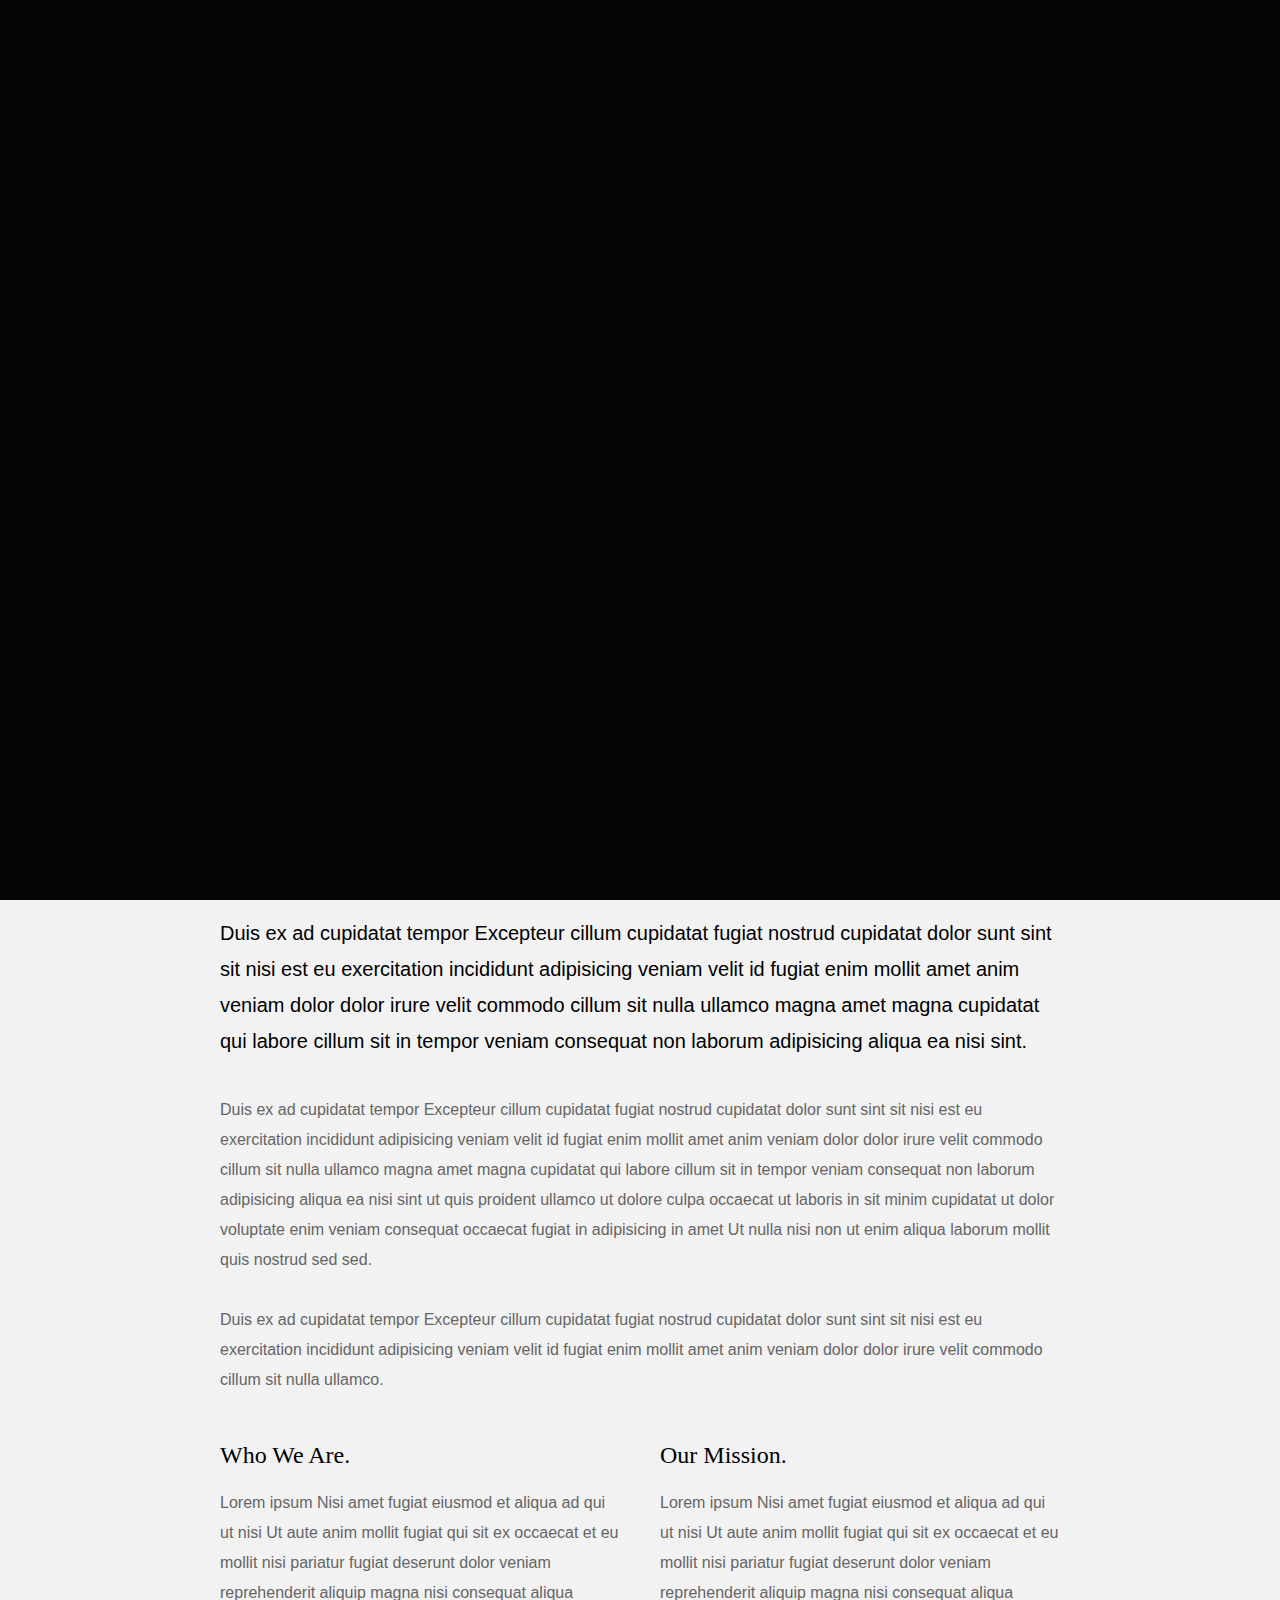
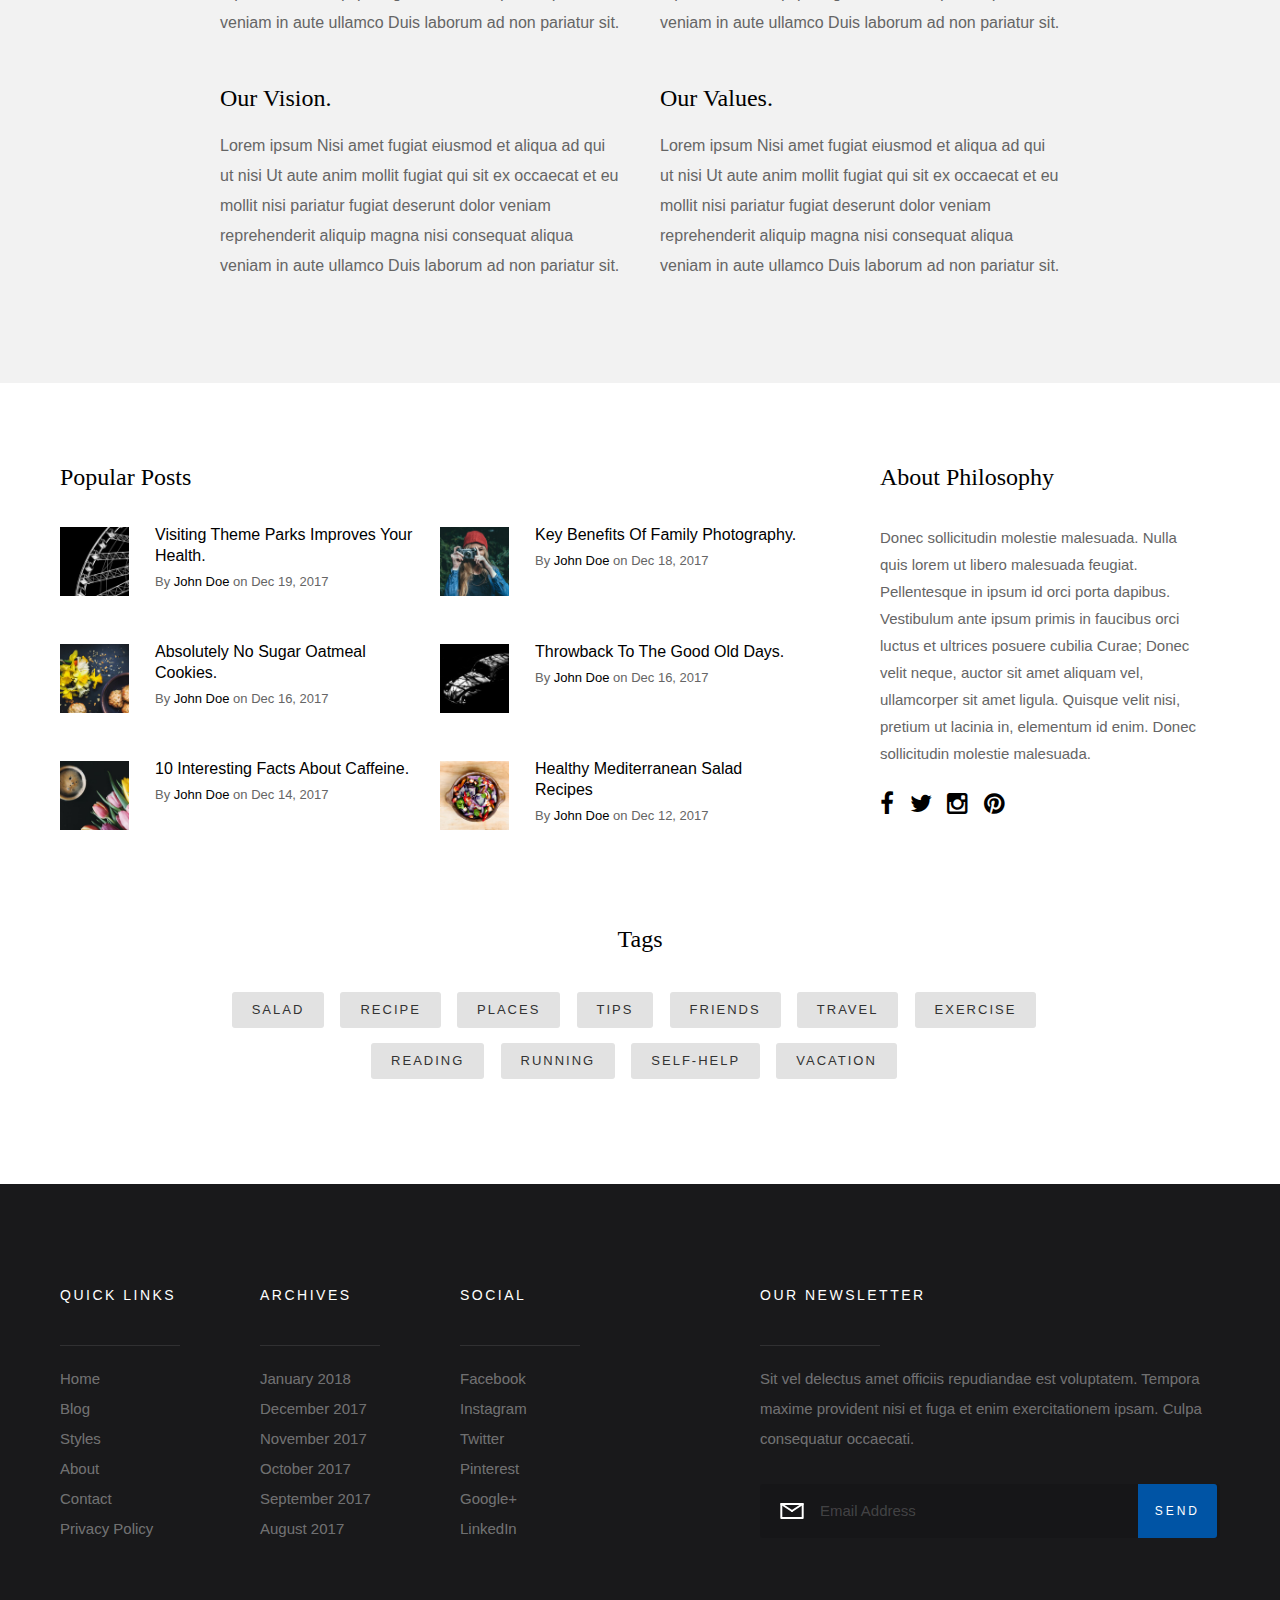
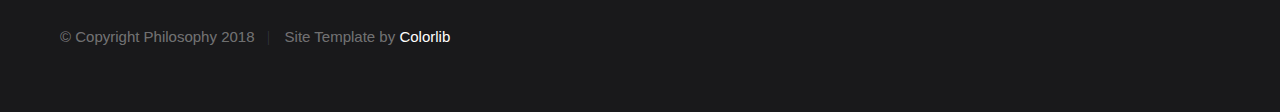
==== about.html @ e78c9f63 "Initial technology" ====
<!DOCTYPE html>
<html class="no-js" lang="en">
<head>

    <!--- basic page needs
    ================================================== -->
    <meta charset="utf-8">
    <title>About - Philosophy</title>
    <meta name="description" content="">
    <meta name="author" content="">

    <!-- mobile specific metas
    ================================================== -->
    <meta name="viewport" content="width=device-width, initial-scale=1, maximum-scale=1">

    <!-- CSS
    ================================================== -->
    <link rel="stylesheet" href="css/base.css">
    <link rel="stylesheet" href="css/vendor.css">
    <link rel="stylesheet" href="css/main.css">

    <!-- script
    ================================================== -->
    <script src="js/modernizr.js"></script>
    <script src="js/pace.min.js"></script>

    <!-- favicons
    ================================================== -->
    <link rel="shortcut icon" href="favicon.ico" type="image/x-icon">
    <link rel="icon" href="favicon.ico" type="image/x-icon">

</head>

<body id="top">

    <!-- pageheader
    ================================================== -->
    <div class="s-pageheader">

        <header class="header">
            <div class="header__content row">

                <div class="header__logo">
                    <a class="logo" href="index.html">
                        <img src="images/logo.svg" alt="Homepage">
                    </a>
                </div> <!-- end header__logo -->

                <ul class="header__social">
                    <li>
                        <a href="#0"><i class="fa fa-facebook" aria-hidden="true"></i></a>
                    </li>
                    <li>
                        <a href="#0"><i class="fa fa-twitter" aria-hidden="true"></i></a>
                    </li>
                    <li>
                        <a href="#0"><i class="fa fa-instagram" aria-hidden="true"></i></a>
                    </li>
                    <li>
                        <a href="#0"><i class="fa fa-pinterest" aria-hidden="true"></i></a>
                    </li>
                </ul> <!-- end header__social -->

                <a class="header__search-trigger" href="#0"></a>

                <div class="header__search">

                    <form role="search" method="get" class="header__search-form" action="#">
                        <label>
                            <span class="hide-content">Search for:</span>
                            <input type="search" class="search-field" placeholder="Type Keywords" value="" name="s" title="Search for:" autocomplete="off">
                        </label>
                        <input type="submit" class="search-submit" value="Search">
                    </form>
        
                    <a href="#0" title="Close Search" class="header__overlay-close">Close</a>

                </div>  <!-- end header__search -->


                <a class="header__toggle-menu" href="#0" title="Menu"><span>Menu</span></a>

                <nav class="header__nav-wrap">

                    <h2 class="header__nav-heading h6">Site Navigation</h2>

                    <ul class="header__nav">
                        <li><a href="index.html" title="">Home</a></li>
                        <li class="has-children">
                            <a href="#0" title="">Categories</a>
                            <ul class="sub-menu">
                            <li><a href="category.html">Lifestyle</a></li>
                            <li><a href="category.html">Health</a></li>
                            <li><a href="category.html">Family</a></li>
                            <li><a href="category.html">Management</a></li>
                            <li><a href="category.html">Travel</a></li>
                            <li><a href="category.html">Work</a></li>
                            </ul>
                        </li>
                        <li class="has-children">
                            <a href="#0" title="">Blog</a>
                            <ul class="sub-menu">
                            <li><a href="single-video.html">Video Post</a></li>
                            <li><a href="single-audio.html">Audio Post</a></li>
                            <li><a href="single-gallery.html">Gallery Post</a></li>
                            <li><a href="single-standard.html">Standard Post</a></li>
                            </ul>
                        </li>
                        <li><a href="style-guide.html" title="">Styles</a></li>
                        <li class="current"><a href="about.html" title="">About</a></li>
                        <li><a href="contact.html" title="">Contact</a></li>
                    </ul> <!-- end header__nav -->

                    <a href="#0" title="Close Menu" class="header__overlay-close close-mobile-menu">Close</a>

                </nav> <!-- end header__nav-wrap -->

            </div> <!-- header-content -->
        </header> <!-- header -->

    </div> <!-- end s-pageheader -->


    <!-- s-content
    ================================================== -->
    <section class="s-content s-content--narrow">

        <div class="row">

            <div class="s-content__header col-full">
                <h1 class="s-content__header-title">
                    Learn More About Us.
                </h1>
            </div> <!-- end s-content__header -->

            <div class="s-content__media col-full">
                <div class="s-content__post-thumb">
                    <img src="images/thumbs/about/about-1000.jpg" 
                         srcset="images/thumbs/about/about-2000.jpg 2000w, 
                                 images/thumbs/about/about-1000.jpg 1000w, 
                                 images/thumbs/about/about-500.jpg 500w" 
                         sizes="(max-width: 2000px) 100vw, 2000px" alt="" >
                </div>
            </div> <!-- end s-content__media -->

            <div class="col-full s-content__main">

                <p class="lead">Duis ex ad cupidatat tempor Excepteur cillum cupidatat fugiat nostrud cupidatat dolor sunt sint sit nisi est eu exercitation incididunt adipisicing veniam velit id fugiat enim mollit amet anim veniam dolor dolor irure velit commodo cillum sit nulla ullamco magna amet magna cupidatat qui labore cillum sit in tempor veniam consequat non laborum adipisicing aliqua ea nisi sint.</p>
                
                <p>Duis ex ad cupidatat tempor Excepteur cillum cupidatat fugiat nostrud cupidatat dolor sunt sint sit nisi est eu exercitation incididunt adipisicing veniam velit id fugiat enim mollit amet anim veniam dolor dolor irure velit commodo cillum sit nulla ullamco magna amet magna cupidatat qui labore cillum sit in tempor veniam consequat non laborum adipisicing aliqua ea nisi sint ut quis proident ullamco ut dolore culpa occaecat ut laboris in sit minim cupidatat ut dolor voluptate enim veniam consequat occaecat fugiat in adipisicing in amet Ut nulla nisi non ut enim aliqua laborum mollit quis nostrud sed sed.
                </p>

                <p>Duis ex ad cupidatat tempor Excepteur cillum cupidatat fugiat nostrud cupidatat dolor sunt sint sit nisi est eu exercitation incididunt adipisicing veniam velit id fugiat enim mollit amet anim veniam dolor dolor irure velit commodo cillum sit nulla ullamco.
                </p>

                <div class="row block-1-2 block-tab-full">
                    <div class="col-block">
                        <h3 class="quarter-top-margin">Who We Are.</h3>
                        <p>Lorem ipsum Nisi amet fugiat eiusmod et aliqua ad qui ut nisi Ut aute anim mollit fugiat qui sit ex occaecat et eu mollit nisi pariatur fugiat deserunt dolor veniam reprehenderit aliquip magna nisi consequat aliqua veniam in aute ullamco Duis laborum ad non pariatur sit.</p>
                    </div>

                    <div class="col-block">
                        <h3 class="quarter-top-margin">Our Mission.</h3>
                        <p>Lorem ipsum Nisi amet fugiat eiusmod et aliqua ad qui ut nisi Ut aute anim mollit fugiat qui sit ex occaecat et eu mollit nisi pariatur fugiat deserunt dolor veniam reprehenderit aliquip magna nisi consequat aliqua veniam in aute ullamco Duis laborum ad non pariatur sit.</p>
                    </div>

                    <div class="col-block">
                        <h3 class="quarter-top-margin">Our Vision.</h3>
                        <p>Lorem ipsum Nisi amet fugiat eiusmod et aliqua ad qui ut nisi Ut aute anim mollit fugiat qui sit ex occaecat et eu mollit nisi pariatur fugiat deserunt dolor veniam reprehenderit aliquip magna nisi consequat aliqua veniam in aute ullamco Duis laborum ad non pariatur sit.</p>
                    </div>

                    <div class="col-block">
                        <h3 class="quarter-top-margin">Our Values.</h3>
                        <p>Lorem ipsum Nisi amet fugiat eiusmod et aliqua ad qui ut nisi Ut aute anim mollit fugiat qui sit ex occaecat et eu mollit nisi pariatur fugiat deserunt dolor veniam reprehenderit aliquip magna nisi consequat aliqua veniam in aute ullamco Duis laborum ad non pariatur sit.</p>
                    </div>

                </div>


            </div> <!-- end s-content__main -->

        </div> <!-- end row -->

    </section> <!-- s-content -->


    <!-- s-extra
    ================================================== -->
    <section class="s-extra">

        <div class="row top">

            <div class="col-eight md-six tab-full popular">
                <h3>Popular Posts</h3>

                <div class="block-1-2 block-m-full popular__posts">
                    <article class="col-block popular__post">
                        <a href="#0" class="popular__thumb">
                            <img src="images/thumbs/small/wheel-150.jpg" alt="">
                        </a>
                        <h5><a href="#0">Visiting Theme Parks Improves Your Health.</a></h5>
                        <section class="popular__meta">
                                <span class="popular__author"><span>By</span> <a href="#0"> John Doe</a></span>
                            <span class="popular__date"><span>on</span> <time datetime="2017-12-19">Dec 19, 2017</time></span>
                        </section>
                    </article>
                    <article class="col-block popular__post">
                        <a href="#0" class="popular__thumb">
                            <img src="images/thumbs/small/shutterbug-150.jpg" alt="">
                        </a>
                        <h5><a href="#0">Key Benefits Of Family Photography.</a></h5>
                        <section class="popular__meta">
                            <span class="popular__author"><span>By</span> <a href="#0"> John Doe</a></span>
                            <span class="popular__date"><span>on</span> <time datetime="2017-12-18">Dec 18, 2017</time></span>
                        </section>
                    </article>
                    <article class="col-block popular__post">
                        <a href="#0" class="popular__thumb">
                            <img src="images/thumbs/small/cookies-150.jpg" alt="">
                        </a>
                        <h5><a href="#0">Absolutely No Sugar Oatmeal Cookies.</a></h5>
                        <section class="popular__meta">
                                <span class="popular__author"><span>By</span> <a href="#0"> John Doe</a></span>
                            <span class="popular__date"><span>on</span> <time datetime="2017-12-16">Dec 16, 2017</time></span>
                        </section>
                    </article>
                    <article class="col-block popular__post">
                        <a href="#0" class="popular__thumb">
                            <img src="images/thumbs/small/beetle-150.jpg" alt="">
                        </a>
                        <h5><a href="#0">Throwback To The Good Old Days.</a></h5>
                        <section class="popular__meta">
                            <span class="popular__author"><span>By</span> <a href="#0"> John Doe</a></span>
                            <span class="popular__date"><span>on</span> <time datetime="2017-12-16">Dec 16, 2017</time></span>
                        </section>
                    </article>
                    <article class="col-block popular__post">
                        <a href="#0" class="popular__thumb">
                            <img src="images/thumbs/small/tulips-150.jpg" alt="">
                        </a>
                        <h5><a href="#0">10 Interesting Facts About Caffeine.</a></h5>
                        <section class="popular__meta">
                            <span class="popular__author"><span>By</span> <a href="#0"> John Doe</a></span>
                            <span class="popular__date"><span>on</span> <time datetime="2017-12-14">Dec 14, 2017</time></span>
                        </section>
                    </article>
                    <article class="col-block popular__post">
                        <a href="#0" class="popular__thumb">
                            <img src="images/thumbs/small/salad-150.jpg" alt="">
                        </a>
                        <h5><a href="#0">Healthy Mediterranean Salad Recipes</a></h5>
                        <section class="popular__meta">
                            <span class="popular__author"><span>By</span> <a href="#0"> John Doe</a></span>
                            <span class="popular__date"><span>on</span> <time datetime="2017-12-12">Dec 12, 2017</time></span>
                        </section>
                    </article>
                </div> <!-- end popular_posts -->
            </div> <!-- end popular -->
            
            <div class="col-four md-six tab-full about">
                <h3>About Philosophy</h3>

                <p>
                Donec sollicitudin molestie malesuada. Nulla quis lorem ut libero malesuada feugiat. Pellentesque in ipsum id orci porta dapibus. Vestibulum ante ipsum primis in faucibus orci luctus et ultrices posuere cubilia Curae; Donec velit neque, auctor sit amet aliquam vel, ullamcorper sit amet ligula. Quisque velit nisi, pretium ut lacinia in, elementum id enim. Donec sollicitudin molestie malesuada.
                </p>

                <ul class="about__social">
                    <li>
                        <a href="#0"><i class="fa fa-facebook" aria-hidden="true"></i></a>
                    </li>
                    <li>
                        <a href="#0"><i class="fa fa-twitter" aria-hidden="true"></i></a>
                    </li>
                    <li>
                        <a href="#0"><i class="fa fa-instagram" aria-hidden="true"></i></a>
                    </li>
                    <li>
                        <a href="#0"><i class="fa fa-pinterest" aria-hidden="true"></i></a>
                    </li>
                </ul> <!-- end header__social -->
            </div> <!-- end about -->

        </div> <!-- end row -->

        <div class="row bottom tags-wrap">
            <div class="col-full tags">
                <h3>Tags</h3>

                <div class="tagcloud">
                    <a href="#0">Salad</a>
                    <a href="#0">Recipe</a>
                    <a href="#0">Places</a>
                    <a href="#0">Tips</a>
                    <a href="#0">Friends</a>
                    <a href="#0">Travel</a>
                    <a href="#0">Exercise</a>
                    <a href="#0">Reading</a>
                    <a href="#0">Running</a>
                    <a href="#0">Self-Help</a>
                    <a href="#0">Vacation</a>
                </div> <!-- end tagcloud -->
            </div> <!-- end tags -->
        </div> <!-- end tags-wrap -->

    </section> <!-- end s-extra -->


    <!-- s-footer
    ================================================== -->
    <footer class="s-footer">

        <div class="s-footer__main">
            <div class="row">
                
                <div class="col-two md-four mob-full s-footer__sitelinks">
                        
                    <h4>Quick Links</h4>

                    <ul class="s-footer__linklist">
                        <li><a href="#0">Home</a></li>
                        <li><a href="#0">Blog</a></li>
                        <li><a href="#0">Styles</a></li>
                        <li><a href="#0">About</a></li>
                        <li><a href="#0">Contact</a></li>
                        <li><a href="#0">Privacy Policy</a></li>
                    </ul>

                </div> <!-- end s-footer__sitelinks -->

                <div class="col-two md-four mob-full s-footer__archives">
                        
                    <h4>Archives</h4>

                    <ul class="s-footer__linklist">
                        <li><a href="#0">January 2018</a></li>
                        <li><a href="#0">December 2017</a></li>
                        <li><a href="#0">November 2017</a></li>
                        <li><a href="#0">October 2017</a></li>
                        <li><a href="#0">September 2017</a></li>
                        <li><a href="#0">August 2017</a></li>
                    </ul>

                </div> <!-- end s-footer__archives -->

                <div class="col-two md-four mob-full s-footer__social">
                        
                    <h4>Social</h4>

                    <ul class="s-footer__linklist">
                        <li><a href="#0">Facebook</a></li>
                        <li><a href="#0">Instagram</a></li>
                        <li><a href="#0">Twitter</a></li>
                        <li><a href="#0">Pinterest</a></li>
                        <li><a href="#0">Google+</a></li>
                        <li><a href="#0">LinkedIn</a></li>
                    </ul>

                </div> <!-- end s-footer__social -->

                <div class="col-five md-full end s-footer__subscribe">
                        
                    <h4>Our Newsletter</h4>

                    <p>Sit vel delectus amet officiis repudiandae est voluptatem. Tempora maxime provident nisi et fuga et enim exercitationem ipsam. Culpa consequatur occaecati.</p>

                    <div class="subscribe-form">
                        <form id="mc-form" class="group" novalidate="true">

                            <input type="email" value="" name="EMAIL" class="email" id="mc-email" placeholder="Email Address" required="">
                
                            <input type="submit" name="subscribe" value="Send">
                
                            <label for="mc-email" class="subscribe-message"></label>
                
                        </form>
                    </div>

                </div> <!-- end s-footer__subscribe -->

            </div>
        </div> <!-- end s-footer__main -->

        <div class="s-footer__bottom">
            <div class="row">
                <div class="col-full">
                    <div class="s-footer__copyright">
                        <span>© Copyright Philosophy 2018</span> 
                        <span>Site Template by <a href="https://colorlib.com/">Colorlib</a></span>
                    </div>

                    <div class="go-top">
                        <a class="smoothscroll" title="Back to Top" href="#top"></a>
                    </div>
                </div>
            </div>
        </div> <!-- end s-footer__bottom -->

    </footer> <!-- end s-footer -->


    <!-- preloader
    ================================================== -->
    <div id="preloader">
        <div id="loader">
            <div class="line-scale">
                <div></div>
                <div></div>
                <div></div>
                <div></div>
                <div></div>
            </div>
        </div>
    </div>


    <!-- Java Script
    ================================================== -->
    <script src="js/jquery-3.2.1.min.js"></script>
    <script src="js/plugins.js"></script>
    <script src="js/main.js"></script>

</body>

</html>
---- css/base.css ----
/* =================================================================== 
 *
 *  Philosophy v1.0 Base Stylesheet
 *  12-30-2017
 *  ------------------------------------------------------------------
 *
 *  TOC:
 *  # imports
 *  # normalize
 *  # basic/base setup styles
 *    ## Media
 *    ## Typography resets
 *    ## links
 *    ## inputs
 *  # grid
 *    ## medium size devices
 *    ## tablets
 *    ## mobile devices
 *    ## small mobile devices
 *  # block grids
 *    ## medium size devices
 *    ## tablets
 *    ## mobile devices
 *    ## small mobile devices
 *  # MISC
 *
 * =================================================================== */


/* ===================================================================
 *  # imports 
 *
 * ------------------------------------------------------------------- */
@import url("font-awesome/css/font-awesome.min.css");
@import url("fonts.css");


/* ===================================================================
 *  # normalize
 *  normalize.css v5.0.0 | MIT License | 
 *  github.com/necolas/normalize.css
 *
 * ------------------------------------------------------------------- */
html {
   font-family: sans-serif;
   line-height: 1.15;
   -ms-text-size-adjust: 100%;
   -webkit-text-size-adjust: 100%;
}

body {
   margin: 0;
}

article,
aside,
footer,
header,
nav,
section {
   display: block;
}

h1 {
   font-size: 2em;
   margin: 0.67em 0;
}

figcaption,
figure,
main {
   display: block;
}

figure {
   margin: 1em 40px;
}

hr {
   box-sizing: content-box;
   height: 0;
   overflow: visible;
}

pre {
   font-family: monospace, monospace;
   font-size: 1em;
}

a {
   background-color: transparent;
   -webkit-text-decoration-skip: objects;
}

a:active,
a:hover {
   outline-width: 0;
}

abbr[title] {
   border-bottom: none;
   text-decoration: underline;
   text-decoration: underline dotted;
}

b,
strong {
   font-weight: inherit;
}

b,
strong {
   font-weight: bolder;
}

code,
kbd,
samp {
   font-family: monospace, monospace;
   font-size: 1em;
}

dfn {
   font-style: italic;
}

mark {
   background-color: #ff0;
   color: #000;
}

small {
   font-size: 80%;
}

sub,
sup {
   font-size: 75%;
   line-height: 0;
   position: relative;
   vertical-align: baseline;
}

sub {
   bottom: -0.25em;
}

sup {
   top: -0.5em;
}

audio,
video {
   display: inline-block;
}

audio:not([controls]) {
   display: none;
   height: 0;
}

img {
   border-style: none;
}

svg:not(:root) {
   overflow: hidden;
}

button,
input,
optgroup,
select,
textarea {
   font-family: sans-serif;
   font-size: 100%;
   line-height: 1.15;
   margin: 0;
}

button,
input {
   overflow: visible;
}

button,
select {
   text-transform: none;
}

button,
html [type="button"],
[type="reset"],
[type="submit"] {
   -webkit-appearance: button;
}

button::-moz-focus-inner,
[type="button"]::-moz-focus-inner,
[type="reset"]::-moz-focus-inner,
[type="submit"]::-moz-focus-inner {
   border-style: none;
   padding: 0;
}

button:-moz-focusring,
[type="button"]:-moz-focusring,
[type="reset"]:-moz-focusring,
[type="submit"]:-moz-focusring {
   outline: 1px dotted ButtonText;
}

fieldset {
   border: 1px solid #c0c0c0;
   margin: 0 2px;
   padding: 0.35em 0.625em 0.75em;
}

legend {
   box-sizing: border-box;
   color: inherit;
   display: table;
   max-width: 100%;
   padding: 0;
   white-space: normal;
}

progress {
   display: inline-block;
   vertical-align: baseline;
}

textarea {
   overflow: auto;
}

[type="checkbox"],
[type="radio"] {
   box-sizing: border-box;
   padding: 0;
}

[type="number"]::-webkit-inner-spin-button,
[type="number"]::-webkit-outer-spin-button {
   height: auto;
}

[type="search"] {
   -webkit-appearance: textfield;
   outline-offset: -2px;
}

[type="search"]::-webkit-search-cancel-button,
[type="search"]::-webkit-search-decoration {
   -webkit-appearance: none;
}

::-webkit-file-upload-button {
   -webkit-appearance: button;
   font: inherit;
}

details,
menu {
   display: block;
}

summary {
   display: list-item;
}

canvas {
   display: inline-block;
}

template {
   display: none;
}

[hidden] {
   display: none;
}


/* ===================================================================
*  # basic/base setup styles
*
* ------------------------------------------------------------------- */
html {
   font-size: 62.5%;
   box-sizing: border-box;
}

*,
*::before,
*::after {
   box-sizing: inherit;
}

body {
   font-weight: normal;
   line-height: 1;
   word-wrap: break-word;
   text-rendering: optimizeLegibility;
   -webkit-overflow-scrolling: touch;
   -webkit-text-size-adjust: none;
}

body,
input,
button {
   -moz-osx-font-smoothing: grayscale;
   -webkit-font-smoothing: antialiased;
}

/* ------------------------------------------------------------------- 
 * ## Media
 * ------------------------------------------------------------------- */
img,
video {
   max-width: 100%;
   height: auto;
}

/* ------------------------------------------------------------------- 
 * ## Typography resets 
 * ------------------------------------------------------------------- */
div, dl, dt, dd, ul, ol, li, h1, h2, h3, h4, h5, h6, pre, form, p, blockquote, th, td {
   margin: 0;
   padding: 0;
}

h1, h2, h3, h4, h5, h6 {
   -webkit-font-smoothing: auto;
   -webkit-font-smoothing: antialiased;
   -webkit-font-variant-ligatures: common-ligatures;
   -moz-font-variant-ligatures: common-ligatures;
   font-variant-ligatures: common-ligatures;
   text-rendering: optimizeLegibility;
}

em,
i {
   font-style: italic;
   line-height: inherit;
}

strong,
b {
   font-weight: bold;
   line-height: inherit;
}

small {
   font-size: 60%;
   line-height: inherit;
}

ol,
ul {
   list-style: none;
}

li {
   display: block;
}

/* ------------------------------------------------------------------- 
 * ## links
 * ------------------------------------------------------------------- */
a {
   text-decoration: none;
   line-height: inherit;
}

a img {
   border: none;
}

/* ------------------------------------------------------------------- 
 *  ## inputs
 * ------------------------------------------------------------------- */
fieldset {
   margin: 0;
   padding: 0;
}

input[type="email"],
input[type="number"],
input[type="search"],
input[type="text"],
input[type="tel"],
input[type="url"],
input[type="password"],
textarea {
   -webkit-appearance: none;
   -moz-appearance: none;
   -ms-appearance: none;
   -o-appearance: none;
   appearance: none;
}


/* ===================================================================
 * # grid
 *
 * ------------------------------------------------------------------- */
.row {
   width: 94%;
   max-width: 1200px;
   margin: 0 auto;
}

.row:after {
   content: "";
   display: table;
   clear: both;
}

.row .row {
   width: auto;
   max-width: none;
   margin-left: -20px;
   margin-right: -20px;
}

/* column blocks
 * -------------------------------------- */
[class*="col-"] {
   float: left;
   padding: 0 20px;
}

[class*="col-"] + [class*="col-"].end {
   float: right;
}

/* column width classes 
 * -------------------------------------- */
.col-one {
   width: 8.33333%;
}

.col-two,
.col-1-6 {
   width: 16.66667%;
}

.col-three,
.col-1-4 {
   width: 25%;
}

.col-four,
.col-1-3 {
   width: 33.33333%;
}

.col-five {
   width: 41.66667%;
}

.col-six,
.col-1-2 {
   width: 50%;
}

.col-seven {
   width: 58.33333%;
}

.col-eight,
.col-2-3 {
   width: 66.66667%;
}

.col-nine,
.col-3-4 {
  width: 75%;
}

.col-ten,
.col-5-6 {
   width: 83.33333%;
}

.col-eleven {
   width: 91.66667%;
}

.col-twelve,
.col-full {
   width: 100%;
}


/* ------------------------------------------------------------------- 
 * ## medium size devices
 * ------------------------------------------------------------------- */
@media only screen and (max-width: 1200px) {
   .row .row {
      margin-left: -15px;
      margin-right: -15px;
   }

   [class*="col-"] {
      padding: 0 15px;
   }

   .md-two,
   .md-1-6 {
      width: 16.66667%;
   }

   .md-one {
      width: 8.33333%;
   }

   .md-three,
   .md-1-4 {
      width: 25%;
   }

   .md-four,
   .md-1-3 {
      width: 33.33333%;
   }

   .md-five {
      width: 41.66667%;
   }

   .md-six,
   .md-1-2 {
      width: 50%;
   }

   .md-seven {
      width: 58.33333%;
   }

   .md-eight,
   .md-2-3 {
      width: 66.66667%;
   }

   .md-nine,
   .md-3-4 {
      width: 75%;
   }

   .md-ten,
   .md-5-6 {
      width: 83.33333%;
   }

   .md-eleven {
      width: 91.66667%;
   }

   .md-twelve,
   .md-full {
      width: 100%;
   }
}

/* ------------------------------------------------------------------- 
 * ## tablets
 * ------------------------------------------------------------------- */
@media only screen and (max-width: 800px) {
   .row {
      width: 90%;
   }

   .tab-1-4 {
      width: 25%;
   }

   .tab-1-3 {
      width: 33.33333%;
   }

   .tab-1-2 {
      width: 50%;
   }

   .tab-2-3 {
      width: 66.66667%;
   }

   .tab-3-4 {
      width: 75%;
   }

   .tab-full {
      width: 100%;
   }

   .hide-on-tablet {
      display: none;
   }
}

/* ------------------------------------------------------------------- 
 * ## mobile devices
 * ------------------------------------------------------------------- */
@media only screen and (max-width: 600px) {
   .row {
      width: auto;
      padding-left: 25px;
      padding-right: 25px;
   }

   .row .row {
      margin-left: -10px;
      margin-right: -10px;
      padding-left: 0;
      padding-right: 0;
   }

   [class*="col-"] {
      padding: 0 10px;
   }

   .mob-1-4 {
      width: 25%;
   }

   .mob-1-3 {
      width: 33.33333%;
   }

   .mob-1-2 {
      width: 50%;
   }

   .mob-2-3 {
      width: 66.66667%;
   }

   .mob-3-4 {
      width: 75%;
   }

   .mob-full {
      width: 100%;
   }

   .hide-on-mobile {
      display: none;
   }
}

/* ------------------------------------------------------------------- 
 * ## small mobile devices
 * ------------------------------------------------------------------- */

/* stack columns on small mobile devices
 * ------------------------------------------------------------------- */
@media only screen and (max-width: 400px) {
   .row .row {
      margin-left: 0;
      margin-right: 0;
   }

   [class*="col-"] {
      width: 100% !important;
      float: none !important;
      clear: both !important;
      margin-left: 0;
      margin-right: 0;
      padding: 0;
   }

   [class*="col-"] + [class*="col-"].end {
      float: none;
   }
}


/* ===================================================================
 * # block grids
 *
 * ------------------------------------------------------------------- */

/* Equally-sized columns define at row level
 * ------------------------------------------------------------------- */
[class*="block-"]:after {
   content: "";
   display: table;
   clear: both;
}

.block-1-6 .col-block {
   width: 16.66667%;
}

.block-1-5 .col-block {
   width: 20%;
}

.block-1-4 .col-block {
   width: 25%;
}

.block-1-3 .col-block {
   width: 33.33333%;
}

.block-1-2 .col-block {
   width: 50%;
}

/**
 * Clearing for block grid columns. Allow columns with 
 * different heights to align properly.
 */
.block-1-6 .col-block:nth-child(6n + 1),
.block-1-5 .col-block:nth-child(5n + 1),
.block-1-4 .col-block:nth-child(4n + 1),
.block-1-3 .col-block:nth-child(3n + 1),
.block-1-2 .col-block:nth-child(2n + 1) {
   clear: both;
}

/* ------------------------------------------------------------------- 
 * ## medium size devices
 * ------------------------------------------------------------------- */
@media only screen and (max-width: 1200px) {
   .block-m-1-6 .col-block {
      width: 16.66667%;
   }

   .block-m-1-5 .col-block {
      width: 20%;
   }

   .block-m-1-4 .col-block {
      width: 25%;
   }

   .block-m-1-3 .col-block {
      width: 33.33333%;
   }

   .block-m-1-2 .col-block {
      width: 50%;
   }

   .block-m-full .col-block {
      width: 100%;
      clear: both;
   }

   [class*="block-m-"] .col-block:nth-child(n) {
      clear: none;
   }

   .block-m-1-6 .col-block:nth-child(6n + 1),
   .block-m-1-5 .col-block:nth-child(5n + 1),
   .block-m-1-4 .col-block:nth-child(4n + 1),
   .block-m-1-3 .col-block:nth-child(3n + 1),
   .block-m-1-2 .col-block:nth-child(2n + 1) {
      clear: both;
   }
}

/* ------------------------------------------------------------------- 
 * ## tablets
 * ------------------------------------------------------------------- */
@media only screen and (max-width: 800px) {
   .block-tab-1-6 .col-block {
      width: 16.66667%;
   }

   .block-tab-1-5 .col-block {
      width: 20%;
   }

   .block-tab-1-4 .col-block {
      width: 25%;
   }

   .block-tab-1-3 .col-block {
      width: 33.33333%;
   }

   .block-tab-1-2 .col-block {
      width: 50%;
   }

   .block-tab-full .col-block {
      width: 100%;
      clear: both;
   }

   [class*="block-tab-"] .col-block:nth-child(n) {
      clear: none;
   }

   .block-tab-1-6 .col-block:nth-child(6n + 1),
   .block-tab-1-6 .col-block:nth-child(5n + 1),
   .block-tab-1-4 .col-block:nth-child(4n + 1),
   .block-tab-1-3 .col-block:nth-child(3n + 1),
   .block-tab-1-2 .col-block:nth-child(2n + 1) {
      clear: both;
   }
}

/* ------------------------------------------------------------------- 
 * ## mobile devices
 * ------------------------------------------------------------------- */
@media only screen and (max-width: 600px) {
   .block-mob-1-6 .col-block {
      width: 16.66667%;
   }

   .block-mob-1-5 .col-block {
      width: 20%;
   }

   .block-mob-1-4 .col-block {
      width: 25%;
   }

   .block-mob-1-3 .col-block {
      width: 33.33333%;
   }

   .block-mob-1-2 .col-block {
      width: 50%;
   }

   .block-mob-full .col-block {
      width: 100%;
      clear: both;
   }

   [class*="block-mob-"] .col-block:nth-child(n) {
      clear: none;
   }

   .block-mob-1-6 .col-block:nth-child(6n + 1),
   .block-mob-1-5 .col-block:nth-child(5n + 1),
   .block-mob-1-4 .col-block:nth-child(4n + 1),
   .block-mob-1-3 .col-block:nth-child(3n + 1),
   .block-mob-1-2 .col-block:nth-child(2n + 1) {
      clear: both;
   }
}

/* ------------------------------------------------------------------- 
 * ## small mobile devices
 * ------------------------------------------------------------------- */

/* stack columns on small mobile devices
 * ------------------------------------------------------------------- */
@media only screen and (max-width: 400px) {
   .stack .col-block {
      width: 100% !important;
      float: none !important;
      clear: both !important;
      margin-left: 0;
      margin-right: 0;
   }
}


/* ===================================================================
 * # MISC
 *
 * ------------------------------------------------------------------- */
.group:after {
   content: "";
   display: table;
   clear: both;
}

/* Misc Helper Styles
 * -------------------------------------- */
.is-hidden {
   display: none;
}

.is-invisible {
   visibility: hidden;
}

.antialiased {
   -webkit-font-smoothing: antialiased;
   -moz-osx-font-smoothing: grayscale;
}

.overflow-hidden {
   overflow: hidden;
}

.remove-bottom {
   margin-bottom: 0;
}

.half-bottom {
   margin-bottom: 1.5rem !important;
}

.add-bottom {
   margin-bottom: 3rem !important;
}

.no-border {
   border: none;
}

.full-width {
   width: 100%;
}

.text-center {
   text-align: center;
}

.text-left {
   text-align: left;
}

.text-right {
   text-align: right;
}

.pull-left {
   float: left;
}

.pull-right {
   float: right;
}

.align-center {
   margin-left: auto;
   margin-right: auto;
   text-align: center;
}

/*# sourceMappingURL=base.css.map */
---- css/vendor.css ----
/* =================================================================== 
 *
 *  Philosophy v1.0 Vendor/Third Party CSS 
 *  12-30-2017
 *  ------------------------------------------------------------------
 *
 *  TOC:
 *  # lity - v1.6.6 - 2016-04-22
 *  # Animate on Scroll
 *  # Slick Slider
 *  # MediaElement
 *  # prettyprint GitHub Theme
 *
 * =================================================================== */


/* ===================================================================
 * # lity - v1.6.6 - 2016-04-22
 *   http://sorgalla.com/lity/
 *   Copyright (c) 2016 Jan Sorgalla; Licensed MIT 
 * ------------------------------------------------------------------- */
.lity {
   z-index: 9990;
   position: fixed;
   top: 0;
   right: 0;
   bottom: 0;
   left: 0;
   white-space: nowrap;
   background: #ffffff;
   background: white;
   outline: none !important;
   opacity: 0;
   -webkit-transition: opacity 0.3s ease;
   -o-transition: opacity 0.3s ease;
   transition: opacity 0.3s ease;
}

.lity.lity-opened {
   opacity: 1;
}

.lity.lity-closed {
   opacity: 0;
}

.lity * {
   -webkit-box-sizing: border-box;
   -moz-box-sizing: border-box;
   box-sizing: border-box;
}

.lity-wrap {
   z-index: 9990;
   position: fixed;
   top: 0;
   right: 0;
   bottom: 0;
   left: 0;
   text-align: center;
   outline: none !important;
}

.lity-wrap:before {
   content: '';
   display: inline-block;
   height: 100%;
   vertical-align: middle;
   margin-right: -0.25em;
}

.lity-loader {
   z-index: 9991;
   color: #333;
   position: absolute;
   top: 50%;
   margin-top: -0.8em;
   width: 100%;
   text-align: center;
   font-size: 14px;
   font-family: Arial, Helvetica, sans-serif;
   opacity: 0;
   -webkit-transition: opacity 0.3s ease;
   -o-transition: opacity 0.3s ease;
   transition: opacity 0.3s ease;
}

.lity-loading .lity-loader {
   opacity: 1;
}

.lity-container {
   z-index: 9992;
   position: relative;
   text-align: left;
   vertical-align: middle;
   display: inline-block;
   white-space: normal;
   max-width: 100%;
   max-height: 100%;
   outline: none !important;
}

.lity-content {
   z-index: 9993;
   width: 100%;
   -webkit-transform: scale(1);
   -ms-transform: scale(1);
   -o-transform: scale(1);
   transform: scale(1);
   -webkit-transition: -webkit-transform 0.3s ease;
   -o-transition: -o-transform 0.3s ease;
   transition: transform 0.3s ease;
}

.lity-loading .lity-content,
.lity-closed .lity-content {
   -webkit-transform: scale(0.8);
   -ms-transform: scale(0.8);
   -o-transform: scale(0.8);
   transform: scale(0.8);
}

.lity-content:after {
   content: '';
   position: absolute;
   left: 0;
   top: 0;
   bottom: 0;
   display: block;
   right: 0;
   width: auto;
   height: auto;
   z-index: -1;
}

.lity-close {
   z-index: 9994;
   width: 42px;
   height: 42px;
   position: fixed;
   text-align: center !important;
   right: 20px;
   top: 20px;
   -webkit-appearance: none;
   cursor: pointer;
   text-decoration: none;
   text-align: center;
   padding: 0;
   margin: 0;
   color: black;
   font-style: normal;
   font-size: 30px;
   font-family: Arial, sans-serif;
   line-height: 42px;
   border: 0;
   background: transparent;
   outline: none;
   -webkit-box-shadow: none;
   box-shadow: none;
   font: 0/0 a;
   text-shadow: none;
   color: transparent;
   border-radius: 50%;
}

.lity-close::before,
.lity-close::after {
   display: block;
   content: "";
   height: 20px;
   width: 2px;
   background-color: black;
   position: absolute;
   top: 11px;
   left: 20px;
}

.lity-close::before {
   -webkit-transform: rotate(-45deg);
   -ms-transform: rotate(-45deg);
   transform: rotate(-45deg);
}

.lity-close::after {
   -webkit-transform: rotate(45deg);
   -ms-transform: rotate(45deg);
   transform: rotate(45deg);
}

.lity-close::-moz-focus-inner {
   border: 0;
   padding: 0;
}

.lity-close:hover,
.lity-close:focus,
.lity-close:active,
.lity-close:visited {
   text-decoration: none;
   text-align: center;
   padding: 0;
   color: #fff;
   font-style: normal;
   font-size: 30px;
   font-family: Arial, sans-serif;
   line-height: 36px;
   border: 0;
   background: transparent;
   outline: none;
   -webkit-box-shadow: none;
   box-shadow: none;
   font: 0/0 a;
   text-shadow: none;
   color: transparent;
}

.lity-close:hover::before,
.lity-close:hover::after,
.lity-close:focus::before,
.lity-close:focus::after,
.lity-close:active::before,
.lity-close:active::after,
.lity-close:visited::before,
.lity-close:visited::after {
   background-color: #0054a5;
}

/* Image */
.lity-image img {
   max-width: 100%;
   display: block;
   line-height: 0;
   border: 0;
}

/* iFrame */
.lity-iframe .lity-container {
   width: 100%;
   max-width: 964px;
}

.lity-iframe-container {
   width: 100%;
   height: 0;
   padding-top: 56.25%;
   overflow: auto;
   pointer-events: auto;
   -webkit-transform: translateZ(0);
   transform: translateZ(0);
   -webkit-overflow-scrolling: touch;
}

.lity-iframe-container iframe {
   position: absolute;
   display: block;
   top: 0;
   left: 0;
   width: 100%;
   height: 100%;
   background: #000;
}

.lity-hide {
   display: none;
}


/* ===================================================================
 * # Animate on Scroll 
 *   https://michalsnik.github.io/aos/
 *
 * ------------------------------------------------------------------- */
[data-aos][data-aos][data-aos-duration='50'],
body[data-aos-duration='50'] [data-aos] {
   transition-duration: 50ms;
}

[data-aos][data-aos][data-aos-delay='50'],
body[data-aos-delay='50'] [data-aos] {
   transition-delay: 0;
}

[data-aos][data-aos][data-aos-delay='50'].aos-animate,
body[data-aos-delay='50'] [data-aos].aos-animate {
   transition-delay: 50ms;
}

[data-aos][data-aos][data-aos-duration='100'],
body[data-aos-duration='100'] [data-aos] {
   transition-duration: .1s;
}

[data-aos][data-aos][data-aos-delay='100'],
body[data-aos-delay='100'] [data-aos] {
   transition-delay: 0;
}

[data-aos][data-aos][data-aos-delay='100'].aos-animate,
body[data-aos-delay='100'] [data-aos].aos-animate {
   transition-delay: .1s;
}

[data-aos][data-aos][data-aos-duration='150'],
body[data-aos-duration='150'] [data-aos] {
   transition-duration: .15s;
}

[data-aos][data-aos][data-aos-delay='150'],
body[data-aos-delay='150'] [data-aos] {
   transition-delay: 0;
}

[data-aos][data-aos][data-aos-delay='150'].aos-animate,
body[data-aos-delay='150'] [data-aos].aos-animate {
   transition-delay: .15s;
}

[data-aos][data-aos][data-aos-duration='200'],
body[data-aos-duration='200'] [data-aos] {
   transition-duration: .2s;
}

[data-aos][data-aos][data-aos-delay='200'],
body[data-aos-delay='200'] [data-aos] {
   transition-delay: 0;
}

[data-aos][data-aos][data-aos-delay='200'].aos-animate,
body[data-aos-delay='200'] [data-aos].aos-animate {
   transition-delay: .2s;
}

[data-aos][data-aos][data-aos-duration='250'],
body[data-aos-duration='250'] [data-aos] {
   transition-duration: .25s;
}

[data-aos][data-aos][data-aos-delay='250'],
body[data-aos-delay='250'] [data-aos] {
   transition-delay: 0;
}

[data-aos][data-aos][data-aos-delay='250'].aos-animate,
body[data-aos-delay='250'] [data-aos].aos-animate {
   transition-delay: .25s;
}

[data-aos][data-aos][data-aos-duration='300'],
body[data-aos-duration='300'] [data-aos] {
   transition-duration: .3s;
}

[data-aos][data-aos][data-aos-delay='300'],
body[data-aos-delay='300'] [data-aos] {
   transition-delay: 0;
}

[data-aos][data-aos][data-aos-delay='300'].aos-animate,
body[data-aos-delay='300'] [data-aos].aos-animate {
   transition-delay: .3s;
}

[data-aos][data-aos][data-aos-duration='350'],
body[data-aos-duration='350'] [data-aos] {
   transition-duration: .35s;
}

[data-aos][data-aos][data-aos-delay='350'],
body[data-aos-delay='350'] [data-aos] {
   transition-delay: 0;
}

[data-aos][data-aos][data-aos-delay='350'].aos-animate,
body[data-aos-delay='350'] [data-aos].aos-animate {
   transition-delay: .35s;
}

[data-aos][data-aos][data-aos-duration='400'],
body[data-aos-duration='400'] [data-aos] {
   transition-duration: .4s;
}

[data-aos][data-aos][data-aos-delay='400'],
body[data-aos-delay='400'] [data-aos] {
   transition-delay: 0;
}

[data-aos][data-aos][data-aos-delay='400'].aos-animate,
body[data-aos-delay='400'] [data-aos].aos-animate {
   transition-delay: .4s;
}

[data-aos][data-aos][data-aos-duration='450'],
body[data-aos-duration='450'] [data-aos] {
   transition-duration: .45s;
}

[data-aos][data-aos][data-aos-delay='450'],
body[data-aos-delay='450'] [data-aos] {
   transition-delay: 0;
}

[data-aos][data-aos][data-aos-delay='450'].aos-animate,
body[data-aos-delay='450'] [data-aos].aos-animate {
   transition-delay: .45s;
}

[data-aos][data-aos][data-aos-duration='500'],
body[data-aos-duration='500'] [data-aos] {
   transition-duration: .5s;
}

[data-aos][data-aos][data-aos-delay='500'],
body[data-aos-delay='500'] [data-aos] {
   transition-delay: 0;
}

[data-aos][data-aos][data-aos-delay='500'].aos-animate,
body[data-aos-delay='500'] [data-aos].aos-animate {
   transition-delay: .5s;
}

[data-aos][data-aos][data-aos-duration='550'],
body[data-aos-duration='550'] [data-aos] {
   transition-duration: .55s;
}

[data-aos][data-aos][data-aos-delay='550'],
body[data-aos-delay='550'] [data-aos] {
   transition-delay: 0;
}

[data-aos][data-aos][data-aos-delay='550'].aos-animate,
body[data-aos-delay='550'] [data-aos].aos-animate {
   transition-delay: .55s;
}

[data-aos][data-aos][data-aos-duration='600'],
body[data-aos-duration='600'] [data-aos] {
   transition-duration: .6s;
}

[data-aos][data-aos][data-aos-delay='600'],
body[data-aos-delay='600'] [data-aos] {
   transition-delay: 0;
}

[data-aos][data-aos][data-aos-delay='600'].aos-animate,
body[data-aos-delay='600'] [data-aos].aos-animate {
   transition-delay: .6s;
}

[data-aos][data-aos][data-aos-duration='650'],
body[data-aos-duration='650'] [data-aos] {
   transition-duration: .65s;
}

[data-aos][data-aos][data-aos-delay='650'],
body[data-aos-delay='650'] [data-aos] {
   transition-delay: 0;
}

[data-aos][data-aos][data-aos-delay='650'].aos-animate,
body[data-aos-delay='650'] [data-aos].aos-animate {
   transition-delay: .65s;
}

[data-aos][data-aos][data-aos-duration='700'],
body[data-aos-duration='700'] [data-aos] {
   transition-duration: .7s;
}

[data-aos][data-aos][data-aos-delay='700'],
body[data-aos-delay='700'] [data-aos] {
   transition-delay: 0;
}

[data-aos][data-aos][data-aos-delay='700'].aos-animate,
body[data-aos-delay='700'] [data-aos].aos-animate {
   transition-delay: .7s;
}

[data-aos][data-aos][data-aos-duration='750'],
body[data-aos-duration='750'] [data-aos] {
   transition-duration: .75s;
}

[data-aos][data-aos][data-aos-delay='750'],
body[data-aos-delay='750'] [data-aos] {
   transition-delay: 0;
}

[data-aos][data-aos][data-aos-delay='750'].aos-animate,
body[data-aos-delay='750'] [data-aos].aos-animate {
   transition-delay: .75s;
}

[data-aos][data-aos][data-aos-duration='800'],
body[data-aos-duration='800'] [data-aos] {
   transition-duration: .8s;
}

[data-aos][data-aos][data-aos-delay='800'],
body[data-aos-delay='800'] [data-aos] {
   transition-delay: 0;
}

[data-aos][data-aos][data-aos-delay='800'].aos-animate,
body[data-aos-delay='800'] [data-aos].aos-animate {
   transition-delay: .8s;
}

[data-aos][data-aos][data-aos-duration='850'],
body[data-aos-duration='850'] [data-aos] {
   transition-duration: .85s;
}

[data-aos][data-aos][data-aos-delay='850'],
body[data-aos-delay='850'] [data-aos] {
   transition-delay: 0;
}

[data-aos][data-aos][data-aos-delay='850'].aos-animate,
body[data-aos-delay='850'] [data-aos].aos-animate {
   transition-delay: .85s;
}

[data-aos][data-aos][data-aos-duration='900'],
body[data-aos-duration='900'] [data-aos] {
   transition-duration: .9s;
}

[data-aos][data-aos][data-aos-delay='900'],
body[data-aos-delay='900'] [data-aos] {
   transition-delay: 0;
}

[data-aos][data-aos][data-aos-delay='900'].aos-animate,
body[data-aos-delay='900'] [data-aos].aos-animate {
   transition-delay: .9s;
}

[data-aos][data-aos][data-aos-duration='950'],
body[data-aos-duration='950'] [data-aos] {
   transition-duration: .95s;
}

[data-aos][data-aos][data-aos-delay='950'],
body[data-aos-delay='950'] [data-aos] {
   transition-delay: 0;
}

[data-aos][data-aos][data-aos-delay='950'].aos-animate,
body[data-aos-delay='950'] [data-aos].aos-animate {
   transition-delay: .95s;
}

[data-aos][data-aos][data-aos-duration='1000'],
body[data-aos-duration='1000'] [data-aos] {
   transition-duration: 1s;
}

[data-aos][data-aos][data-aos-delay='1000'],
body[data-aos-delay='1000'] [data-aos] {
   transition-delay: 0;
}

[data-aos][data-aos][data-aos-delay='1000'].aos-animate,
body[data-aos-delay='1000'] [data-aos].aos-animate {
   transition-delay: 1s;
}

[data-aos][data-aos][data-aos-duration='1050'],
body[data-aos-duration='1050'] [data-aos] {
   transition-duration: 1.05s;
}

[data-aos][data-aos][data-aos-delay='1050'],
body[data-aos-delay='1050'] [data-aos] {
   transition-delay: 0;
}

[data-aos][data-aos][data-aos-delay='1050'].aos-animate,
body[data-aos-delay='1050'] [data-aos].aos-animate {
   transition-delay: 1.05s;
}

[data-aos][data-aos][data-aos-duration='1100'],
body[data-aos-duration='1100'] [data-aos] {
   transition-duration: 1.1s;
}

[data-aos][data-aos][data-aos-delay='1100'],
body[data-aos-delay='1100'] [data-aos] {
   transition-delay: 0;
}

[data-aos][data-aos][data-aos-delay='1100'].aos-animate,
body[data-aos-delay='1100'] [data-aos].aos-animate {
   transition-delay: 1.1s;
}

[data-aos][data-aos][data-aos-duration='1150'],
body[data-aos-duration='1150'] [data-aos] {
   transition-duration: 1.15s;
}

[data-aos][data-aos][data-aos-delay='1150'],
body[data-aos-delay='1150'] [data-aos] {
   transition-delay: 0;
}

[data-aos][data-aos][data-aos-delay='1150'].aos-animate,
body[data-aos-delay='1150'] [data-aos].aos-animate {
   transition-delay: 1.15s;
}

[data-aos][data-aos][data-aos-duration='1200'],
body[data-aos-duration='1200'] [data-aos] {
   transition-duration: 1.2s;
}

[data-aos][data-aos][data-aos-delay='1200'],
body[data-aos-delay='1200'] [data-aos] {
   transition-delay: 0;
}

[data-aos][data-aos][data-aos-delay='1200'].aos-animate,
body[data-aos-delay='1200'] [data-aos].aos-animate {
   transition-delay: 1.2s;
}

[data-aos][data-aos][data-aos-duration='1250'],
body[data-aos-duration='1250'] [data-aos] {
   transition-duration: 1.25s;
}

[data-aos][data-aos][data-aos-delay='1250'],
body[data-aos-delay='1250'] [data-aos] {
   transition-delay: 0;
}

[data-aos][data-aos][data-aos-delay='1250'].aos-animate,
body[data-aos-delay='1250'] [data-aos].aos-animate {
   transition-delay: 1.25s;
}

[data-aos][data-aos][data-aos-duration='1300'],
body[data-aos-duration='1300'] [data-aos] {
   transition-duration: 1.3s;
}

[data-aos][data-aos][data-aos-delay='1300'],
body[data-aos-delay='1300'] [data-aos] {
   transition-delay: 0;
}

[data-aos][data-aos][data-aos-delay='1300'].aos-animate,
body[data-aos-delay='1300'] [data-aos].aos-animate {
   transition-delay: 1.3s;
}

[data-aos][data-aos][data-aos-duration='1350'],
body[data-aos-duration='1350'] [data-aos] {
   transition-duration: 1.35s;
}

[data-aos][data-aos][data-aos-delay='1350'],
body[data-aos-delay='1350'] [data-aos] {
   transition-delay: 0;
}

[data-aos][data-aos][data-aos-delay='1350'].aos-animate,
body[data-aos-delay='1350'] [data-aos].aos-animate {
   transition-delay: 1.35s;
}

[data-aos][data-aos][data-aos-duration='1400'],
body[data-aos-duration='1400'] [data-aos] {
   transition-duration: 1.4s;
}

[data-aos][data-aos][data-aos-delay='1400'],
body[data-aos-delay='1400'] [data-aos] {
   transition-delay: 0;
}

[data-aos][data-aos][data-aos-delay='1400'].aos-animate,
body[data-aos-delay='1400'] [data-aos].aos-animate {
   transition-delay: 1.4s;
}

[data-aos][data-aos][data-aos-duration='1450'],
body[data-aos-duration='1450'] [data-aos] {
   transition-duration: 1.45s;
}

[data-aos][data-aos][data-aos-delay='1450'],
body[data-aos-delay='1450'] [data-aos] {
   transition-delay: 0;
}

[data-aos][data-aos][data-aos-delay='1450'].aos-animate,
body[data-aos-delay='1450'] [data-aos].aos-animate {
   transition-delay: 1.45s;
}

[data-aos][data-aos][data-aos-duration='1500'],
body[data-aos-duration='1500'] [data-aos] {
   transition-duration: 1.5s;
}

[data-aos][data-aos][data-aos-delay='1500'],
body[data-aos-delay='1500'] [data-aos] {
   transition-delay: 0;
}

[data-aos][data-aos][data-aos-delay='1500'].aos-animate,
body[data-aos-delay='1500'] [data-aos].aos-animate {
   transition-delay: 1.5s;
}

[data-aos][data-aos][data-aos-duration='1550'],
body[data-aos-duration='1550'] [data-aos] {
   transition-duration: 1.55s;
}

[data-aos][data-aos][data-aos-delay='1550'],
body[data-aos-delay='1550'] [data-aos] {
   transition-delay: 0;
}

[data-aos][data-aos][data-aos-delay='1550'].aos-animate,
body[data-aos-delay='1550'] [data-aos].aos-animate {
   transition-delay: 1.55s;
}

[data-aos][data-aos][data-aos-duration='1600'],
body[data-aos-duration='1600'] [data-aos] {
   transition-duration: 1.6s;
}

[data-aos][data-aos][data-aos-delay='1600'],
body[data-aos-delay='1600'] [data-aos] {
   transition-delay: 0;
}

[data-aos][data-aos][data-aos-delay='1600'].aos-animate,
body[data-aos-delay='1600'] [data-aos].aos-animate {
   transition-delay: 1.6s;
}

[data-aos][data-aos][data-aos-duration='1650'],
body[data-aos-duration='1650'] [data-aos] {
   transition-duration: 1.65s;
}

[data-aos][data-aos][data-aos-delay='1650'],
body[data-aos-delay='1650'] [data-aos] {
   transition-delay: 0;
}

[data-aos][data-aos][data-aos-delay='1650'].aos-animate,
body[data-aos-delay='1650'] [data-aos].aos-animate {
   transition-delay: 1.65s;
}

[data-aos][data-aos][data-aos-duration='1700'],
body[data-aos-duration='1700'] [data-aos] {
   transition-duration: 1.7s;
}

[data-aos][data-aos][data-aos-delay='1700'],
body[data-aos-delay='1700'] [data-aos] {
   transition-delay: 0;
}

[data-aos][data-aos][data-aos-delay='1700'].aos-animate,
body[data-aos-delay='1700'] [data-aos].aos-animate {
   transition-delay: 1.7s;
}

[data-aos][data-aos][data-aos-duration='1750'],
body[data-aos-duration='1750'] [data-aos] {
   transition-duration: 1.75s;
}

[data-aos][data-aos][data-aos-delay='1750'],
body[data-aos-delay='1750'] [data-aos] {
   transition-delay: 0;
}

[data-aos][data-aos][data-aos-delay='1750'].aos-animate,
body[data-aos-delay='1750'] [data-aos].aos-animate {
   transition-delay: 1.75s;
}

[data-aos][data-aos][data-aos-duration='1800'],
body[data-aos-duration='1800'] [data-aos] {
   transition-duration: 1.8s;
}

[data-aos][data-aos][data-aos-delay='1800'],
body[data-aos-delay='1800'] [data-aos] {
   transition-delay: 0;
}

[data-aos][data-aos][data-aos-delay='1800'].aos-animate,
body[data-aos-delay='1800'] [data-aos].aos-animate {
   transition-delay: 1.8s;
}

[data-aos][data-aos][data-aos-duration='1850'],
body[data-aos-duration='1850'] [data-aos] {
   transition-duration: 1.85s;
}

[data-aos][data-aos][data-aos-delay='1850'],
body[data-aos-delay='1850'] [data-aos] {
   transition-delay: 0;
}

[data-aos][data-aos][data-aos-delay='1850'].aos-animate,
body[data-aos-delay='1850'] [data-aos].aos-animate {
   transition-delay: 1.85s;
}

[data-aos][data-aos][data-aos-duration='1900'],
body[data-aos-duration='1900'] [data-aos] {
   transition-duration: 1.9s;
}

[data-aos][data-aos][data-aos-delay='1900'],
body[data-aos-delay='1900'] [data-aos] {
   transition-delay: 0;
}

[data-aos][data-aos][data-aos-delay='1900'].aos-animate,
body[data-aos-delay='1900'] [data-aos].aos-animate {
   transition-delay: 1.9s;
}

[data-aos][data-aos][data-aos-duration='1950'],
body[data-aos-duration='1950'] [data-aos] {
   transition-duration: 1.95s;
}

[data-aos][data-aos][data-aos-delay='1950'],
body[data-aos-delay='1950'] [data-aos] {
   transition-delay: 0;
}

[data-aos][data-aos][data-aos-delay='1950'].aos-animate,
body[data-aos-delay='1950'] [data-aos].aos-animate {
   transition-delay: 1.95s;
}

[data-aos][data-aos][data-aos-duration='2000'],
body[data-aos-duration='2000'] [data-aos] {
   transition-duration: 2s;
}

[data-aos][data-aos][data-aos-delay='2000'],
body[data-aos-delay='2000'] [data-aos] {
   transition-delay: 0;
}

[data-aos][data-aos][data-aos-delay='2000'].aos-animate,
body[data-aos-delay='2000'] [data-aos].aos-animate {
   transition-delay: 2s;
}

[data-aos][data-aos][data-aos-duration='2050'],
body[data-aos-duration='2050'] [data-aos] {
   transition-duration: 2.05s;
}

[data-aos][data-aos][data-aos-delay='2050'],
body[data-aos-delay='2050'] [data-aos] {
   transition-delay: 0;
}

[data-aos][data-aos][data-aos-delay='2050'].aos-animate,
body[data-aos-delay='2050'] [data-aos].aos-animate {
   transition-delay: 2.05s;
}

[data-aos][data-aos][data-aos-duration='2100'],
body[data-aos-duration='2100'] [data-aos] {
   transition-duration: 2.1s;
}

[data-aos][data-aos][data-aos-delay='2100'],
body[data-aos-delay='2100'] [data-aos] {
   transition-delay: 0;
}

[data-aos][data-aos][data-aos-delay='2100'].aos-animate,
body[data-aos-delay='2100'] [data-aos].aos-animate {
   transition-delay: 2.1s;
}

[data-aos][data-aos][data-aos-duration='2150'],
body[data-aos-duration='2150'] [data-aos] {
   transition-duration: 2.15s;
}

[data-aos][data-aos][data-aos-delay='2150'],
body[data-aos-delay='2150'] [data-aos] {
   transition-delay: 0;
}

[data-aos][data-aos][data-aos-delay='2150'].aos-animate,
body[data-aos-delay='2150'] [data-aos].aos-animate {
   transition-delay: 2.15s;
}

[data-aos][data-aos][data-aos-duration='2200'],
body[data-aos-duration='2200'] [data-aos] {
   transition-duration: 2.2s;
}

[data-aos][data-aos][data-aos-delay='2200'],
body[data-aos-delay='2200'] [data-aos] {
   transition-delay: 0;
}

[data-aos][data-aos][data-aos-delay='2200'].aos-animate,
body[data-aos-delay='2200'] [data-aos].aos-animate {
   transition-delay: 2.2s;
}

[data-aos][data-aos][data-aos-duration='2250'],
body[data-aos-duration='2250'] [data-aos] {
   transition-duration: 2.25s;
}

[data-aos][data-aos][data-aos-delay='2250'],
body[data-aos-delay='2250'] [data-aos] {
   transition-delay: 0;
}

[data-aos][data-aos][data-aos-delay='2250'].aos-animate,
body[data-aos-delay='2250'] [data-aos].aos-animate {
   transition-delay: 2.25s;
}

[data-aos][data-aos][data-aos-duration='2300'],
body[data-aos-duration='2300'] [data-aos] {
   transition-duration: 2.3s;
}

[data-aos][data-aos][data-aos-delay='2300'],
body[data-aos-delay='2300'] [data-aos] {
   transition-delay: 0;
}

[data-aos][data-aos][data-aos-delay='2300'].aos-animate,
body[data-aos-delay='2300'] [data-aos].aos-animate {
   transition-delay: 2.3s;
}

[data-aos][data-aos][data-aos-duration='2350'],
body[data-aos-duration='2350'] [data-aos] {
   transition-duration: 2.35s;
}

[data-aos][data-aos][data-aos-delay='2350'],
body[data-aos-delay='2350'] [data-aos] {
   transition-delay: 0;
}

[data-aos][data-aos][data-aos-delay='2350'].aos-animate,
body[data-aos-delay='2350'] [data-aos].aos-animate {
   transition-delay: 2.35s;
}

[data-aos][data-aos][data-aos-duration='2400'],
body[data-aos-duration='2400'] [data-aos] {
   transition-duration: 2.4s;
}

[data-aos][data-aos][data-aos-delay='2400'],
body[data-aos-delay='2400'] [data-aos] {
   transition-delay: 0;
}

[data-aos][data-aos][data-aos-delay='2400'].aos-animate,
body[data-aos-delay='2400'] [data-aos].aos-animate {
   transition-delay: 2.4s;
}

[data-aos][data-aos][data-aos-duration='2450'],
body[data-aos-duration='2450'] [data-aos] {
   transition-duration: 2.45s;
}

[data-aos][data-aos][data-aos-delay='2450'],
body[data-aos-delay='2450'] [data-aos] {
   transition-delay: 0;
}

[data-aos][data-aos][data-aos-delay='2450'].aos-animate,
body[data-aos-delay='2450'] [data-aos].aos-animate {
   transition-delay: 2.45s;
}

[data-aos][data-aos][data-aos-duration='2500'],
body[data-aos-duration='2500'] [data-aos] {
   transition-duration: 2.5s;
}

[data-aos][data-aos][data-aos-delay='2500'],
body[data-aos-delay='2500'] [data-aos] {
   transition-delay: 0;
}

[data-aos][data-aos][data-aos-delay='2500'].aos-animate,
body[data-aos-delay='2500'] [data-aos].aos-animate {
   transition-delay: 2.5s;
}

[data-aos][data-aos][data-aos-duration='2550'],
body[data-aos-duration='2550'] [data-aos] {
   transition-duration: 2.55s;
}

[data-aos][data-aos][data-aos-delay='2550'],
body[data-aos-delay='2550'] [data-aos] {
   transition-delay: 0;
}

[data-aos][data-aos][data-aos-delay='2550'].aos-animate,
body[data-aos-delay='2550'] [data-aos].aos-animate {
   transition-delay: 2.55s;
}

[data-aos][data-aos][data-aos-duration='2600'],
body[data-aos-duration='2600'] [data-aos] {
   transition-duration: 2.6s;
}

[data-aos][data-aos][data-aos-delay='2600'],
body[data-aos-delay='2600'] [data-aos] {
   transition-delay: 0;
}

[data-aos][data-aos][data-aos-delay='2600'].aos-animate,
body[data-aos-delay='2600'] [data-aos].aos-animate {
   transition-delay: 2.6s;
}

[data-aos][data-aos][data-aos-duration='2650'],
body[data-aos-duration='2650'] [data-aos] {
   transition-duration: 2.65s;
}

[data-aos][data-aos][data-aos-delay='2650'],
body[data-aos-delay='2650'] [data-aos] {
   transition-delay: 0;
}

[data-aos][data-aos][data-aos-delay='2650'].aos-animate,
body[data-aos-delay='2650'] [data-aos].aos-animate {
   transition-delay: 2.65s;
}

[data-aos][data-aos][data-aos-duration='2700'],
body[data-aos-duration='2700'] [data-aos] {
   transition-duration: 2.7s;
}

[data-aos][data-aos][data-aos-delay='2700'],
body[data-aos-delay='2700'] [data-aos] {
   transition-delay: 0;
}

[data-aos][data-aos][data-aos-delay='2700'].aos-animate,
body[data-aos-delay='2700'] [data-aos].aos-animate {
   transition-delay: 2.7s;
}

[data-aos][data-aos][data-aos-duration='2750'],
body[data-aos-duration='2750'] [data-aos] {
   transition-duration: 2.75s;
}

[data-aos][data-aos][data-aos-delay='2750'],
body[data-aos-delay='2750'] [data-aos] {
   transition-delay: 0;
}

[data-aos][data-aos][data-aos-delay='2750'].aos-animate,
body[data-aos-delay='2750'] [data-aos].aos-animate {
   transition-delay: 2.75s;
}

[data-aos][data-aos][data-aos-duration='2800'],
body[data-aos-duration='2800'] [data-aos] {
   transition-duration: 2.8s;
}

[data-aos][data-aos][data-aos-delay='2800'],
body[data-aos-delay='2800'] [data-aos] {
   transition-delay: 0;
}

[data-aos][data-aos][data-aos-delay='2800'].aos-animate,
body[data-aos-delay='2800'] [data-aos].aos-animate {
   transition-delay: 2.8s;
}

[data-aos][data-aos][data-aos-duration='2850'],
body[data-aos-duration='2850'] [data-aos] {
   transition-duration: 2.85s;
}

[data-aos][data-aos][data-aos-delay='2850'],
body[data-aos-delay='2850'] [data-aos] {
   transition-delay: 0;
}

[data-aos][data-aos][data-aos-delay='2850'].aos-animate,
body[data-aos-delay='2850'] [data-aos].aos-animate {
   transition-delay: 2.85s;
}

[data-aos][data-aos][data-aos-duration='2900'],
body[data-aos-duration='2900'] [data-aos] {
   transition-duration: 2.9s;
}

[data-aos][data-aos][data-aos-delay='2900'],
body[data-aos-delay='2900'] [data-aos] {
   transition-delay: 0;
}

[data-aos][data-aos][data-aos-delay='2900'].aos-animate,
body[data-aos-delay='2900'] [data-aos].aos-animate {
   transition-delay: 2.9s;
}

[data-aos][data-aos][data-aos-duration='2950'],
body[data-aos-duration='2950'] [data-aos] {
   transition-duration: 2.95s;
}

[data-aos][data-aos][data-aos-delay='2950'],
body[data-aos-delay='2950'] [data-aos] {
   transition-delay: 0;
}

[data-aos][data-aos][data-aos-delay='2950'].aos-animate,
body[data-aos-delay='2950'] [data-aos].aos-animate {
   transition-delay: 2.95s;
}

[data-aos][data-aos][data-aos-duration='3000'],
body[data-aos-duration='3000'] [data-aos] {
   transition-duration: 3s;
}

[data-aos][data-aos][data-aos-delay='3000'],
body[data-aos-delay='3000'] [data-aos] {
   transition-delay: 0;
}

[data-aos][data-aos][data-aos-delay='3000'].aos-animate,
body[data-aos-delay='3000'] [data-aos].aos-animate {
   transition-delay: 3s;
}

[data-aos][data-aos][data-aos-easing=linear],
body[data-aos-easing=linear] [data-aos] {
   transition-timing-function: cubic-bezier(0.25, 0.25, 0.75, 0.75);
}

[data-aos][data-aos][data-aos-easing=ease],
body[data-aos-easing=ease] [data-aos] {
   transition-timing-function: ease;
}

[data-aos][data-aos][data-aos-easing=ease-in],
body[data-aos-easing=ease-in] [data-aos] {
   transition-timing-function: ease-in;
}

[data-aos][data-aos][data-aos-easing=ease-out],
body[data-aos-easing=ease-out] [data-aos] {
   transition-timing-function: ease-out;
}

[data-aos][data-aos][data-aos-easing=ease-in-out],
body[data-aos-easing=ease-in-out] [data-aos] {
   transition-timing-function: ease-in-out;
}

[data-aos][data-aos][data-aos-easing=ease-in-back],
body[data-aos-easing=ease-in-back] [data-aos] {
   transition-timing-function: cubic-bezier(0.6, -0.28, 0.735, 0.045);
}

[data-aos][data-aos][data-aos-easing=ease-out-back],
body[data-aos-easing=ease-out-back] [data-aos] {
   transition-timing-function: cubic-bezier(0.175, 0.885, 0.32, 1.275);
}

[data-aos][data-aos][data-aos-easing=ease-in-out-back],
body[data-aos-easing=ease-in-out-back] [data-aos] {
   transition-timing-function: cubic-bezier(0.68, -0.55, 0.265, 1.55);
}

[data-aos][data-aos][data-aos-easing=ease-in-sine],
body[data-aos-easing=ease-in-sine] [data-aos] {
   transition-timing-function: cubic-bezier(0.47, 0, 0.745, 0.715);
}

[data-aos][data-aos][data-aos-easing=ease-out-sine],
body[data-aos-easing=ease-out-sine] [data-aos] {
   transition-timing-function: cubic-bezier(0.39, 0.575, 0.565, 1);
}

[data-aos][data-aos][data-aos-easing=ease-in-out-sine],
body[data-aos-easing=ease-in-out-sine] [data-aos] {
   transition-timing-function: cubic-bezier(0.445, 0.05, 0.55, 0.95);
}

[data-aos][data-aos][data-aos-easing=ease-in-quad],
body[data-aos-easing=ease-in-quad] [data-aos] {
   transition-timing-function: cubic-bezier(0.55, 0.085, 0.68, 0.53);
}

[data-aos][data-aos][data-aos-easing=ease-out-quad],
body[data-aos-easing=ease-out-quad] [data-aos] {
   transition-timing-function: cubic-bezier(0.25, 0.46, 0.45, 0.94);
}

[data-aos][data-aos][data-aos-easing=ease-in-out-quad],
body[data-aos-easing=ease-in-out-quad] [data-aos] {
   transition-timing-function: cubic-bezier(0.455, 0.03, 0.515, 0.955);
}

[data-aos][data-aos][data-aos-easing=ease-in-cubic],
body[data-aos-easing=ease-in-cubic] [data-aos] {
   transition-timing-function: cubic-bezier(0.55, 0.085, 0.68, 0.53);
}

[data-aos][data-aos][data-aos-easing=ease-out-cubic],
body[data-aos-easing=ease-out-cubic] [data-aos] {
   transition-timing-function: cubic-bezier(0.25, 0.46, 0.45, 0.94);
}

[data-aos][data-aos][data-aos-easing=ease-in-out-cubic],
body[data-aos-easing=ease-in-out-cubic] [data-aos] {
   transition-timing-function: cubic-bezier(0.455, 0.03, 0.515, 0.955);
}

[data-aos][data-aos][data-aos-easing=ease-in-quart],
body[data-aos-easing=ease-in-quart] [data-aos] {
   transition-timing-function: cubic-bezier(0.55, 0.085, 0.68, 0.53);
}

[data-aos][data-aos][data-aos-easing=ease-out-quart],
body[data-aos-easing=ease-out-quart] [data-aos] {
   transition-timing-function: cubic-bezier(0.25, 0.46, 0.45, 0.94);
}

[data-aos][data-aos][data-aos-easing=ease-in-out-quart],
body[data-aos-easing=ease-in-out-quart] [data-aos] {
   transition-timing-function: cubic-bezier(0.455, 0.03, 0.515, 0.955);
}

[data-aos^=fade][data-aos^=fade] {
   opacity: 0;
   transition-property: opacity, transform;
}

[data-aos^=fade][data-aos^=fade].aos-animate {
   opacity: 1;
   transform: translate(0);
}

[data-aos=fade-up] {
   transform: translateY(100px);
}

[data-aos=fade-down] {
   transform: translateY(-100px);
}

[data-aos=fade-right] {
   transform: translate(-100px);
}

[data-aos=fade-left] {
   transform: translate(100px);
}

[data-aos=fade-up-right] {
   transform: translate(-100px, 100px);
}

[data-aos=fade-up-left] {
   transform: translate(100px, 100px);
}

[data-aos=fade-down-right] {
   transform: translate(-100px, -100px);
}

[data-aos=fade-down-left] {
   transform: translate(100px, -100px);
}

[data-aos^=zoom][data-aos^=zoom] {
   opacity: 0;
   transition-property: opacity, transform;
}

[data-aos^=zoom][data-aos^=zoom].aos-animate {
   opacity: 1;
   transform: translate(0) scale(1);
}

[data-aos=zoom-in] {
   transform: scale(0.6);
}

[data-aos=zoom-in-up] {
   transform: translateY(100px) scale(0.6);
}

[data-aos=zoom-in-down] {
   transform: translateY(-100px) scale(0.6);
}

[data-aos=zoom-in-right] {
   transform: translate(-100px) scale(0.6);
}

[data-aos=zoom-in-left] {
   transform: translate(100px) scale(0.6);
}

[data-aos=zoom-out] {
   transform: scale(1.2);
}

[data-aos=zoom-out-up] {
   transform: translateY(100px) scale(1.2);
}

[data-aos=zoom-out-down] {
   transform: translateY(-100px) scale(1.2);
}

[data-aos=zoom-out-right] {
   transform: translate(-100px) scale(1.2);
}

[data-aos=zoom-out-left] {
   transform: translate(100px) scale(1.2);
}

[data-aos^=slide][data-aos^=slide] {
   transition-property: transform;
}

[data-aos^=slide][data-aos^=slide].aos-animate {
   transform: translate(0);
}

[data-aos=slide-up] {
   transform: translateY(100%);
}

[data-aos=slide-down] {
   transform: translateY(-100%);
}

[data-aos=slide-right] {
   transform: translateX(-100%);
}

[data-aos=slide-left] {
   transform: translateX(100%);
}

[data-aos^=flip][data-aos^=flip] {
   backface-visibility: hidden;
   transition-property: transform;
}

[data-aos=flip-left] {
   transform: perspective(2500px) rotateY(-100deg);
}

[data-aos=flip-left].aos-animate {
   transform: perspective(2500px) rotateY(0);
}

[data-aos=flip-right] {
   transform: perspective(2500px) rotateY(100deg);
}

[data-aos=flip-right].aos-animate {
   transform: perspective(2500px) rotateY(0);
}

[data-aos=flip-up] {
   transform: perspective(2500px) rotateX(-100deg);
}

[data-aos=flip-up].aos-animate {
   transform: perspective(2500px) rotateX(0);
}

[data-aos=flip-down] {
   transform: perspective(2500px) rotateX(100deg);
}

[data-aos=flip-down].aos-animate {
   transform: perspective(2500px) rotateX(0);
}

/*# sourceMappingURL=aos.css.map*/


/* ===================================================================
 * # Slick Slider
 *
 * ------------------------------------------------------------------- */
.slick-slider {
   position: relative;
   display: block;
   box-sizing: border-box;
   -webkit-touch-callout: none;
   -webkit-user-select: none;
   -khtml-user-select: none;
   -moz-user-select: none;
   -ms-user-select: none;
   user-select: none;
   -ms-touch-action: pan-y;
   touch-action: pan-y;
   -webkit-tap-highlight-color: transparent;
}

.slick-list {
   position: relative;
   overflow: hidden;
   display: block;
   margin: 0;
   padding: 0;
}

.slick-list:focus {
   outline: none;
}

.slick-list.dragging {
   cursor: pointer;
   cursor: hand;
}

.slick-slider .slick-track,
.slick-slider .slick-list {
   -webkit-transform: translate3d(0, 0, 0);
   -moz-transform: translate3d(0, 0, 0);
   -ms-transform: translate3d(0, 0, 0);
   -o-transform: translate3d(0, 0, 0);
   transform: translate3d(0, 0, 0);
}

.slick-track {
   position: relative;
   left: 0;
   top: 0;
   display: block;
}

.slick-track:before,
.slick-track:after {
   content: "";
   display: table;
}

.slick-track:after {
   clear: both;
}

.slick-loading .slick-track {
   visibility: hidden;
}

.slick-slide {
   float: left;
   height: 100%;
   min-height: 1px;
   display: none;
}

[dir="rtl"] .slick-slide {
   float: right;
}

.slick-slide img {
   display: block;
}

.slick-slide.slick-loading img {
   display: none;
}

.slick-slide.dragging img {
   pointer-events: none;
}

.slick-initialized .slick-slide {
   display: block;
}

.slick-loading .slick-slide {
   visibility: hidden;
}

.slick-vertical .slick-slide {
   display: block;
   height: auto;
   border: 1px solid transparent;
}

.slick-arrow.slick-hidden {
   display: none;
}


/* ===================================================================
 * # MediaElement
 *
 * ------------------------------------------------------------------- */

/* Accessibility: hide screen reader texts (and prefer "top" for RTL languages).
Reference: http://blog.rrwd.nl/2015/04/04/the-screen-reader-text-class-why-and-how/ */
.mejs__offscreen {
   border: 0;
   clip: rect(1px, 1px, 1px, 1px);
   -webkit-clip-path: inset(50%);
   clip-path: inset(50%);
   height: 1px;
   margin: -1px;
   overflow: hidden;
   padding: 0;
   position: absolute;
   width: 1px;
   word-wrap: normal;
}

.mejs__container {
   background: #000;
   box-sizing: border-box;
   font-family: 'Helvetica', Arial, serif;
   position: relative;
   text-align: left;
   text-indent: 0;
   vertical-align: top;
}

.mejs__container * {
   box-sizing: border-box;
}

/* Hide native play button and control bar from iOS to favor plugin button */
.mejs__container video::-webkit-media-controls,
.mejs__container video::-webkit-media-controls-panel,
.mejs__container video::-webkit-media-controls-panel-container,
.mejs__container video::-webkit-media-controls-start-playback-button {
   -webkit-appearance: none;
   display: none !important;
}

.mejs__fill-container,
.mejs__fill-container .mejs__container {
   height: 100%;
   width: 100%;
}

.mejs__fill-container {
   background: transparent;
   margin: 0 auto;
   overflow: hidden;
   position: relative;
}

.mejs__container:focus {
   outline: none;
}

.mejs__iframe-overlay {
   height: 100%;
   position: absolute;
   width: 100%;
}

.mejs__embed,
.mejs__embed body {
   background: #000;
   height: 100%;
   margin: 0;
   overflow: hidden;
   padding: 0;
   width: 100%;
}

.mejs__fullscreen {
   overflow: hidden !important;
}

.mejs__container-fullscreen {
   bottom: 0;
   left: 0;
   overflow: hidden;
   position: fixed;
   right: 0;
   top: 0;
   z-index: 1000;
}

.mejs__container-fullscreen .mejs__mediaelement,
.mejs__container-fullscreen video {
   height: 100% !important;
   width: 100% !important;
}

/* Start: LAYERS */
.mejs__background {
   left: 0;
   position: absolute;
   top: 0;
}

.mejs__mediaelement {
   height: 100%;
   left: 0;
   position: absolute;
   top: 0;
   width: 100%;
   z-index: 0;
}

.mejs__poster {
   background-position: 50% 50%;
   background-repeat: no-repeat;
   background-size: cover;
   left: 0;
   position: absolute;
   top: 0;
   z-index: 1;
}

:root .mejs__poster-img {
   display: none;
}

.mejs__poster-img {
   border: 0;
   padding: 0;
}

.mejs__overlay {
   -webkit-box-align: center;
   -webkit-align-items: center;
   -ms-flex-align: center;
   align-items: center;
   display: -webkit-box;
   display: -webkit-flex;
   display: -ms-flexbox;
   display: flex;
   -webkit-box-pack: center;
   -webkit-justify-content: center;
   -ms-flex-pack: center;
   justify-content: center;
   left: 0;
   position: absolute;
   top: 0;
}

.mejs__layer {
   z-index: 1;
}

.mejs__overlay-play {
   cursor: pointer;
}

.mejs__overlay-button {
   background: url("mejs-controls.svg") no-repeat;
   background-position: 0 -39px;
   height: 80px;
   width: 80px;
}

.mejs__overlay:hover > .mejs__overlay-button {
   background-position: -80px -39px;
}

.mejs__overlay-loading {
   height: 80px;
   width: 80px;
}

.mejs__overlay-loading-bg-img {
   -webkit-animation: mejs__loading-spinner 1s linear infinite;
   animation: mejs__loading-spinner 1s linear infinite;
   background: transparent url("mejs-controls.svg") -160px -40px no-repeat;
   display: block;
   height: 80px;
   width: 80px;
   z-index: 1;
}

@-webkit-keyframes mejs__loading-spinner {
   100% {
      -webkit-transform: rotate(360deg);
      transform: rotate(360deg);
   }

}

@keyframes mejs__loading-spinner {
   100% {
      -webkit-transform: rotate(360deg);
      transform: rotate(360deg);
   }

}

/* End: LAYERS */

/* Start: CONTROL BAR */
.mejs__controls {
   bottom: 0;
   display: -webkit-box;
   display: -webkit-flex;
   display: -ms-flexbox;
   display: flex;
   height: 40px;
   left: 0;
   list-style-type: none;
   margin: 0;
   padding: 0 10px;
   position: absolute;
   width: 100%;
   z-index: 3;
}

.mejs__controls:not([style*='display:none']) {
   background: rgba(255, 0, 0, 0.7);
   background: -webkit-linear-gradient(transparent, rgba(0, 0, 0, 0.35));
   background: linear-gradient(transparent, rgba(0, 0, 0, 0.35));
}

.mejs__button,
.mejs__time,
.mejs__time-rail {
   font-size: 10px;
   height: 40px;
   line-height: 10px;
   margin: 0;
   width: 32px;
}

.mejs__button > button {
   background: transparent url("mejs-controls.svg");
   border: 0;
   cursor: pointer;
   display: block;
   font-size: 0;
   height: 20px;
   line-height: 0;
   margin: 10px 6px;
   overflow: hidden;
   padding: 0;
   position: absolute;
   text-decoration: none;
   width: 20px;
}

/* :focus for accessibility */
.mejs__button > button:focus {
   outline: dotted 1px #999;
}

.mejs__container-keyboard-inactive a,
.mejs__container-keyboard-inactive a:focus,
.mejs__container-keyboard-inactive button,
.mejs__container-keyboard-inactive button:focus,
.mejs__container-keyboard-inactive [role=slider],
.mejs__container-keyboard-inactive [role=slider]:focus {
   outline: 0;
}

/* End: CONTROL BAR */

/* Start: Time (Current / Duration) */
.mejs__time {
   box-sizing: content-box;
   color: #fff;
   font-size: 11px;
   font-weight: bold;
   height: 24px;
   overflow: hidden;
   padding: 16px 6px 0;
   text-align: center;
   width: auto;
}

/* End: Time (Current / Duration) */

/* Start: Play/Pause/Stop */
.mejs__play > button {
   background-position: 0 0;
}

.mejs__pause > button {
   background-position: -20px 0;
}

.mejs__replay > button {
   background-position: -160px 0;
}

/* End: Play/Pause/Stop */

/* Start: Progress Bar */
.mejs__time-rail {
   direction: ltr;
   -webkit-box-flex: 1;
   -webkit-flex-grow: 1;
   -ms-flex-positive: 1;
   flex-grow: 1;
   height: 40px;
   margin: 0 10px;
   padding-top: 10px;
   position: relative;
}

.mejs__time-total,
.mejs__time-buffering,
.mejs__time-loaded,
.mejs__time-current,
.mejs__time-float,
.mejs__time-hovered,
.mejs__time-float-current,
.mejs__time-float-corner,
.mejs__time-marker {
   border-radius: 2px;
   cursor: pointer;
   display: block;
   height: 10px;
   position: absolute;
}

.mejs__time-total {
   background: rgba(255, 255, 255, 0.3);
   margin: 5px 0 0;
   width: 100%;
}

.mejs__time-buffering {
   -webkit-animation: buffering-stripes 2s linear infinite;
   animation: buffering-stripes 2s linear infinite;
   background: -webkit-linear-gradient(135deg, rgba(255, 255, 255, 0.4) 25%, transparent 25%, transparent 50%, rgba(255, 255, 255, 0.4) 50%, rgba(255, 255, 255, 0.4) 75%, transparent 75%, transparent);
   background: linear-gradient(-45deg, rgba(255, 255, 255, 0.4) 25%, transparent 25%, transparent 50%, rgba(255, 255, 255, 0.4) 50%, rgba(255, 255, 255, 0.4) 75%, transparent 75%, transparent);
   background-size: 15px 15px;
   width: 100%;
}

@-webkit-keyframes buffering-stripes {
   from {
      background-position: 0 0;
   }

   to {
      background-position: 30px 0;
   }

}

@keyframes buffering-stripes {
   from {
      background-position: 0 0;
   }

   to {
      background-position: 30px 0;
   }

}

.mejs__time-loaded {
   background: rgba(255, 255, 255, 0.3);
}

.mejs__time-current,
.mejs__time-handle-content {
   background: rgba(255, 255, 255, 0.9);
}

.mejs__time-hovered {
   background: rgba(255, 255, 255, 0.5);
   z-index: 10;
}

.mejs__time-hovered.negative {
   background: rgba(0, 0, 0, 0.2);
}

.mejs__time-current,
.mejs__time-buffering,
.mejs__time-loaded,
.mejs__time-hovered {
   left: 0;
   -webkit-transform: scaleX(0);
   -ms-transform: scaleX(0);
   transform: scaleX(0);
   -webkit-transform-origin: 0 0;
   -ms-transform-origin: 0 0;
   transform-origin: 0 0;
   -webkit-transition: 0.15s ease-in all;
   transition: 0.15s ease-in all;
   width: 100%;
}

.mejs__time-buffering {
   -webkit-transform: scaleX(1);
   -ms-transform: scaleX(1);
   transform: scaleX(1);
}

.mejs__time-hovered {
   -webkit-transition: height 0.1s cubic-bezier(0.44, 0, 1, 1);
   transition: height 0.1s cubic-bezier(0.44, 0, 1, 1);
}

.mejs__time-hovered.no-hover {
   -webkit-transform: scaleX(0) !important;
   -ms-transform: scaleX(0) !important;
   transform: scaleX(0) !important;
}

.mejs__time-handle,
.mejs__time-handle-content {
   border: 4px solid transparent;
   cursor: pointer;
   left: 0;
   position: absolute;
   -webkit-transform: translateX(0);
   -ms-transform: translateX(0);
   transform: translateX(0);
   z-index: 11;
}

.mejs__time-handle-content {
   border: 4px solid rgba(255, 255, 255, 0.9);
   border-radius: 50%;
   height: 10px;
   left: -7px;
   top: -4px;
   -webkit-transform: scale(0);
   -ms-transform: scale(0);
   transform: scale(0);
   width: 10px;
}

.mejs__time-rail:hover .mejs__time-handle-content,
.mejs__time-rail .mejs__time-handle-content:focus,
.mejs__time-rail .mejs__time-handle-content:active {
   -webkit-transform: scale(1);
   -ms-transform: scale(1);
   transform: scale(1);
}

.mejs__time-float {
   background: #eee;
   border: solid 1px #333;
   bottom: 100%;
   color: #111;
   display: none;
   height: 17px;
   margin-bottom: 9px;
   position: absolute;
   text-align: center;
   -webkit-transform: translateX(-50%);
   -ms-transform: translateX(-50%);
   transform: translateX(-50%);
   width: 36px;
}

.mejs__time-float-current {
   display: block;
   left: 0;
   margin: 2px;
   text-align: center;
   width: 30px;
}

.mejs__time-float-corner {
   border: solid 5px #eee;
   border-color: #eee transparent transparent;
   border-radius: 0;
   display: block;
   height: 0;
   left: 50%;
   line-height: 0;
   position: absolute;
   top: 100%;
   -webkit-transform: translateX(-50%);
   -ms-transform: translateX(-50%);
   transform: translateX(-50%);
   width: 0;
}

.mejs__long-video .mejs__time-float {
   margin-left: -23px;
   width: 64px;
}

.mejs__long-video .mejs__time-float-current {
   width: 60px;
}

.mejs__broadcast {
   color: #fff;
   height: 10px;
   position: absolute;
   top: 15px;
   width: 100%;
}

/* End: Progress Bar */

/* Start: Fullscreen */
.mejs__fullscreen-button > button {
   background-position: -80px 0;
}

.mejs__unfullscreen > button {
   background-position: -100px 0;
}

/* End: Fullscreen */

/* Start: Mute/Volume */
.mejs__mute > button {
   background-position: -60px 0;
}

.mejs__unmute > button {
   background-position: -40px 0;
}

.mejs__volume-button {
   position: relative;
}

.mejs__volume-button > .mejs__volume-slider {
   -webkit-backface-visibility: hidden;
   background: rgba(50, 50, 50, 0.7);
   border-radius: 0;
   bottom: 100%;
   display: none;
   height: 115px;
   left: 50%;
   margin: 0;
   position: absolute;
   -webkit-transform: translateX(-50%);
   -ms-transform: translateX(-50%);
   transform: translateX(-50%);
   width: 25px;
   z-index: 1;
}

.mejs__volume-button:hover {
   border-radius: 0 0 4px 4px;
}

.mejs__volume-total {
   background: rgba(255, 255, 255, 0.5);
   height: 100px;
   left: 50%;
   margin: 0;
   position: absolute;
   top: 8px;
   -webkit-transform: translateX(-50%);
   -ms-transform: translateX(-50%);
   transform: translateX(-50%);
   width: 2px;
}

.mejs__volume-current {
   background: rgba(255, 255, 255, 0.9);
   left: 0;
   margin: 0;
   position: absolute;
   width: 100%;
}

.mejs__volume-handle {
   background: rgba(255, 255, 255, 0.9);
   border-radius: 1px;
   cursor: ns-resize;
   height: 6px;
   left: 50%;
   position: absolute;
   -webkit-transform: translateX(-50%);
   -ms-transform: translateX(-50%);
   transform: translateX(-50%);
   width: 16px;
}

.mejs__horizontal-volume-slider {
   display: block;
   height: 36px;
   position: relative;
   vertical-align: middle;
   width: 56px;
}

.mejs__horizontal-volume-total {
   background: rgba(50, 50, 50, 0.8);
   border-radius: 2px;
   font-size: 1px;
   height: 8px;
   left: 0;
   margin: 0;
   padding: 0;
   position: absolute;
   top: 16px;
   width: 50px;
}

.mejs__horizontal-volume-current {
   background: rgba(255, 255, 255, 0.8);
   border-radius: 2px;
   font-size: 1px;
   height: 100%;
   left: 0;
   margin: 0;
   padding: 0;
   position: absolute;
   top: 0;
   width: 100%;
}

.mejs__horizontal-volume-handle {
   display: none;
}

/* End: Mute/Volume */

/* Start: Track (Captions and Chapters) */
.mejs__captions-button,
.mejs__chapters-button {
   position: relative;
}

.mejs__captions-button > button {
   background-position: -140px 0;
}

.mejs__chapters-button > button {
   background-position: -180px 0;
}

.mejs__captions-button > .mejs__captions-selector,
.mejs__chapters-button > .mejs__chapters-selector {
   background: rgba(50, 50, 50, 0.7);
   border: solid 1px transparent;
   border-radius: 0;
   bottom: 100%;
   margin-right: -43px;
   overflow: hidden;
   padding: 0;
   position: absolute;
   right: 50%;
   visibility: visible;
   width: 86px;
}

.mejs__chapters-button > .mejs__chapters-selector {
   margin-right: -55px;
   width: 110px;
}

.mejs__captions-selector-list,
.mejs__chapters-selector-list {
   list-style-type: none !important;
   margin: 0;
   overflow: hidden;
   padding: 0;
}

.mejs__captions-selector-list-item,
.mejs__chapters-selector-list-item {
   color: #fff;
   cursor: pointer;
   display: block;
   list-style-type: none !important;
   margin: 0 0 6px;
   overflow: hidden;
   padding: 0;
}

.mejs__captions-selector-list-item:hover,
.mejs__chapters-selector-list-item:hover {
   background-color: #c8c8c8 !important;
   background-color: rgba(255, 255, 255, 0.4) !important;
}

.mejs__captions-selector-input,
.mejs__chapters-selector-input {
   clear: both;
   float: left;
   left: -1000px;
   margin: 3px 3px 0 5px;
   position: absolute;
}

.mejs__captions-selector-label,
.mejs__chapters-selector-label {
   cursor: pointer;
   float: left;
   font-size: 10px;
   line-height: 15px;
   padding: 4px 10px 0;
   width: 100%;
}

.mejs__captions-selected,
.mejs__chapters-selected {
   color: #21f8f8;
}

.mejs__captions-translations {
   font-size: 10px;
   margin: 0 0 5px;
}

.mejs__captions-layer {
   bottom: 0;
   color: #fff;
   font-size: 16px;
   left: 0;
   line-height: 20px;
   position: absolute;
   text-align: center;
}

.mejs__captions-layer a {
   color: #fff;
   text-decoration: underline;
}

.mejs__captions-layer[lang=ar] {
   font-size: 20px;
   font-weight: normal;
}

.mejs__captions-position {
   bottom: 15px;
   left: 0;
   position: absolute;
   width: 100%;
}

.mejs__captions-position-hover {
   bottom: 35px;
}

.mejs__captions-text,
.mejs__captions-text * {
   background: rgba(20, 20, 20, 0.5);
   box-shadow: 5px 0 0 rgba(20, 20, 20, 0.5), -5px 0 0 rgba(20, 20, 20, 0.5);
   padding: 0;
   white-space: pre-wrap;
}

.mejs__container.mejs__hide-cues video::-webkit-media-text-track-container {
   display: none;
}

/* End: Track (Captions and Chapters) */

/* Start: Error */
.mejs__overlay-error {
   position: relative;
}

.mejs__overlay-error > img {
   left: 0;
   max-width: 100%;
   position: absolute;
   top: 0;
   z-index: -1;
}

.mejs__cannotplay,
.mejs__cannotplay a {
   color: #fff;
   font-size: 0.8em;
}

.mejs__cannotplay {
   position: relative;
}

.mejs__cannotplay p,
.mejs__cannotplay a {
   display: inline-block;
   padding: 0 15px;
   width: 100%;
}

/* End: Error */


/* ===================================================================
 * # prettyprint GitHub Theme 
 *
 * ------------------------------------------------------------------- */
.prettyprint {
   background: #e5e5e5;
   font-family: Menlo, 'Bitstream Vera Sans Mono', 'DejaVu Sans Mono', Monaco, Consolas, monospace;
   font-size: 12px;
   line-height: 1.5;
   border-radius: 3px;
   border: none;
}

.pln {
   color: #333333;
}

@media screen {
   .str {
      color: #dd1144;
   }

   .kwd {
      color: #333333;
   }

   .com {
      color: #999988;
   }

   .typ {
      color: #445588;
   }

   .lit {
      color: #445588;
   }

   .pun {
      color: #333333;
   }

   .opn {
      color: #333333;
   }

   .clo {
      color: #333333;
   }

   .tag {
      color: navy;
   }

   .atn {
      color: teal;
   }

   .atv {
      color: #dd1144;
   }

   .dec {
      color: #333333;
   }

   .var {
      color: teal;
   }

   .fun {
      color: #990000;
   }

}

@media print, projection {
   .str {
      color: #006600;
   }

   .kwd {
      color: #006;
      font-weight: bold;
   }

   .com {
      color: #600;
      font-style: italic;
   }

   .typ {
      color: #404;
      font-weight: bold;
   }

   .lit {
      color: #004444;
   }

   .pun,
   .opn,
   .clo {
      color: #444400;
   }

   .tag {
      color: #006;
      font-weight: bold;
   }

   .atn {
      color: #440044;
   }

   .atv {
      color: #006600;
   }

}

/* Specify class=linenums on a pre to get line numbering */
ol.linenums {
   margin-top: 0;
   margin-bottom: 0;
}

/* IE indents via margin-left */
li.L0,
li.L1,
li.L2,
li.L3,
li.L4,
li.L5,
li.L6,
li.L7,
li.L8,
li.L9 {

   /* */
}

/* Alternate shading for lines */
li.L1,
li.L3,
li.L5,
li.L7,
li.L9 {

   /* */
}

/*# sourceMappingURL=vendor.css.map */
---- css/main.css ----
/* =================================================================== 
 *
 *  Philosophy v1.0 Main Stylesheet
 *  1-2-2018
 *  ------------------------------------------------------------------
 *
 *  TOC:
 *  # base style overrides
 *    ## links
 *  # typography & general theme styles
 *    ## Lists
 *    ## responsive video container
 *    ## floated image
 *    ## tables
 *    ## spacing 
 *    ## pace.js styles - minimal
 *  # preloader (line scale)
 *  # forms
 *    ## Style Placeholder Text
 *    ## Change Autocomplete styles in Chrome
 *  # buttons
 *  # additional components
 *    ## alert box
 *    ## additional typo styles
 *    ## pagination
 *  # reusable and common theme styles
 *    ## mediaelement style overrides
 *    ## close button for search and mobile navigation
 *    ## slick slider
 *    ## masonry entries
 *    ## post formats - masonry view
 *  # pageheader
 *    ## header logo
 *    ## header social
 *    ## header-toggle
 *    ## header-search
 *    ## header search trigger
 *    ## main navigation
 *    ## pageheader content
 *    ## feature section animation
 *  # s-content
 *    ## masonry layout
 *  # s-extra
 *    ## popular posts
 *    ## about
 *    ## tags
 *  # footer
 *    ## footer link list
 *    ## subscribe form
 *    ## copyright
 *    ## go to top
 *  # blog styles
 *    ## content main
 *    ## content media
 *    ## post tags
 *    ## author profile
 *    ## blog single page navigation
 *    ## format gallery
 *    ## format video
 *    ## format audio
 *    ## comments
 *  # page styles
 *    ## contact page
 *
 * =================================================================== */


/* ===================================================================
 * # base style overrides
 *
 * ------------------------------------------------------------------- */
html {
   font-size: 10px;
}

@media only screen and (max-width:400px) {
   html {
      font-size: 9.375px;
   }

}

html, body {
   height: 100%;
}

body {
   background: #19191b;
   font-family: "metropolis-regular", sans-serif;
   font-size: 1.6rem;
   font-style: normal;
   font-weight: normal;
   line-height: 1.875;
   color: #656565;
   margin: 0;
   padding: 0;
}


/* ------------------------------------------------------------------- 
 * ## links
 * ------------------------------------------------------------------- */
a {
   color: #0054a5;
   -webkit-transition: all 0.3s ease-in-out;
   transition: all 0.3s ease-in-out;
}

a:hover, a:focus, a:active {
   color: #000000;
}

a:hover, a:active {
   outline: 0;
}



/* ===================================================================
 * # typography & general theme styles
 * 
 * ------------------------------------------------------------------- */
h1, h2, h3, h4, h5, h6, .h1, .h2, .h3, .h4, .h5, .h6 {
   font-family: "librebaskerville-bold", serif;
   color: #000000;
   font-style: normal;
   font-weight: normal;
   text-rendering: optimizeLegibility;
}

h1, .h1, h2, .h2, h3, .h3, h4, .h4 {
   margin-top: 6rem;
   margin-bottom: 1.8rem;
}

@media only screen and (max-width:600px) {
   h1, .h1, h2, .h2, h3, .h3, h4, .h4 {
      margin-top: 5.1rem;
   }

}

h5, .h5, h6, .h6 {
   margin-top: 4.2rem;
   margin-bottom: 1.5rem;
}

@media only screen and (max-width:600px) {
   h5, .h5, h6, .h6 {
      margin-top: 3.6rem;
      margin-bottom: 0.9rem;
   }

}

h1, .h1 {
   font-size: 3.6rem;
   line-height: 1.25;
   letter-spacing: -.1rem;
}

@media only screen and (max-width:600px) {
   h1, .h1 {
      font-size: 3.3rem;
      letter-spacing: -.07rem;
   }

}

h2, .h2 {
   font-size: 3rem;
   line-height: 1.3;
}

@media only screen and (max-width:600px) {
   h2, .h2 {
      font-size: 2.8rem;
   }

}

h3, .h3 {
   font-size: 2.4rem;
   line-height: 1.25;
}

h4, .h4 {
   font-size: 2.1rem;
   line-height: 1.286;
}

h5, .h5 {
   font-size: 1.6rem;
   line-height: 1.313;
}

h6, .h6 {
   font-size: 1.3rem;
   line-height: 1.385;
   text-transform: uppercase;
   letter-spacing: .16rem;
}

p img {
   margin: 0;
}

p.lead {
   font-family: "metropolis-medium", sans-serif;
   font-size: 2rem;
   line-height: 1.8;
   margin-bottom: 3.6rem;
   color: #000000;
}

@media only screen and (max-width:800px) {
   p.lead {
      font-size: 1.8rem;
   }

}

em, i, strong, b {
   font-size: inherit;
   line-height: inherit;
   font-style: normal;
   font-weight: normal;
}

em, i {
   font-family: "metropolis-italic", sans-serif;
}

strong, b {
   font-family: "metropolis-bold", sans-serif;
}

small {
   font-size: 1.2rem;
   line-height: inherit;
}

blockquote {
   margin: 3.9rem 0;
   padding-left: 4.5rem;
   position: relative;
}

blockquote:before {
   content: "\201C";
   font-size: 10rem;
   line-height: 0px;
   margin: 0;
   color: rgba(0, 0, 0, 0.25);
   font-family: arial, sans-serif;
   position: absolute;
   top: 3.6rem;
   left: 0;
}

blockquote p {
   font-family: "metropolis-medium", sans-serif;
   padding: 0;
   font-size: 2.1rem;
   line-height: 1.857;
   color: #000000;
}

blockquote cite {
   display: block;
   font-family: "metropolis-medium", sans-serif;
   font-size: 1.5rem;
   font-style: normal;
   line-height: 1.4;
}

blockquote cite:before {
   content: "\2014 \0020";
}

blockquote cite a, blockquote cite a:visited {
   color: #727272;
   border: none;
}

abbr {
   font-family: "metropolis-bold", sans-serif;
   font-variant: small-caps;
   text-transform: lowercase;
   letter-spacing: .05rem;
   color: #727272;
}

var, kbd, samp, code, pre {
   font-family: Consolas, "Andale Mono", Courier, "Courier New", monospace;
}

pre {
   padding: 2.4rem 3rem 3rem;
   background: #F1F1F1;
   overflow-x: auto;
}

code {
   font-size: 1.4rem;
   margin: 0 .2rem;
   padding: .3rem .6rem;
   white-space: nowrap;
   background: #e5e5e5;
   border: 1px solid #d8d8d8;
   border-radius: 3px;
}

pre > code {
   display: block;
   white-space: pre;
   line-height: 2;
   padding: 0;
   margin: 0;
}

pre.prettyprint > code {
   border: none;
}

del {
   text-decoration: line-through;
}

abbr[title], dfn[title] {
   border-bottom: 1px dotted;
   cursor: help;
   text-decoration: none;
}

mark {
   background: #ffd900;
   color: #000000;
}

hr {
   border: solid rgba(0, 0, 0, 0.1);
   border-width: 1px 0 0;
   clear: both;
   margin: 2.4rem 0 1.5rem;
   height: 0;
}


/* ------------------------------------------------------------------- 
 * ## Lists
 * ------------------------------------------------------------------- */
ol {
   list-style: decimal;
}

ul {
   list-style: disc;
}

li {
   display: list-item;
}

ol, ul {
   margin-left: 1.7rem;
}

ul li {
   padding-left: .4rem;
}

ul ul, ul ol, ol ol, ol ul {
   margin: .6rem 0 .6rem 1.7rem;
}

ul.disc li {
   display: list-item;
   list-style: none;
   padding: 0 0 0 .8rem;
   position: relative;
}

ul.disc li::before {
   content: "";
   display: inline-block;
   width: 8px;
   height: 8px;
   border-radius: 50%;
   background: #0054a5;
   position: absolute;
   left: -17px;
   top: 11px;
   vertical-align: middle;
}

dt {
   margin: 0;
   color: #0054a5;
}

dd {
   margin: 0 0 0 2rem;
}


/* ------------------------------------------------------------------- 
 * ## responsive video container
 * ------------------------------------------------------------------- */
.video-container {
   position: relative;
   padding-bottom: 56.25%;
   height: 0;
   overflow: hidden;
}

.video-container iframe,
.video-container object,
.video-container embed,
.video-container video {
   position: absolute;
   top: 0;
   left: 0;
   width: 100%;
   height: 100%;
}


/* ------------------------------------------------------------------- 
 * ## floated image
 * ------------------------------------------------------------------- */
img.pull-right {
   margin: 1.5rem 0 0 3rem;
}

img.pull-left {
   margin: 1.5rem 3rem 0 0;
}


/* ------------------------------------------------------------------- 
 * ## tables
 * ------------------------------------------------------------------- */
table {
   border-width: 0;
   width: 100%;
   max-width: 100%;
   font-family: "metropolis-regular", sans-serif;
}

th, td {
   padding: 1.5rem 3rem;
   text-align: left;
   border-bottom: 1px solid rgba(0, 0, 0, 0.1);
}

th {
   color: #000000;
   font-family: "metropolis-bold", sans-serif;
}

td {
   line-height: 1.5;
}

th:first-child, td:first-child {
   padding-left: 0;
}

th:last-child, td:last-child {
   padding-right: 0;
}

.table-responsive {
   overflow-x: auto;
   -webkit-overflow-scrolling: touch;
}


/* ------------------------------------------------------------------- 
 * ## spacing 
 * ------------------------------------------------------------------- */
button, .btn {
   margin-bottom: 1.2rem;
}

fieldset {
   margin-bottom: 1.5rem;
}

input,
textarea,
select,
pre,
blockquote,
figure,
table,
p,
ul,
ol,
dl,
form,
.video-container,
.cl-custom-select {
   margin-bottom: 3rem;
}


/* ------------------------------------------------------------------- 
 * ## pace.js styles - minimal
 * ------------------------------------------------------------------- */
.pace {
   -webkit-pointer-events: none;
   pointer-events: none;
   -webkit-user-select: none;
   -moz-user-select: none;
   user-select: none;
}

.pace-inactive {
   display: none;
}

.pace .pace-progress {
   background: #FFFFFF;
   position: fixed;
   z-index: 900;
   top: 0;
   right: 100%;
   width: 100%;
   height: 4px;
}

.oldie .pace {
   display: none;
}



/* ===================================================================
 * # preloader (line scale)
 *
 * ------------------------------------------------------------------- */
#preloader {
   position: fixed;
   top: 0;
   left: 0;
   right: 0;
   bottom: 0;
   background: #050505;
   z-index: 800;
   height: 100%;
   width: 100%;
   display: table;
}

.no-js #preloader, .oldie #preloader {
   display: none;
}

#loader {
   display: table-cell;
   text-align: center;
   vertical-align: middle;
}

.line-scale > div:nth-child(1) {
   -webkit-animation: line-scale 1s -0.4s infinite cubic-bezier(0.2, 0.68, 0.18, 1.08);
   animation: line-scale 1s -0.4s infinite cubic-bezier(0.2, 0.68, 0.18, 1.08);
}

.line-scale > div:nth-child(2) {
   -webkit-animation: line-scale 1s -0.3s infinite cubic-bezier(0.2, 0.68, 0.18, 1.08);
   animation: line-scale 1s -0.3s infinite cubic-bezier(0.2, 0.68, 0.18, 1.08);
}

.line-scale > div:nth-child(3) {
   -webkit-animation: line-scale 1s -0.2s infinite cubic-bezier(0.2, 0.68, 0.18, 1.08);
   animation: line-scale 1s -0.2s infinite cubic-bezier(0.2, 0.68, 0.18, 1.08);
}

.line-scale > div:nth-child(4) {
   -webkit-animation: line-scale 1s -0.1s infinite cubic-bezier(0.2, 0.68, 0.18, 1.08);
   animation: line-scale 1s -0.1s infinite cubic-bezier(0.2, 0.68, 0.18, 1.08);
}

.line-scale > div:nth-child(5) {
   -webkit-animation: line-scale 1s 0s infinite cubic-bezier(0.2, 0.68, 0.18, 1.08);
   animation: line-scale 1s 0s infinite cubic-bezier(0.2, 0.68, 0.18, 1.08);
}

.line-scale > div {
   background-color: #fff;
   width: 4px;
   height: 35px;
   border-radius: 2px;
   margin: 2px;
   -webkit-animation-fill-mode: both;
   animation-fill-mode: both;
   display: inline-block;
}

@-webkit-keyframes line-scale {
   0% {
      -webkit-transform: scaley(1);
      transform: scaley(1);
   }

   50% {
      -webkit-transform: scaley(0.4);
      transform: scaley(0.4);
   }

   100% {
      -webkit-transform: scaley(1);
      transform: scaley(1);
   }

}

@keyframes line-scale {
   0% {
      -webkit-transform: scaley(1);
      transform: scaley(1);
   }

   50% {
      -webkit-transform: scaley(0.4);
      transform: scaley(0.4);
   }

   100% {
      -webkit-transform: scaley(1);
      transform: scaley(1);
   }

}



/* ===================================================================
 * # forms
 *
 * ------------------------------------------------------------------- */
fieldset {
   border: none;
}

input[type="email"],
input[type="number"],
input[type="search"],
input[type="text"],
input[type="tel"],
input[type="url"],
input[type="password"],
textarea,
select {
   display: block;
   height: 6rem;
   padding: 1.5rem 0;
   border: 0;
   outline: none;
   color: #151515;
   font-family: "metropolis-regular", sans-serif;
   font-size: 1.6rem;
   line-height: 3rem;
   max-width: 100%;
   background: transparent;
   border-bottom: 2px solid rgba(0, 0, 0, 0.5);
   -webkit-transition: all 0.3s ease-in-out;
   transition: all 0.3s ease-in-out;
}

.cl-custom-select {
   position: relative;
   padding: 0;
}

.cl-custom-select select {
   -webkit-appearance: none;
   -moz-appearance: none;
   -ms-appearance: none;
   -o-appearance: none;
   appearance: none;
   text-indent: 0.01px;
   text-overflow: '';
   margin: 0;
   line-height: 3rem;
   vertical-align: middle;
}

.cl-custom-select select option {
   padding-left: 2rem;
   padding-right: 2rem;
}

.cl-custom-select select::-ms-expand {
   display: none;
}

.cl-custom-select::after {
   border-bottom: 2px solid rgba(0, 0, 0, 0.5);
   border-right: 2px solid rgba(0, 0, 0, 0.5);
   content: '';
   display: block;
   height: 8px;
   width: 8px;
   margin-top: -7px;
   pointer-events: none;
   position: absolute;
   right: 2.4rem;
   top: 50%;
   -webkit-transform-origin: 66% 66%;
   -ms-transform-origin: 66% 66%;
   transform-origin: 66% 66%;
   -webkit-transform: rotate(45deg);
   -ms-transform: rotate(45deg);
   transform: rotate(45deg);
   -webkit-transition: all 0.15s ease-in-out;
   transition: all 0.15s ease-in-out;
}

/* IE9 and below */
.oldie .cl-custom-select::after {
   display: none;
}

textarea {
   min-height: 25rem;
}

input[type="email"]:focus,
input[type="number"]:focus,
input[type="search"]:focus,
input[type="text"]:focus,
input[type="tel"]:focus,
input[type="url"]:focus,
input[type="password"]:focus,
textarea:focus,
select:focus {
   color: #0054a5;
   border-bottom: 2px solid #0054a5;
}

label, legend {
   font-family: "metropolis-regular", sans-serif;
   font-size: 1.4rem;
   font-weight: bold;
   margin-bottom: .9rem;
   line-height: 1.714;
   color: #000000;
   display: block;
}

input[type="checkbox"], input[type="radio"] {
   display: inline;
}

label > .label-text {
   display: inline-block;
   margin-left: 1rem;
   font-family: "librebaskerville-regular", serif;
   font-weight: normal;
   line-height: inherit;
}

label > input[type="checkbox"], label > input[type="radio"] {
   margin: 0;
   position: relative;
   top: .15rem;
}


/* ------------------------------------------------------------------- 
 * ## Style Placeholder Text
 * ------------------------------------------------------------------- */
::-webkit-input-placeholder {
   color: #6d6d6d;
}

:-moz-placeholder {
   color: #6d6d6d;  /* Firefox 18- */
}

::-moz-placeholder {
   color: #6d6d6d;  /* Firefox 19+ */
}

:-ms-input-placeholder {
   color: #6d6d6d;
}

.placeholder {
   color: #6d6d6d !important;
}


/* ------------------------------------------------------------------- 
 * ## Change Autocomplete styles in Chrome
 * ------------------------------------------------------------------- */
input:-webkit-autofill, input:-webkit-autofill:hover, input:-webkit-autofill:focus
input:-webkit-autofill, textarea:-webkit-autofill, textarea:-webkit-autofill:hover
textarea:-webkit-autofill:focus, select:-webkit-autofill, select:-webkit-autofill:hover, select:-webkit-autofill:focus {
   -webkit-text-fill-color: #0054a5;
   transition: background-color 5000s ease-in-out 0s;
}



/* ===================================================================
 * # buttons
 *
 * ------------------------------------------------------------------- */
.btn,
button,
input[type="submit"],
input[type="reset"],
input[type="button"] {
   display: inline-block;
   font-family: "metropolis-bold", sans-serif;
   font-size: 1.2rem;
   text-transform: uppercase;
   letter-spacing: .3rem;
   height: 5.4rem;
   line-height: 5rem;
   padding: 0 3rem;
   margin: 0 .3rem 1.2rem 0;
   color: #000000;
   text-decoration: none;
   text-align: center;
   white-space: nowrap;
   border-radius: 3px;
   cursor: pointer;
   -webkit-transition: all 0.3s ease-in-out;
   transition: all 0.3s ease-in-out;
   background-color: #c5c5c5;
   border: .2rem solid #c5c5c5;
}

.btn:hover,
button:hover,
input[type="submit"]:hover,
input[type="reset"]:hover,
input[type="button"]:hover,
.btn:focus,
button:focus,
input[type="submit"]:focus,
input[type="reset"]:focus,
input[type="button"]:focus {
   background-color: #b8b8b8;
   border-color: #b8b8b8;
   color: #000000;
   outline: 0;
}

/* button primary
 * ------------------------------------------------- */
.btn.btn--primary,
button.btn--primary,
input[type="submit"].btn--primary,
input[type="reset"].btn--primary,
input[type="button"].btn--primary {
   background: #000000;
   border-color: #000000;
   color: #FFFFFF;
}

.btn.btn--primary:hover,
button.btn--primary:hover,
input[type="submit"].btn--primary:hover,
input[type="reset"].btn--primary:hover,
input[type="button"].btn--primary:hover,
.btn.btn--primary:focus,
button.btn--primary:focus,
input[type="submit"].btn--primary:focus,
input[type="reset"].btn--primary:focus,
input[type="button"].btn--primary:focus {
   background: #0054a5;
   border-color: #0054a5;
}

/* button modifiers
 * ------------------------------------------------- */
.btn.full-width, button.full-width {
   width: 100%;
   margin-right: 0;
}

.btn--medium, button.btn--medium {
   height: 5.7rem !important;
   line-height: 5.3rem !important;
}

.btn--large, button.btn--large {
   height: 6rem !important;
   line-height: 5.6rem !important;
}

.btn--stroke, button.btn--stroke {
   background: transparent !important;
   border: 0.2rem solid #000000;
   color: #000000;
}

.btn--stroke:hover, button.btn--stroke:hover {
   border: 0.2rem solid #0054a5;
   color: #0054a5;
}

.btn--pill, button.btn--pill {
   padding-left: 3rem !important;
   padding-right: 3rem !important;
   border-radius: 1000px !important;
}

button::-moz-focus-inner, input::-moz-focus-inner {
   border: 0;
   padding: 0;
}



/* =================================================================== 
 * # additional components
 *
 * ------------------------------------------------------------------- */

/* ------------------------------------------------------------------- 
 * ## alert box
 * ------------------------------------------------------------------- */
.alert-box {
   padding: 2.1rem 4rem 2.1rem 3rem;
   position: relative;
   margin-bottom: 3rem;
   border-radius: 3px;
   font-family: "metropolis-semibold", sans-serif;
   font-size: 1.5rem;
   line-height: 1.6;
}

.alert-box__close {
   position: absolute;
   right: 1.8rem;
   top: 1.8rem;
   cursor: pointer;
}

.alert-box__close.fa {
   font-size: 12px;
}

.alert-box--error {
   background-color: #ffd1d2;
   color: #e65153;
}

.alert-box--success {
   background-color: #c8e675;
   color: #758c36;
}

.alert-box--info {
   background-color: #d7ecfb;
   color: #4a95cc;
}

.alert-box--notice {
   background-color: #fff099;
   color: #bba31b;
}


/* ------------------------------------------------------------------- 
 * ## additional typo styles
 * ------------------------------------------------------------------- */

/* drop cap 
 * ----------------------------------------------- */
.drop-cap::first-letter {
   float: left;
   margin: 0;
   padding: 1.5rem .6rem 0 0;
   font-size: 8.4rem;
   font-family: "metropolis-extrabold", sans-serif;
   font-weight: bold;
   line-height: 6rem;
   text-indent: 0;
   background: transparent;
   color: #000000;
}

/* line definition style 
 * ----------------------------------------------- */
.lining dt, .lining dd {
   display: inline;
   margin: 0;
}

.lining dt + dt::before, .lining dd + dt::before {
   content: "\A";
   white-space: pre;
}

.lining dd + dd::before {
   content: ", ";
}

.lining dd + dd::before {
   content: ", ";
}

.lining dd::before {
   content: ": ";
   margin-left: -0.2em;
}

/* dictionary definition style 
 * ----------------------------------------------- */
.dictionary-style dt {
   display: inline;
   counter-reset: definitions;
}

.dictionary-style dt + dt::before {
   content: ", ";
   margin-left: -0.2em;
}

.dictionary-style dd {
   display: block;
   counter-increment: definitions;
}

.dictionary-style dd::before {
   content: counter(definitions, decimal) ". ";
}

/** 
 * Pull Quotes
 * -----------
 * markup:
 *
 * <aside class="pull-quote">
 *    <blockquote>
 *       <p></p>
 *    </blockquote>
 * </aside>
 *
 * --------------------------------------------------------------------- */
.pull-quote {
   position: relative;
   padding: 2.1rem 3rem 2.1rem 0px;
}

.pull-quote::before, .pull-quote::after {
   height: 1em;
   position: absolute;
   font-size: 10rem;
   font-family: Arial, Sans-Serif;
   color: rgba(0, 0, 0, 0.25);
}

.pull-quote::before {
   content: "\201C";
   top: -3.6rem;
   left: 0;
}

.pull-quote::after {
   content: '\201D';
   bottom: 3.6rem;
   right: 0;
}

.pull-quote blockquote {
   margin: 0;
}

.pull-quote blockquote::before {
   content: none;
}

/** 
 * Stats Tab
 * ---------
 * markup:
 *
 * <ul class="stats-tabs">
 *    <li><a href="#">[value]<em>[name]</em></a></li>
 * </ul>
 *
 * Extend this object into your markup.
 *
 * --------------------------------------------------------------------- */
.stats-tabs {
   padding: 0;
   margin: 3rem 0;
}

.stats-tabs li {
   display: inline-block;
   margin: 0 1.5rem 3rem 0;
   padding: 0 1.5rem 0 0;
   border-right: 1px solid rgba(0, 0, 0, 0.1);
}

.stats-tabs li:last-child {
   margin: 0;
   padding: 0;
   border: none;
}

.stats-tabs li a {
   display: inline-block;
   font-size: 2.5rem;
   font-family: "metropolis-bold", sans-serif;
   font-weight: bold;
   border: none;
   color: #000000;
}

.stats-tabs li a:hover {
   color: #0054a5;
}

.stats-tabs li a em {
   display: block;
   margin: .6rem 0 0 0;
   font-size: 1.5rem;
   font-family: "metropolis-regular", sans-serif;
   color: #727272;
}


/* -------------------------------------------------------------------
 * ## pagination 
 * ------------------------------------------------------------------- */
.pgn {
   margin: 3rem auto;
   text-align: center;
}

.pgn ul {
   display: inline-block;
   list-style: none;
   margin-left: 0;
   position: relative;
   padding: 0 6rem;
}

.pgn ul li {
   display: inline-block;
   margin: 0;
   padding: 0;
}

.pgn__num {
   font-family: "metropolis-bold", sans-serif;
   font-size: 1.5rem;
   line-height: 2.4rem;
   display: inline-block;
   padding: .6rem 1.2rem;
   height: 3.6rem;
   margin: .3rem .15rem;
   color: #151515;
   border-radius: 3px;
   -webkit-transition: all 0.3s ease-in-out;
   transition: all 0.3s ease-in-out;
}

.pgn__num:hover {
   background: #c4c4c4;
   color: #151515;
}

.pgn .current, .pgn .current:hover {
   background-color: #151515;
   color: #FFFFFF;
}

.pgn .inactive, .pgn .inactive:hover {
   color: #888888;
   cursor: default;
}

.pgn__prev, .pgn__next {
   display: block;
   background-color: #FFFFFF;
   background-repeat: no-repeat;
   background-size: 18px 12px;
   background-position: center;
   height: 4.8rem;
   width: 4.8rem;
   line-height: 4.8rem;
   padding: 0;
   margin: 0;
   border-radius: 50%;
   box-shadow: 0 2px 3px rgba(0, 0, 0, 0.15);
   font: 0/0 a;
   text-shadow: none;
   color: transparent;
   -webkit-transition: all 0.2s ease-in-out;
   transition: all 0.2s ease-in-out;
   position: absolute;
   top: 50%;
   -webkit-transform: translateY(-50%);
   -ms-transform: translateY(-50%);
   transform: translateY(-50%);
}

.pgn__prev:hover, .pgn__next:hover {
   background-color: #151515;
   color: #FFFFFF;
   text-decoration: none;
   background-repeat: no-repeat;
   background-position: center;
}

.pgn__prev {
   background-image: url("../images/icons/icon-arrow-left.svg");
   left: 0;
}

.pgn__prev:hover {
   background-image: url("../images/icons/icon-arrow-left-w.svg");
}

.pgn__next {
   background-image: url("../images/icons/icon-arrow-right.svg");
   right: 0;
}

.pgn__next:hover {
   background-image: url("../images/icons/icon-arrow-right-w.svg");
}

.pgn__prev.inactive, .pgn__next.inactive {
   background-color: #ffffff;
   opacity: 0.5;
   cursor: default;
}

.pgn__prev.inactive:hover {
   background-image: url("../images/icons/icon-arrow-left.svg");
}

.pgn__next.inactive:hover {
   background-image: url("../images/icons/icon-arrow-right.svg");
}

/* ------------------------------------------------------------------- 
 * responsive:
 * pagination
 * ------------------------------------------------------------------- */
@media only screen and (max-width:600px) {
   .pgn ul {
      padding: 0 5rem;
   }

   .pgn__prev, .pgn__next {
      height: 3.6rem;
      width: 3.6rem;
      line-height: 3.6rem;
      background-size: 12px 8px;
   }

}



/* ===================================================================
 * # reusable and common theme styles
 *
 * ------------------------------------------------------------------- */
.wide {
   max-width: 1400px;
}

.narrow {
   max-width: 800px;
}


/* ------------------------------------------------------------------- 
 * ## mediaelement style overrides
 * ------------------------------------------------------------------- */
.mejs__overlay-button {
   background-image: url("../images/mejs/mejs-controls.svg");
}

.mejs__overlay-loading-bg-img {
   background-image: url("../images/mejs/mejs-controls.svg");
}

.mejs__button > button {
   background-image: url("../images/mejs/mejs-controls.svg");
   background-color: transparent;
   outline: none !important;
}

.audio-wrap .mejs__container {
   background-color: rgba(0, 0, 0, 0.8) !important;
   font-family: "metropolis-light", sans-serif;
}

.audio-wrap .mejs__time-buffering,
.audio-wrap .mejs__time-current,
.audio-wrap .mejs__time-handle,
.audio-wrap .mejs__time-loaded,
.audio-wrap .mejs__time-marker,
.audio-wrap .mejs__time-total,
.audio-wrap .mejs__time-hovered {
   height: 2px;
}

.audio-wrap .mejs__time-total {
   margin-top: 9px;
}

.audio-wrap .mejs__time-handle {
   left: -5px;
   width: 12px;
   height: 12px;
   border-radius: 50%;
   background: #FFFFFF;
   top: -5px;
   cursor: pointer;
   display: block;
   position: absolute;
   z-index: 2;
   border: none;
}

.audio-wrap .mejs__time-handle-content {
   top: 0;
   left: 0;
   width: 12px;
   height: 12px;
}

.audio-wrap .mejs__horizontal-volume-total,
.audio-wrap .mejs__horizontal-volume-current {
   border-radius: 0;
}


/* ------------------------------------------------------------------- 
 * ## close button for search and mobile navigation 
 * ------------------------------------------------------------------- */
.header__overlay-close {
   position: absolute;
   display: block;
   width: 45px;
   height: 45px;
   top: 21px;
   left: 50%;
   margin-left: -23px;
   font: 0/0 a;
   text-shadow: none;
   color: transparent;
}

.header__overlay-close::before, .header__overlay-close::after {
   content: '';
   position: absolute;
   display: inline-block;
   width: 2px;
   height: 20px;
   top: 12px;
   left: 22px;
   background-color: #FFFFFF;
}

.header__overlay-close::before {
   -webkit-transform: rotate(45deg);
   -ms-transform: rotate(45deg);
   transform: rotate(45deg);
}

.header__overlay-close::after {
   -webkit-transform: rotate(-45deg);
   -ms-transform: rotate(-45deg);
   transform: rotate(-45deg);
}


/* ------------------------------------------------------------------- 
 * ## slick slider 
 * ------------------------------------------------------------------- */
.slick-slider .slick-slide {
   outline: none;
}

.slick-slider .slick-dots {
   display: block;
   list-style: none;
   width: 100%;
   padding: 0;
   margin: 3rem 0 0 0;
   text-align: center;
   position: absolute;
   top: 100%;
   left: 0;
}

.slick-slider .slick-dots li {
   display: inline-block;
   width: 18px;
   height: 18px;
   margin: 0;
   padding: 4px;
   cursor: pointer;
}

.slick-slider .slick-dots li button {
   display: block;
   width: 10px;
   height: 10px;
   border-radius: 50%;
   background: rgba(255, 255, 255, 0.6);
   border: none;
   line-height: 10px;
   padding: 0;
   margin: 0;
   cursor: pointer;
   font: 0/0 a;
   text-shadow: none;
   color: transparent;
}

.slick-slider .slick-dots li button:hover,
.slick-slider .slick-dots li button:focus {
   outline: none;
}

.slick-slider .slick-dots li.slick-active button,
.slick-slider .slick-dots li:hover button {
   background: #FFFFFF;
}


/* ------------------------------------------------------------------- 
 * ## masonry entries 
 * ------------------------------------------------------------------- */
.masonry .entry {
   margin-bottom: 40px;
}

.masonry .entry__thumb, .masonry .entry__text {
   box-shadow: 0 2px 3px rgba(0, 0, 0, 0.05);
}

.masonry .entry__thumb {
   position: relative;
   overflow: hidden;
}

.masonry .entry__thumb-link img {
   vertical-align: bottom;
   -webkit-transition: all 0.3s ease-in-out;
   transition: all 0.3s ease-in-out;
}

.masonry .entry__thumb-link::before {
   content: "";
   display: block;
   background: rgba(0, 0, 0, 0.8);
   opacity: 0;
   visibility: hidden;
   position: absolute;
   top: 0;
   left: 0;
   width: 100%;
   height: 100%;
   -webkit-transition: all 0.3s ease-in-out;
   transition: all 0.3s ease-in-out;
   z-index: 1;
}

.masonry .entry__thumb-link::after {
   content: "...";
   font-family: georgia, serif;
   font-size: 2.7rem;
   z-index: 1;
   display: block;
   height: 90px;
   width: 90px;
   letter-spacing: -1px;
   line-height: 90px;
   margin-left: -45px;
   margin-top: -45px;
   position: absolute;
   left: 50%;
   top: 50%;
   text-align: center;
   color: #FFFFFF;
   opacity: 0;
   visibility: hidden;
   -webkit-transition: all 0.3s ease-in-out;
   transition: all 0.3s ease-in-out;
   -webkit-transform: scale(0.5);
   -ms-transform: scale(0.5);
   transform: scale(0.5);
}

.masonry .entry__thumb:hover .entry__thumb-link::before {
   opacity: 1;
   visibility: visible;
}

.masonry .entry__thumb:hover .entry__thumb-link::after {
   opacity: 1;
   visibility: visible;
   -webkit-transform: scale(1);
   -ms-transform: scale(1);
   transform: scale(1);
}

.masonry .entry__thumb:hover .entry__thumb-link img {
   -webkit-transform: scale(1.05);
   -ms-transform: scale(1.05);
   transform: scale(1.05);
}

.masonry .entry__text {
   padding: 3rem 2.8rem 3.6rem;
   background-color: #FFFFFF;
}

.masonry .entry__title {
   font-size: 2.4rem;
   line-height: 1.375;
   margin-top: 0;
   margin-bottom: 2.1rem;
}

.masonry .entry__title a {
   color: #000000;
   border-bottom: 1px solid transparent;
}

.masonry .entry__title a:hover, .masonry .entry__title a:focus {
   border-bottom: 1px solid rgba(0, 0, 0, 0.15);
}

.masonry .entry__date {
   font-family: "metropolis-medium", sans-serif;
   font-size: 1.4rem;
   line-height: 1.714;
   margin-bottom: .6rem;
}

.masonry .entry__date a {
   color: #858585;
}

.masonry .entry__excerpt {
   font-size: 1.5rem;
   line-height: 1.8;
}

.masonry .entry__meta {
   font-family: "metropolis-semibold", sans-serif;
   font-size: 1.5rem;
   margin-bottom: 0;
}

.masonry .entry__meta a {
   color: #0054a5;
}

.masonry .entry__meta a:hover, .masonry .entry__meta a:focus {
   color: #000000;
}

.masonry .entry__meta-links a::after {
   content: ", ";
}

.masonry .entry__meta-links a:last-child::after {
   display: none;
}


/* ------------------------------------------------------------------- 
 *  ## post formats - masonry view
 * ------------------------------------------------------------------- */

/* format quote & format link
 * --------------------------------------- */
.format-quote, .format-link {
   text-align: center;
}

.format-quote .entry__thumb,
.format-link .entry__thumb {
   display: table;
   background: #FFFFFF;
   padding: 2.4rem 3rem 4.8rem;
   min-height: 324px;
   width: 100%;
   position: relative;
}

.format-quote .entry__thumb::before,
.format-link .entry__thumb::before {
   content: "";
   display: block;
   height: 3.6rem;
   width: 3.6rem;
   background-position: center center;
   background-repeat: no-repeat;
   background-size: contain;
   opacity: .2;
   margin-bottom: 1.5rem;
   position: absolute;
   top: 3.3rem;
   left: 50%;
   -webkit-transform: translateX(-50%);
   -ms-transform: translateX(-50%);
   transform: translateX(-50%);
}

.format-quote blockquote::before {
   display: none;
}

.format-quote blockquote, .format-link .link-wrap {
   display: table-cell;
   margin: 0;
   padding-left: 0;
   vertical-align: middle;
}

.format-quote blockquote p, .format-link .link-wrap p {
   font-family: "librebaskerville-bold", serif;
   color: #000000;
   padding: 7.8rem 0 0 0;
   margin-bottom: 3.3rem;
   font-size: 2.4rem;
   line-height: 1.625;
}

.format-quote cite, .format-link cite {
   display: block;
   font-family: "metropolis-regular", sans-serif;
   font-size: 1.5rem;
   font-style: normal;
   line-height: 1.6;
   color: #999999;
}

.format-quote cite::before,
.format-link cite::before {
   display: none;
}

.format-quote cite a,
.format-quote cite a:visited {
   color: #999999;
   border: none;
}

.format-quote .entry__thumb::before {
   background-image: url(../images/icons/icon-quote.svg);
}

.format-link .entry__thumb::before {
   background-image: url(../images/icons/icon-link.svg);
   width: 3.3rem;
}

.format-link .link-wrap cite:before {
   display: none;
}

.format-link .link-wrap cite a,
.format-link .link-wrap cite a:visited {
   color: #999999;
   display: inline-block;
   padding-bottom: .3rem;
}

.format-link .link-wrap cite a:hover,
.format-link .link-wrap cite a:focus {
   color: #000000;
   border-bottom: 1px solid rgba(0, 0, 0, 0.2);
}

/* format video
 * --------------------------------------- */
.format-video .entry__thumb a {
   cursor: zoom-in;
   display: block;
   position: relative;
}

.format-video .entry__thumb a img {
   vertical-align: bottom;
}

.format-video .entry__thumb a::before {
   content: "";
   display: block;
   height: 4.5rem;
   width: 4.5rem;
   position: absolute;
   bottom: 3rem;
   left: 3rem;
   cursor: zoom-in;
   background-image: url(../images/icons/icon-video.svg);
   background-position: center center;
   background-repeat: no-repeat;
   background-size: contain;
}



/* ===================================================================
 * # pageheader
 *
 * ------------------------------------------------------------------- */
.s-pageheader {
   min-height: 174px;
   background-image: url(../images/hero-bg.jpg);
   background-repeat: no-repeat;
   background-position: center center;
   position: relative;
}

.s-pageheader::before {
   display: block;
   content: "";
   position: absolute;
   top: 0;
   left: 0;
   width: 100%;
   height: 100%;
   background-color: #151515;
   opacity: .95;
}

.s-pageheader--home {
   min-height: 480px;
   padding-top: 222px;
}

.header {
   position: absolute;
   text-align: center;
   top: 30px;
   width: 100%;
}

.header__content {
   position: relative;
   padding: 0 20px;
}

.pageheader-content {
   overflow: hidden;
   padding: 0 75px;
   max-width: 1350px;
}


/* -------------------------------------------------------------------
 * ## header logo
 * ------------------------------------------------------------------- */
.header__logo {
   display: inline-block;
   margin: 0;
   padding: 0;
   z-index: 501;
}

.header__logo a {
   display: block;
   margin: 0 0 0 6px;
   padding: 0;
   outline: 0;
   border: none;
   -webkit-transition: all 0.3s ease-in-out;
   transition: all 0.3s ease-in-out;
}

.header__logo img {
   width: 25%;
   height: 16%;
}


/* -------------------------------------------------------------------
 * ## header social
 * ------------------------------------------------------------------- */
.header__social {
   list-style: none;
   font-size: 23px;
   line-height: 1;
   margin: 0;
   padding: 0;
   position: absolute;
   left: 20px;
   top: 12px;
}

.header__social a {
   color: #FFFFFF;
}

.header__social li {
   display: inline-block;
   margin-right: 5px;
   padding-left: 0;
}

.header__social li:last-child {
   margin-right: 0;
}


/* ------------------------------------------------------------------- 
 * ## header-toggle
 * ------------------------------------------------------------------- */
.header__toggle-menu {
   display: none;
   width: 40px;
   height: 40px;
   position: absolute;
   left: 20px;
   top: 6px;
}

.header__toggle-menu span {
   display: block;
   width: 22px;
   height: 2px;
   margin-top: -1px;
   position: absolute;
   right: 9px;
   top: 50%;
   bottom: auto;
   left: auto;
   background-color: white;
   -webkit-transition: background 0.2s ease-in-out;
   transition: background 0.2s ease-in-out;
   font: 0/0 a;
   text-shadow: none;
   color: transparent;
}

.header__toggle-menu span::before,
.header__toggle-menu span::after {
   content: '';
   width: 100%;
   height: 100%;
   position: absolute;
   background-color: inherit;
   left: 0;
}

.header__toggle-menu span::before {
   top: -8px;
}

.header__toggle-menu span::after {
   bottom: -8px;
}


/* ------------------------------------------------------------------- 
 * ## header-search
 * ------------------------------------------------------------------- */
.header__search {
   display: block;
   text-align: center;
   background: #151515;
   opacity: 0;
   visibility: hidden;
   position: fixed;
   top: 0;
   left: 0;
   width: 100%;
   height: 100%;
   -webkit-transition: all 0.3s ease-in-out;
   transition: all 0.3s ease-in-out;
   z-index: 900;
}

.header__search-form {
   width: 100%;
   position: absolute;
   top: 50%;
   -webkit-transform: translateY(-50%);
   -ms-transform: translateY(-50%);
   transform: translateY(-50%);
}

.header__search-form label {
   color: #FFFFFF;
}

.header__search-form::after {
   content: "Press Enter to begin your search.";
   display: block;
   letter-spacing: 0.6px;
   font-size: 1.6rem;
   margin-top: 3rem;
   text-align: center;
   color: rgba(255, 255, 255, 0.5);
}

.header__search-form input[type="search"] {
   background-color: transparent;
   color: #000000;
   height: auto;
   width: 100%;
   font-family: "metropolis-semibold", sans-serif;
   font-size: 6rem;
   line-height: 1.5;
   border: none;
   border-bottom: 1px solid rgba(255, 255, 255, 0.1) !important;
   max-width: 680px;
   padding-top: .6rem !important;
   padding-bottom: .6rem !important;
   margin: 0 auto;
}

.header__search-form input[type="search"]::-webkit-input-placeholder {
   color: #FFFFFF;
   text-align: center !important;
   opacity: 1;
}

.header__search-form input[type="search"]:-moz-placeholder {
   color: #FFFFFF;
   text-align: center !important;
   opacity: 1;
}

.header__search-form input[type="search"]::-moz-placeholder {
   color: #FFFFFF;
   text-align: center !important;
   opacity: 1;
}

.header__search-form input[type="search"]:-ms-input-placeholder {
   color: #FFFFFF;
   text-align: center !important;
   opacity: 1;
}

.header__search-form input[type="search"].placeholder {
   color: #FFFFFF;
   text-align: center !important;
   opacity: 1;
}

.header__search-form input[type="search"]:focus {
   outline: none;
}

.header__search-form input[type="submit"] {
   display: none;
}

body.search-is-visible {
   overflow: hidden;
}

.search-is-visible .header__search {
   opacity: 1;
   visibility: visible;
}


/* -------------------------------------------------------------------
 * ## header search trigger
 * ------------------------------------------------------------------- */
.header__search-trigger {
   height: 21px;
   min-width: 21px;
   position: absolute;
   right: 20px;
   top: 15px;
   background-image: url(../images/icons/icon-search.svg);
   background-repeat: no-repeat;
   background-position: right center;
   background-size: contain;
}

.header__search-trigger::before {
   font-family: "metropolis-semibold", sans-serif;
   font-size: 12px;
   text-transform: uppercase;
   letter-spacing: 2px;
   line-height: 21px;
   content: "Search";
   display: block;
   color: #FFFFFF;
   float: left;
   padding-right: 33px;
}

/* ------------------------------------------------------------------- 
 * responsive:
 * header components
 * ------------------------------------------------------------------- */
@media only screen and (max-width:1000px) {
   .header__social {
      font-size: 21px;
   }

}

@media only screen and (max-width:900px) {
   .header__logo img {
      width: 250px;
      height: 45px;
   }

}

@media only screen and (max-width:800px) {
   .s-pageheader {
      min-height: 90px;
   }

   .s-pageheader--home {
      padding-top: 120px;
   }

   .header {
      top: 24px;
   }

   .header__logo img {
      width: 225px;
      height: 40px;
   }

   .header__social {
      display: none;
   }

   .header__toggle-menu {
      top: 0;
      display: block;
   }

   .header__search-trigger {
      top: 9px;
      right: 28px;
   }

   .header__search-trigger::before {
      display: none;
   }

   .header__search-form::after {
      font-size: 1.5rem;
   }

   .header__search-form input[type="search"] {
      max-width: none;
      width: 80%;
      font-size: 4.2rem;
   }

}

@media only screen and (max-width:600px) {
   .s-pageheader {
      min-height: 84px;
   }

   .header__logo img {
      width: 200px;
      height: 36px;
   }

   .header__toggle-menu {
      top: -3px;
   }

   .header__search-trigger {
      top: 6px;
   }

   .header__search-form input[type="search"] {
      font-size: 3.4rem;
   }

}

@media only screen and (max-width:400px) {
   .s-pageheader {
      min-height: 78px;
   }

   .s-pageheader--home {
      padding-top: 96px;
   }

   .header__logo img {
      width: 160px;
      height: 29px;
   }

   .header__toggle-menu {
      top: -7px;
   }

   .header__search-trigger {
      top: 3px;
   }

   .header__search-form input[type="search"] {
      font-size: 2.6rem;
   }

}


/* -------------------------------------------------------------------
 * ## main navigation
 * ------------------------------------------------------------------- */
.header__nav-wrap {
   margin-top: 15px;
   border-top: 1px solid rgba(255, 255, 255, 0.04);
   padding-top: 15px;
}

.header__nav-wrap a {
   color: rgba(255, 255, 255, 0.6);
}

.header__nav-wrap .header__nav-heading {
   text-align: center;
   font-family: "metropolis-semibold", sans-serif;
   font-size: 1.4rem;
   color: #FFFFFF;
   text-transform: uppercase;
   letter-spacing: .3rem;
   margin-top: 6rem;
}

.header__nav-wrap .header__nav-heading,
.header__nav-wrap .close-mobile-menu {
   display: none;
}

.header__nav {
   list-style: none;
   margin: 0;
   padding: 0;
   font-family: "metropolis-medium", sans-serif;
   font-size: 15px;
}

.header__nav li {
   display: inline-block;
   position: relative;
   padding: 0 2rem;
}

.header__nav li.has-children {
   padding-right: 3.3rem;
}

.header__nav li a {
   display: block;
   color: rgba(255, 255, 255, 0.6);
   line-height: 39px;
}

.header__nav li.has-children > a::after {
   border-bottom: 1px solid rgba(255, 255, 255, 0.3);
   border-right: 1px solid rgba(255, 255, 255, 0.3);
   content: '';
   display: block;
   height: 5px;
   width: 5px;
   margin-top: -4px;
   pointer-events: none;
   position: absolute;
   right: 1.8rem;
   top: 21px;
   -webkit-transform-origin: 66% 66%;
   -ms-transform-origin: 66% 66%;
   transform-origin: 66% 66%;
   -webkit-transform: rotate(45deg);
   -ms-transform: rotate(45deg);
   transform: rotate(45deg);
   -webkit-transition: all 0.3s ease-in-out;
   transition: all 0.3s ease-in-out;
}

.header__nav li:hover > a, .header__nav li:focus > a {
   color: #FFFFFF;
}

.header__nav li:hover li, .header__nav li:focus li {
   background: transparent;
}

.header__nav li.current > a {
   color: #FFFFFF;
}

.header__nav li ul {
   position: absolute;
   top: 45px;
   left: 0;
   font-size: 14px;
   margin: 0;
   padding: 1.8rem 0;
   background: #050505;
   border-radius: 0 0 3px 3px;
   z-index: 500;
   -webkit-transform: translate3d(0, 15px, 0);
   -ms-transform: translate3d(0, 15px, 0);
   transform: translate3d(0, 15px, 0);
   -webkit-transition: all 0.5s ease-in-out;
   transition: all 0.5s ease-in-out;
   opacity: 0;
   visibility: hidden;
}

.header__nav li ul ul {
   position: absolute;
   top: 0;
   left: 100%;
   left: calc(100% + 1px);
   border-radius: 0 0 3px 3px;
   padding-top: 1.2rem;
}

.header__nav li ul li {
   display: block;
   text-align: left;
   padding: 0;
   margin: 0;
   min-height: 33px;
   width: 100%;
}

.header__nav li ul li a {
   display: block;
   white-space: nowrap;
   padding: 7.5px 3rem 7.5px 2rem;
   font-family: "metropolis-regular", sans-serif;
   line-height: 18px;
   color: rgba(255, 255, 255, 0.6);
}

.header__nav li ul li a:hover, .header__nav li ul li a:focus {
   color: #FFFFFF;
}

.header__nav li:hover > ul {
   opacity: 1;
   visibility: visible;
   -webkit-transform: translate3d(0, 0, 0);
   -ms-transform: translate3d(0, 0, 0);
   transform: translate3d(0, 0, 0);
}

/* ------------------------------------------------------------------- 
 * responsive:
 * main navigation
 * ------------------------------------------------------------------- */
@media only screen and (min-width:801px) {
   .header__nav li.has-children:hover > a::after, 
   .header__nav li.has-children:focus > a::after {
      -webkit-transform: rotate(225deg);
      -ms-transform: rotate(225deg);
      transform: rotate(225deg);
   }

   .header__nav li ul {
      display: block !important;
   }

}

@media only screen and (max-width:800px) {
   .header__nav-wrap {
      background-color: #151515;
      opacity: 0;
      visibility: hidden;
      position: fixed;
      top: 0;
      left: 0;
      width: 100%;
      height: 100%;
      -webkit-transition: all 0.3s ease-in-out;
      transition: all 0.3s ease-in-out;
      margin: 0;
      border: none;
      z-index: 600;
      overflow-y: auto;
   }

   .header__nav-wrap .header__nav-heading, 
   .header__nav-wrap .close-mobile-menu {
      display: block;
   }

   .header__nav {
      margin: 4.8rem 6rem 3rem 6rem;
      border-bottom: 1px solid rgba(255, 255, 255, 0.03);
      font-family: "metropolis-semibold", sans-serif;
      font-size: 16px;
   }

   .header__nav li {
      display: block;
      padding: 0;
      text-align: left;
   }

   .header__nav li ul {
      display: none;
      position: static;
      -webkit-transform: translate3d(0, 0, 0);
      -ms-transform: translate3d(0, 0, 0);
      transform: translate3d(0, 0, 0);
      opacity: 1;
      visibility: visible;
      background-color: transparent;
      padding: 0 0 1.8rem 0;
      -webkit-transition: none !important;
      transition: none !important;
   }

   .header__nav li.has-children > a::after {
      top: 27px;
   }

   .header__nav li.has-children > a.sub-menu-is-open::after {
      -webkit-transform: rotate(225deg);
      -ms-transform: rotate(225deg);
      transform: rotate(225deg);
   }

   .header__nav li ul li a {
      padding: 7.5px 1.5rem 7.5px 1.5rem;
   }

   .header__nav > li {
      border-top: 1px solid rgba(255, 255, 255, 0.03);
   }

   .header__nav > li a {
      line-height: 54px;
   }

   body.nav-wrap-is-visible {
      overflow: hidden;
   }

   .nav-wrap-is-visible .header__nav-wrap {
      opacity: 1;
      visibility: visible;
   }

}

@media only screen and (max-width:400px) {
   .header__nav {
      margin: 4.2rem 4.2rem 3rem 4.2rem;
   }

}


/* -------------------------------------------------------------------
 * ## pageheader content
 * ------------------------------------------------------------------- */
.featured {
   background-color: #151515;
   height: 564px;
   position: relative;
}

.featured::before, .featured::after {
   content: "";
   display: block;
   height: 1px;
   width: 60px;
   background-color: rgba(255, 255, 255, 0.15);
   position: absolute;
   top: 50%;
}

.featured::before {
   left: -75px;
}

.featured::after {
   right: -75px;
}

.featured__column {
   float: left;
}

.featured .entry {
   display: block;
   background-size: cover;
   background-position: center;
   background-repeat: no-repeat;
   overflow: hidden;
   position: relative;
}

.featured .entry h1 {
   font-size: 3.6rem;
   line-height: 1.333;
   margin-top: 0;
   margin-bottom: 3rem;
}

.featured .entry h1 a {
   color: #FFFFFF;
   border-bottom: 1px solid transparent;
   -webkit-transition: all 0.5s ease-in-out;
   transition: all 0.5s ease-in-out;
}

.featured .entry h1 a:focus, .featured .entry h1 a:hover {
   border-bottom: 1px solid rgba(255, 255, 255, 0.1);
}

.featured .entry::before {
   display: block;
   content: "";
   position: absolute;
   top: 0;
   left: 0;
   width: 100%;
   height: 100%;
   -webkit-transition: all 0.4s ease-in-out;
   transition: all 0.4s ease-in-out;
   opacity: .5;
   background-color: #151515;
}

.featured .entry:hover::before {
   opacity: .8;
}

.featured .entry__content {
   position: absolute;
   left: 0;
   bottom: 6rem;
   width: 100%;
   padding: 0 20% 0 6rem;
   display: block;
}

.featured .entry__category {
   display: inline-block;
   font-family: "metropolis-bold", sans-serif;
   font-size: 1.1rem;
   line-height: 2.4rem;
   text-transform: uppercase;
   letter-spacing: .2rem;
   margin-bottom: 2.4rem;
}

.featured .entry__category a {
   display: inline-block;
   color: #FFFFFF;
   padding: 0 1.5rem;
}

.featured .entry__info {
   position: relative;
}

.featured .entry__profile-pic {
   float: left;
   height: 4.2rem;
   width: 4.2rem;
   margin-top: -.9rem;
}

.featured .entry__profile-pic img {
   border-radius: 50%;
}

.featured .entry__meta {
   list-style: none;
   margin: 0 0 0 6rem;
   padding: 0;
   font-family: "metropolis-semibold", sans-serif;
   color: rgba(255, 255, 255, 0.5);
   line-height: 1.5;
}

.featured .entry__meta li {
   display: inline-block;
   padding-left: 0;
}

.featured .entry__meta li::after {
   content: '\2022';
   margin-left: 9px;
   margin-right: 6px;
}

.featured .entry__meta li:last-child::after {
   display: none;
}

.featured .entry__meta a {
   color: rgba(255, 255, 255, 0.5);
}

.featured .entry__meta a:focus, .featured .entry__meta a:hover {
   color: #FFFFFF;
}

.featured__column--big {
   width: 66.66666%;
   position: relative;
}

.featured__column--big .entry {
   height: 564px;
}

.featured__column--big .entry__category a {
   background-color: #01aef0;
}

.featured__column--small {
   width: 33.333333333%;
   position: relative;
}

.featured__column--small .entry {
   height: 282px;
}

.featured__column--small .entry h1 {
   font-size: 2rem;
   margin-bottom: 1.2rem;
}

.featured__column--small .entry__content {
   bottom: 2.4rem;
   padding: 0 10% 0 3rem;
}

.featured__column--small .entry__category {
   font-size: 1rem;
   line-height: 2.1rem;
   margin-bottom: 1.5rem;
}

.featured__column--small .entry__category a {
   background-color: #679a23;
}

.featured__column--small .entry__profile-pic {
   display: none;
}

.featured__column--small .entry__meta {
   margin: 0;
   font-size: 1.4rem;
}

/* animate .featured
 * ------------------------------------------------------------------- */
html.cl-preload .featured {
   opacity: 0;
}

html.cl-loaded .featured {
   animation-duration: 2s;
   -webkit-animation-name: fadeIn;
   animation-name: fadeIn;
}

html.no-csstransitions .featured {
   opacity: 1;
}


/* ------------------------------------------------------------------- 
 * ## feature section animation
 * ------------------------------------------------------------------- */

/* fade in */
@-webkit-keyframes fadeIn {
   from {
      opacity: 0;
      -webkit-transform: translate3d(0, 150%, 0);
      -ms-transform: translate3d(0, 150%, 0);
      transform: translate3d(0, 150%, 0);
   }

   to {
      opacity: 1;
      -webkit-transform: translate3d(0, 0, 0);
      -ms-transform: translate3d(0, 0, 0);
      transform: translate3d(0, 0, 0);
   }

}

@keyframes fadeIn {
   from {
      opacity: 0;
      -webkit-transform: translate3d(0, 150%, 0);
      -ms-transform: translate3d(0, 150%, 0);
      transform: translate3d(0, 150%, 0);
   }

   to {
      opacity: 1;
      -webkit-transform: translate3d(0, 0, 0);
      -ms-transform: translate3d(0, 0, 0);
      transform: translate3d(0, 0, 0);
   }

}

/* fade out */
@-webkit-keyframes fadeOut {
   from {
      opacity: 1;
   }

   to {
      opacity: 0;
      -webkit-transform: translate3d(0, -150%, 0);
      -ms-transform: translate3d(0, -150%, 0);
      transform: translate3d(0, -150%, 0);
   }

}

@keyframes fadeOut {
   from {
      opacity: 1;
   }

   to {
      opacity: 0;
      -webkit-transform: translate3d(0, -150%, 0);
      -ms-transform: translate3d(0, -150%, 0);
      transform: translate3d(0, -150%, 0);
   }

}

/* ------------------------------------------------------------------- 
 * responsive:
 * pageheader content
 * ------------------------------------------------------------------- */
@media only screen and (max-width:1400px) {
   .pageheader-content {
      padding: 0;
   }
   .featured::before, .featured::after {
      display: none;
   }

}

@media only screen and (max-width:1200px) {
   .featured {
      height: auto;
   }

   .featured__column--big .entry {
      height: 522px;
   }

   .featured__column--big .entry h1 {
      font-size: 3.2rem;
   }

   .featured__column--small .entry {
      height: 261px;
   }

}

@media only screen and (max-width:1000px) {
   .featured__column--big {
      width: 60%;
   }

   .featured__column--big .entry {
      height: 504px;
   }

   .featured__column--big .entry h1 {
      font-size: 3rem;
   }

   .featured__column--big .entry__content {
      padding: 0 10% 0 4.2rem;
   }

   .featured__column--small {
      width: 40%;
   }

   .featured__column--small .entry {
      height: 252px;
   }

}

@media only screen and (max-width:900px) {
   .pageheader-content {
      max-width: 780px;
   }

   .featured__column {
      float: none;
      width: 100%;
   }

   .featured__column--big .entry {
      height: 468px;
   }

   .featured__column--small:after {
      content: "";
      display: table;
      clear: both;
   }

   .featured__column--small .entry {
      height: 300px;
      float: left;
      width: 50%;
   }

}

@media only screen and (max-width:800px) {
   .featured__column .entry {
      height: 360px;
   }

   .featured__column .entry h1 {
      font-size: 2.8rem;
      margin-bottom: 3rem;
   }

   .featured__column .entry__content {
      bottom: 5.4rem;
      padding: 0 10% 0 4.2rem;
   }

   .featured__column--small .entry {
      float: none;
      width: 100%;
   }

   .featured__column--small .entry:last-child {
      display: none;
   }

   .featured__column--small .entry__category {
      font-size: 1.1rem;
      line-height: 2.4rem;
      margin-bottom: 2.4rem;
   }

   .featured__column--small .entry__profile-pic {
      display: block;
   }

   .featured__column--small .entry__meta {
      margin: 0 0 0 6rem;
      font-size: 1.6rem;
   }

}

@media only screen and (max-width:700px) {
   .pageheader-content {
      max-width: 540px;
   }

}

@media only screen and (max-width:600px) {
   .pageheader-content {
      max-width: 500px;
      width: auto;
      padding-left: 25px;
      padding-right: 25px;
   }

   .featured__column .entry {
      height: 330px;
   }

   .featured__column .entry h1 {
      font-size: 2.6rem;
      margin-bottom: 1.5rem;
   }

   .featured__column .entry__content {
      bottom: 4.2rem;
      padding: 0 3rem 0;
   }

   .featured__column .entry__category {
      font-size: 1rem;
      line-height: 2.1rem;
      margin-bottom: 1.5rem;
   }

   .featured__column .entry__profile-pic {
      display: none;
   }

   .featured__column .entry__meta {
      margin: 0rem;
      font-size: 1.5rem;
   }

}

@media only screen and (max-width:500px) {
   .featured__column .entry h1 {
      font-size: 2.4rem;
   }

   .featured .entry__content {
      bottom: 3.6rem;
   }

   .featured .entry__meta {
      font-size: 1.4rem;
   }

}

@media only screen and (max-width:400px) {
   .featured__column .entry {
      height: 288px;
   }

   .featured__column .entry h1 {
      font-size: 2rem;
   }

   .featured .entry__content {
      bottom: 3rem;
      padding: 0 2.4rem 0;
   }

}



/* ===================================================================
 * # s-content
 *
 * ------------------------------------------------------------------- */
.s-content {
   background-color: #f2f2f2;
   padding-top: 8.4rem;
   padding-bottom: 7.2rem;
}

.s-content--no-padding-bottom {
   padding-bottom: 0;
}

.s-content--narrow .row {
   max-width: 960px;
}

.s-content__header {
   padding-bottom: 3rem;
   text-align: center;
}

.s-content__header h1 {
   font-size: 4.8rem;
   line-height: 1.25;
   margin-top: 0;
   letter-spacing: -.15rem;
}

.s-content__header .lead {
   color: rgba(0, 0, 0, 0.5);
}

/* ------------------------------------------------------------------- 
 * responsive:
 * s-content
 * ------------------------------------------------------------------- */
@media only screen and (max-width:1200px) {
   .s-content--narrow .row {
      max-width: 900px;
   }

}

@media only screen and (max-width:1000px) {
   .s-content--narrow .row {
      max-width: 800px;
   }

   .s-content__header h1 {
      font-size: 4.5rem;
   }

}

@media only screen and (max-width:800px) {
   .s-content {
      padding-top: 6rem;
   }

   .s-content__header h1 {
      font-size: 4rem;
   }

}

@media only screen and (max-width:600px) {
   .s-content__header h1 {
      font-size: 3.6rem;
   }

}

/* -------------------------------------------------------------------
 * ## masonry layout
 * ------------------------------------------------------------------- */
.masonry-wrap {
   max-width: none;
   width: 1440px;
   overflow: hidden;
}

.masonry {
   margin-bottom: 3rem;
}

.masonry:after {
   content: "";
   display: table;
   clear: both;
}

.masonry .grid-sizer, .masonry__brick {
   width: 360px;
}

.masonry__brick {
   float: left;
   padding: 0 20px;
}

/* ------------------------------------------------------------------- 
 * responsive:
 * masonry layout
 * ------------------------------------------------------------------- */
@media only screen and (max-width:1480px) {
   .masonry-wrap {
      width: 1080px;
   }

}

@media only screen and (max-width:1140px) {
   .masonry-wrap {
      width: 1020px;
   }

   .masonry .grid-sizer, .masonry .masonry__brick {
      width: 340px;
   }

}

@media only screen and (max-width:1060px) {
   .masonry-wrap {
      width: 740px;
   }

   .masonry .grid-sizer, .masonry .masonry__brick {
      width: 370px;
   }

}

@media only screen and (max-width:800px) {
   .masonry-wrap {
      max-width: 700px;
      width: 90%;
   }

   .masonry .grid-sizer, .masonry .masonry__brick {
      width: 50%;
      padding: 0 15px;
   }

}

@media only screen and (max-width:700px) {
   .masonry-wrap {
      max-width: 400px;
   }

   .masonry .grid-sizer, .masonry .masonry__brick {
      width: 100%;
      clear: both;
   }

}

@media only screen and (max-width:600px) {
   .masonry-wrap {
      width: auto;
   }

   .masonry .grid-sizer, .masonry .masonry__brick {
      padding: 0 10px;
   }

}

@media only screen and (max-width:400px) {
   .masonry .masonry__brick {
      width: 100% !important;
      float: none !important;
      clear: both !important;
      margin-left: 0;
      margin-right: 0;
      padding: 0;
   }

}


/* ===================================================================
 * # s-extra
 *
 * ------------------------------------------------------------------- */
.s-extra {
   background-color: #FFFFFF;
   padding-top: 7.8rem;
   padding-bottom: 9rem;
   font-family: "metropolis-regular", sans-serif;
   font-size: 1.5rem;
   line-height: 1.8;
}

.s-extra a {
   color: #000000;
}

.s-extra a:hover, .s-extra a:focus {
   color: #0054a5;
}

.s-extra h3, .s-extra h5 {
   margin-top: 0;
}

.s-extra h3 {
   font-size: 2.4rem;
   line-height: 1.375;
   margin-bottom: 3rem;
}

.s-extra h5 {
   font-family: "metropolis-extrabold", sans-serif;
   font-size: 1.6rem;
   line-height: 1.3125;
   margin-bottom: .6rem;
}

.s-extra .top [class*="col-"] {
   margin-bottom: 4.8rem;
}


/* -------------------------------------------------------------------
 * ## popular posts
 * ------------------------------------------------------------------- */
.s-extra .popular__post {
   position: relative;
   padding-left: 9.5rem;
   margin-bottom: 3.3rem;
   min-height: 5.4rem;
}

.s-extra .popular__thumb {
   position: absolute;
   top: .3rem;
   left: 0;
}

.s-extra .popular__thumb img {
   height: 6.9rem;
   width: 6.9rem;
}

.s-extra .popular__meta {
   font-size: 1.3rem;
   line-height: 1.615;
}


/* -------------------------------------------------------------------
 * ## about
 * ------------------------------------------------------------------- */
.s-extra .about {
   padding: 0 40px;
}

.s-extra .about p {
   margin-bottom: 1.5rem;
}

.s-extra .about__social {
   list-style: none;
   margin: 0;
   padding: 0;
   font-size: 2.4rem;
}

.s-extra .about__social li {
   display: inline-block;
   padding-left: 0;
   margin-right: 9px;
}


/* -------------------------------------------------------------------
 * ## tags
 * ------------------------------------------------------------------- */
.s-extra .tags-wrap {
   max-width: 900px;
}

.s-extra .tags {
   text-align: center;
}

.s-extra .tagcloud {
   padding-top: .6rem;
}

.s-extra .tagcloud a {
   display: inline-block;
   font-family: "metropolis-extrabold", sans-serif;
   font-size: 1.3rem;
   line-height: 3.6rem;
   text-transform: uppercase;
   letter-spacing: .2rem;
   padding: 0 2rem;
   margin: 0 1.2rem 1.5rem 0;
   border-radius: 3px;
   background: #e2e2e2;
   text-decoration: none;
   color: #333333;
   position: relative;
}

.s-extra .tagcloud a:hover, .s-extra .tagcloud a:focus {
   color: #FFFFFF;
   background: #151515;
}

/* ------------------------------------------------------------------- 
 * responsive:
 * s-extra
 * ------------------------------------------------------------------- */
@media only screen and (max-width:1200px) {
   .s-extra .top {
      max-width: 900px;
   }

   .s-extra .popular__posts article:nth-child(n+5) {
      display: none;
   }

}

@media only screen and (max-width:1000px) {
   .s-extra .top, .s-extra .tags-wrap {
      max-width: 800px;
   }

}

@media only screen and (max-width:800px) {
   .s-extra .top, .s-extra .tags-wrap {
      max-width: 550px;
   }

   .s-extra .about {
      padding: 0 15px;
   }

   .s-extra .tags {
      text-align: left;
   }

}

@media only screen and (max-width:600px) {
   .s-extra h3, .s-extra .about, .s-extra .tags {
      text-align: center;
   }

   .s-extra .popular__thumb {
      left: .6rem;
   }

   .s-extra .popular__thumb img {
      height: 6.6rem;
      width: 6.6rem;
   }

   .s-extra .about {
      padding: 0 10px;
   }

}

@media only screen and (max-width:400px) {
   .s-extra .popular__post {
      padding-left: 8.5rem;
   }

   .s-extra .popular__thumb {
      left: .6rem;
   }

   .s-extra .popular__thumb img {
      height: 6.3rem;
      width: 6.3rem;
   }

   .s-extra .about {
      padding: 0;
   }

}



/* ===================================================================
 * # footer
 *
 * ------------------------------------------------------------------- */
footer {
   padding-top: 10.2rem;
   padding-bottom: 6rem;
   font-size: 1.5rem;
   line-height: 2;
   color: rgba(255, 255, 255, 0.4);
}

footer a {
   color: #FFFFFF;
}

footer h4 {
   font-family: "metropolis-bold", sans-serif;
   font-size: 1.4rem;
   line-height: 1.286;
   text-transform: uppercase;
   letter-spacing: .25rem;
   padding-bottom: 4.2rem;
   color: #FFFFFF;
   margin-top: 0;
   position: relative;
}

footer h4::after {
   content: "";
   display: block;
   height: 1px;
   width: 120px;
   background-color: rgba(255, 255, 255, 0.1);
   position: absolute;
   left: 0;
   bottom: 0;
}

.s-footer__main {
   margin-bottom: 3.6rem;
}


/* -------------------------------------------------------------------
 * ## footer link list
 * ------------------------------------------------------------------- */
.s-footer__linklist {
   list-style: none;
   margin-left: 0;
}

.s-footer__linklist a {
   color: rgba(255, 255, 255, 0.4);
}

.s-footer__linklist li {
   padding-left: 0;
}


/* -------------------------------------------------------------------
 * ## subscribe form
 * ------------------------------------------------------------------- */
.s-footer__subscribe .subscribe-form {
   margin: 0;
   padding: 0;
   position: relative;
}

.s-footer__subscribe #mc-form {
   width: 100%;
}

.s-footer__subscribe #mc-form input[type="email"] {
   width: 100%;
   height: 5.4rem;
   font-size: 1.5rem;
   padding: 1.2rem 100px 1.2rem 60px;
   background: url(../images/icons/icon-mail.svg) 20px center no-repeat, rgba(0, 0, 0, 0.1);
   background-size: 24px 16px, auto;
   margin-bottom: 1.8rem;
   color: rgba(255, 255, 255, 0.5);
   border-radius: 3px;
   border: none;
}

.s-footer__subscribe #mc-form input[type="email"]:hover, 
.s-footer__subscribe #mc-form input[type="email"]:focus {
   color: #FFFFFF;
}

.s-footer__subscribe #mc-form input[type="email"]::-webkit-input-placeholder {
   color: rgba(255, 255, 255, 0.2);
}

.s-footer__subscribe #mc-form input[type="email"]:-moz-placeholder {
   color: rgba(255, 255, 255, 0.2);  /* Firefox 18- */
}

.s-footer__subscribe #mc-form input[type="email"]::-moz-placeholder {
   color: rgba(255, 255, 255, 0.2);  /* Firefox 19+ */
}

.s-footer__subscribe #mc-form input[type="email"]:-ms-input-placeholder {
   color: rgba(255, 255, 255, 0.2);
}

.s-footer__subscribe #mc-form input[type="email"].placeholder {
   color: rgba(255, 255, 255, 0.2) !important;
}

.s-footer__subscribe #mc-form input[type=submit] {
   position: absolute;
   top: 0;
   right: 0;
   color: #FFFFFF;
   background: #0054a5;
   border-color: #0054a5;
   padding: 0 15px;
   border-radius: 0 3px 3px 0;
}

.s-footer__subscribe #mc-form label {
   color: #FFFFFF;
   font-family: "metropolis-regular", sans-serif, sans-serif;
   font-size: 1.3rem;
   padding: 0 2rem;
}

.s-footer__subscribe #mc-form label i {
   padding-right: 6px;
}


/* -------------------------------------------------------------------
 * ## copyright
 * ------------------------------------------------------------------- */
.s-footer__bottom .s-footer__copyright span {
   display: inline-block;
}

.s-footer__bottom .s-footer__copyright span::after {
   content: "|";
   display: inline-block;
   padding: 0 1rem 0 1.2rem;
   color: rgba(255, 255, 255, 0.1);
}

.s-footer__bottom .s-footer__copyright span:last-child::after {
   display: none;
}


/* ------------------------------------------------------------------- 
 * ## go to top
 * ------------------------------------------------------------------- */
.go-top {
   position: fixed;
   bottom: 30px;
   right: 30px;
   z-index: 600;
   opacity: 0;
   visibility: hidden;
   -webkit-transition: all 0.8s ease-in-out;
   transition: all 0.8s ease-in-out;
   -webkit-transform: translate3d(0, 200%, 0);
   -ms-transform: translate3d(0, 200%, 0);
   transform: translate3d(0, 200%, 0);
}

.go-top a, .go-top a:visited {
   text-decoration: none;
   border: 0 none;
   display: block;
   height: 5.4rem;
   width: 5.4rem;
   line-height: 5.4rem;
   text-align: center;
   background-image: url(../images/icons/icon-arrow-up.svg);
   background-color: #000000;
   background-repeat: no-repeat;
   background-position: center center;
   background-size: 10px 16px;
   color: rgba(255, 255, 255, 0.5);
   text-align: center;
   text-transform: uppercase;
   border-radius: 50%;
   -webkit-transition: all 0.3s ease-in-out;
   transition: all 0.3s ease-in-out;
}

.go-top a:hover, .go-top a:focus {
   color: #FFFFFF;
   background-color: #0054a5;
}

.go-top.link-is-visible {
   opacity: 1;
   visibility: visible;
   -webkit-transform: translate3d(0, 0, 0);
   -ms-transform: translate3d(0, 0, 0);
   transform: translate3d(0, 0, 0);
}

/* ------------------------------------------------------------------- 
 * responsive:
 * footer components
 * ------------------------------------------------------------------- */
@media only screen and (max-width:1200px) {
   .s-footer__main > .row {
      max-width: 800px;
   }

   .s-footer__sitelinks, .s-footer__archives, .s-footer__social {
      margin-bottom: 3rem;
   }

   .s-footer__subscribe {
      clear: both;
   }

   .s-footer__bottom {
      text-align: center;
   }

}

@media only screen and (max-width:600px) {
   footer {
      padding-top: 7.8rem;
   }

   .s-footer__main .row {
      max-width: 480px;
   }

   .s-footer__main h4 {
      padding-bottom: 0;
      margin-bottom: 2.4rem;
   }

   .s-footer__main h4::after {
      display: none;
   }

   .s-footer__main .s-footer__linklist {
      width: 80%;
      margin: 0 auto;
   }

   .s-footer__main .s-footer__linklist li a {
      display: block;
      border-bottom: 1px solid rgba(255, 255, 255, 0.03);
      padding: .6rem 0;
   }

   .s-footer__main .s-footer__linklist li:first-child a {
      border-top: 1px solid rgba(255, 255, 255, 0.03);
   }

   .s-footer__sitelinks, .s-footer__archives, .s-footer__social, .s-footer__subscribe {
      text-align: center;
   }

   .s-footer__sitelinks, .s-footer__archives, .s-footer__social {
      margin-bottom: 4.2rem;
   }

   .s-footer__main .row [class*="col-"]:nth-child(2) {
      display: none;
   }

   .s-footer__bottom {
      padding-bottom: .6rem;
   }

   .s-footer__bottom .s-footer__copyright span {
      display: block;
   }

   .s-footer__bottom .s-footer__copyright span::after {
      display: none;
   }

}

/* ===================================================================
 * # blog styles
 *
 * ------------------------------------------------------------------- */
.s-content--narrow .s-content__header {
   padding: 0 8rem;
}

.s-content--narrow h3.remove-top-margin {
   margin-top: 0;
}

.s-content--narrow h3.quarter-top-margin {
   margin-top: 1.5rem;
}

.s-content--narrow h3.half-top-margin {
   margin-top: 3rem;
}

.s-content__header-title {
   font-size: 4.2rem;
   line-height: 1.214;
   margin-bottom: .9rem;
}

.s-content__header-meta {
   list-style: none;
   margin-left: 0;
   margin-bottom: 1.2rem;
   font-family: "metropolis-medium", sans-serif;
   font-size: 1.5rem;
   line-height: 1.8;
   position: relative;
}

.s-content__header-meta li {
   display: inline-block;
   padding-left: 0;
   margin: 0 1rem;
}

.s-content__header-meta span, .s-content__header-meta a {
   color: #000000;
}

.s-content__header-meta .cat a::after {
   content: ",";
}

.s-content__header-meta .cat a:last-child::after {
   content: none;
}


/* -------------------------------------------------------------------
 * ## content main
 * ------------------------------------------------------------------- */
.s-content__main {
   margin-top: 6rem;
   padding-left: 6rem;
   padding-right: 6rem;
}

.s-content__main img {
   max-width: 960px;
   margin: 3rem 0 3rem -6rem;
}


/* -------------------------------------------------------------------
 * ## content media
 * ------------------------------------------------------------------- */
.s-content__media {
   padding: 0;
   margin-top: 4.8rem;
}

.s-content__media img {
   vertical-align: bottom;
}

.s-content__media, .s-content__post-thumb {
   position: relative;
}


/* -------------------------------------------------------------------
 * ## post tags
 * ------------------------------------------------------------------- */
.s-content__tags {
   margin-top: 6rem;
   font-family: "metropolis-regular", sans-serif;
}

.s-content__tags span {
   font-family: "metropolis-bold", sans-serif;
   color: #151515;
   position: relative;
   padding-right: 55px;
   margin-right: 1.5rem;
   margin-top: 1.2rem;
}

.s-content__tags span::after {
   display: inline-block;
   content: "";
   height: 1px;
   width: 40px;
   background-color: rgba(0, 0, 0, 0.2);
   position: absolute;
   top: 50%;
   right: 0;
}

.s-content__tags .s-content__tag-list {
   display: inline-block;
   padding-right: 0;
   margin-right: 0;
}

.s-content__tags .s-content__tag-list::after {
   display: none;
}

.s-content__tags .s-content__tag-list a {
   display: inline-block;
   font-family: "metropolis-regular", sans-serif;
   font-size: 1.3rem;
   line-height: inherit;
   color: #7f7f7f;
   border: 1px solid rgba(0, 0, 0, 0.3);
   border-radius: 3px;
   margin-right: 6px;
   margin-bottom: 6px;
   padding: 0 10px;
}

.s-content__tags .s-content__tag-list a:hover, 
.s-content__tags .s-content__tag-list a:focus {
   background-color: #000000;
   border-color: #000000;
   color: #ffffff;
}

.s-content__tags .s-content__tag-list a:last-child {
   margin-right: 0;
}


/* -------------------------------------------------------------------
 * ## author profile
 * ------------------------------------------------------------------- */
.s-content__author {
   margin-top: 10.2rem;
   padding-left: 9rem;
   position: relative;
}

.s-content__author img {
   margin: 0 !important;
   width: 6.6rem;
   height: 6.6rem;
   border-radius: 50%;
   position: absolute;
   left: 0;
   top: 0;
}

.s-content__author p {
   margin-bottom: 1.2rem;
}

.s-content__author-name {
   margin-top: 0;
}

.s-content__author-name a {
   color: #151515;
}

.s-content__author-social {
   list-style: none;
   margin-left: 0;
   font-family: "metropolis-bold", sans-serif;
   font-size: 12px;
   text-transform: uppercase;
   letter-spacing: 1px;
}

.s-content__author-social li {
   display: inline-block;
   margin-right: 1rem;
   padding-left: 0;
}

.s-content__author-social a {
   color: #151515;
}


/* -------------------------------------------------------------------
 * ## blog single page navigation
 * ------------------------------------------------------------------- */
.s-content__pagenav {
   margin-top: 10.2rem;
   padding-top: 1.8rem;
   border-top: 1px solid rgba(0, 0, 0, 0.1);
   position: relative;
}

.s-content__nav:after {
   content: "";
   display: table;
   clear: both;
}

.s-content__nav span {
   display: block;
   font-family: "metropolis-medium", sans-serif;
   font-size: 12px;
   text-transform: uppercase;
   letter-spacing: 2.5px;
   color: #7f7f7f;
   margin-bottom: 1.2rem;
   -webkit-transition: all 0.3s ease-in-out;
   transition: all 0.3s ease-in-out;
}

.s-content__nav a {
   font-family: "librebaskerville-bold", serif;
   font-size: 2.2rem;
   line-height: 1.5;
   color: #19191b;
}

.s-content__nav a:hover span, .s-content__nav a:focus span {
   color: #19191b;
}

.s-content__prev, .s-content__next {
   width: 50%;
   float: left;
   padding-right: 2rem;
}


/* -------------------------------------------------------------------
 * ## format gallery
 * ------------------------------------------------------------------- */
.format-gallery .entry__thumb {
   overflow: hidden;
}

.format-gallery .slider {
   overflow: hidden;
}

.format-gallery .slick-dots {
   text-align: left;
   margin: 0;
   padding: 0 2rem 0 2.4rem;
   position: absolute;
   top: auto;
   bottom: 2.4rem;
   left: 0;
}

.format-gallery .slider__slides {
   cursor: pointer;
   overflow: hidden;
   opacity: 0;
   visibility: hidden;
}

.format-gallery .slider__slides.slick-initialized {
   opacity: 1;
   visibility: visible;
}


/* -------------------------------------------------------------------
 * ## format video
 * ------------------------------------------------------------------- */
.format-video .video-container {
   margin-bottom: 0;
}


/* -------------------------------------------------------------------
 * ## format audio
 * ------------------------------------------------------------------- */
.format-audio .audio-wrap {
   position: absolute !important;
   bottom: 0;
   left: 0;
   width: 100%;
}

/* ------------------------------------------------------------------- 
 * responsive:
 * blog styles
 * ------------------------------------------------------------------- */
@media only screen and (max-width:1200px) {
   .s-content--narrow .s-content__header {
      padding: 0 6rem;
   }

   .s-content__main {
      padding-left: 5rem;
      padding-right: 5rem;
   }

   .s-content__main img {
      max-width: 900px;
      margin: 3rem 0 3rem -5rem;
   }

}

@media only screen and (max-width:1000px) {
   .s-content--narrow .s-content__header {
      padding: 0 6rem;
   }

   .s-content__header-title {
      font-size: 3.8rem;
   }

   .s-content__main {
      padding-left: 4rem;
      padding-right: 4rem;
   }

   .s-content__main img {
      max-width: 800px;
      margin: 3rem 0 3rem -4rem;
   }

}

@media only screen and (max-width:900px) {
   .s-content__main, .s-content__media {
      padding-left: 15px;
      padding-right: 15px;
   }

   .s-content--narrow .s-content__header {
      padding: 0 5rem;
   }

   .s-content__main img {
      max-width: 100%;
      margin: 3rem 0 3rem;
   }

}

@media only screen and (max-width:800px) {
   .s-content__header-title {
      font-size: 3.6rem;
   }

   .s-content__prev, .s-content__next {
      width: 100%;
      float: none;
      padding: 0;
      text-align: left;
      margin-bottom: 1.8rem;
   }

   .s-content__author {
      text-align: center;
      padding-left: 0;
   }

   .s-content__author img {
      position: static;
   }

   .s-content__author-name {
      margin-top: 1.2rem;
   }

}

@media only screen and (max-width:600px) {
   .s-content--narrow .s-content__header, .s-content__main, .s-content__media {
      padding-left: 10px;
      padding-right: 10px;
   }

   .s-content__prev, .s-content__next {
      text-align: center;
   }

}

@media only screen and (max-width:500px) {
   .s-content__header-title {
      font-size: 3.4rem;
   }

}

@media only screen and (max-width:400px) {
   .s-content--narrow .s-content__header, .s-content__main, .s-content__media {
      padding-left: 0;
      padding-right: 0;
   }

   .s-content--narrow .s-content__header {
      margin-top: 0;
   }

   .s-content__header-title {
      font-size: 3.3rem;
   }

}


/* -------------------------------------------------------------------
 * ## comments 
 * ------------------------------------------------------------------- */
.comments-wrap {
   background-color: #e5e5e5;
   padding: 8.4rem 0 9rem;
   margin-top: 10.2rem;
}

/* comments
 * -------------------------------------------------- */
#comments {
   padding-top: 1.2rem;
   padding-bottom: 1.2rem;
   max-width: 880px;
   color: #4c4c4c;
}

#comments h3 {
   margin-top: 0;
   margin-bottom: 1.5rem;
}

#comments ol, #comments ul {
   list-style: none;
}

.commentlist {
   margin: 6rem 0 5.4rem;
   padding: 0;
}

.commentlist > .comment {
   position: relative;
   list-style: none;
   margin: 0;
   padding: 1.8rem 0;
   padding-left: 14%;
}

.comment__avatar {
   position: absolute;
   left: 0;
   display: block;
   height: 6rem;
   width: 6rem;
}

.comment__avatar img {
   margin-top: 0.6rem;
   height: 6rem;
   width: 6rem;
   border-radius: 100%;
}

.comment__info cite {
   font-family: "metropolis-bold", sans-serif;
   font-size: 1.9rem;
   line-height: 1.263;
   font-style: normal;
   color: #151515;
}

.comment__meta {
   font-family: "metropolis-regular", sans-serif;
   font-size: 1.45rem;
   line-height: 3rem;
   font-style: normal;
   display: block;
   color: rgba(0, 0, 0, 0.7);
}

.comment__meta time {
   margin-right: 12px;
}

.comment__meta .reply {
   font-family: "metropolis-semibold", sans-serif;
}

.comment__text {
   clear: both;
   margin: 1.8rem 0 0 0;
   padding: 0;
}

.comment ul.children {
   margin: 0;
   padding: 1.8rem 0 0 0;
}

.comment ul.children li {
   padding-left: 5%;
   padding-top: 1.8rem;
}

/* comments form
 * ---------------------------- */
#comments .respond {
   padding-top: 4.2rem;
}

#comments form {
   padding-top: 3rem;
}

#comments form .form-field {
   margin-bottom: 3.9rem;
}

/* ------------------------------------------------------------------- 
 * responsive:
 * comments
 * ------------------------------------------------------------------- */
@media only screen and (max-width:1200px) {
   #comments {
      max-width: 830px;
   }

}

@media only screen and (max-width:1000px) {
   #comments {
      max-width: 750px;
   }

}

@media only screen and (max-width:800px) {
   #comments form button {
      width: 100%;
   }

   .comment__avatar {
      height: 5.1rem;
      width: 5.1rem;
   }

   .comment__avatar img {
      margin-top: 0;
      height: 5.1rem;
      width: 5.1rem;
   }

}

@media only screen and (max-width:600px) {
   #comments h3 {
      text-align: center;
   }

   .commentlist > .comment {
      padding-left: 0;
   }

   .commentlist .comment__avatar {
      display: none;
   }

}



/* ===================================================================
 * # page styles
 *
 * ------------------------------------------------------------------- */

/* ------------------------------------------------------------------- 
 * ## contact page
 * ------------------------------------------------------------------- */

/* map
 * ----------------------------------------------- */
#map-wrap {
   background: #FFFFFF;
   z-index: 500;
   height: 420px;
}

#map-wrap .gm-style img {
   max-width: none;
}

#map-wrap .gm-style label {
   width: auto;
   display: inline;
}

#map-wrap #map-container {
   height: 100%;
   width: 100%;
   background: #DDDDDD;
   position: relative;
}

#map-wrap #map-zoom-in, #map-wrap #map-zoom-out {
   height: 3.2rem;
   width: 3.2rem;
   cursor: pointer;
   margin-right: 4rem;
   color: white;
   background-color: #000000;
   display: none;
}

#map-wrap #map-zoom-in {
   margin-bottom: 2px;
   margin-top: 30px;
}

#map-wrap #map-zoom-in::before, #map-wrap #map-zoom-out::before {
   display: block;
   color: white;
   text-align: center;
   font-family: 'FontAwesome';
   font-size: 14px;
   content: "\f067";
   height: 32px;
   width: 32px;
   line-height: 32px;
   -webkit-transition: color 0.3s ease-in-out;
   transition: color 0.3s ease-in-out;
}

#map-wrap #map-zoom-in::before {
   content: "\f067";
}

#map-wrap #map-zoom-out::before {
   content: "\f068";
}

#map-wrap #map-zoom-in:hover::before, #map-wrap #map-zoom-out:hover::before {
   background-color: #0054a5;
}

/* contact form
 * ----------------------------------------------- */
#cForm {
   margin-top: 3.6rem;
}

/*# sourceMappingURL=main.css.map */
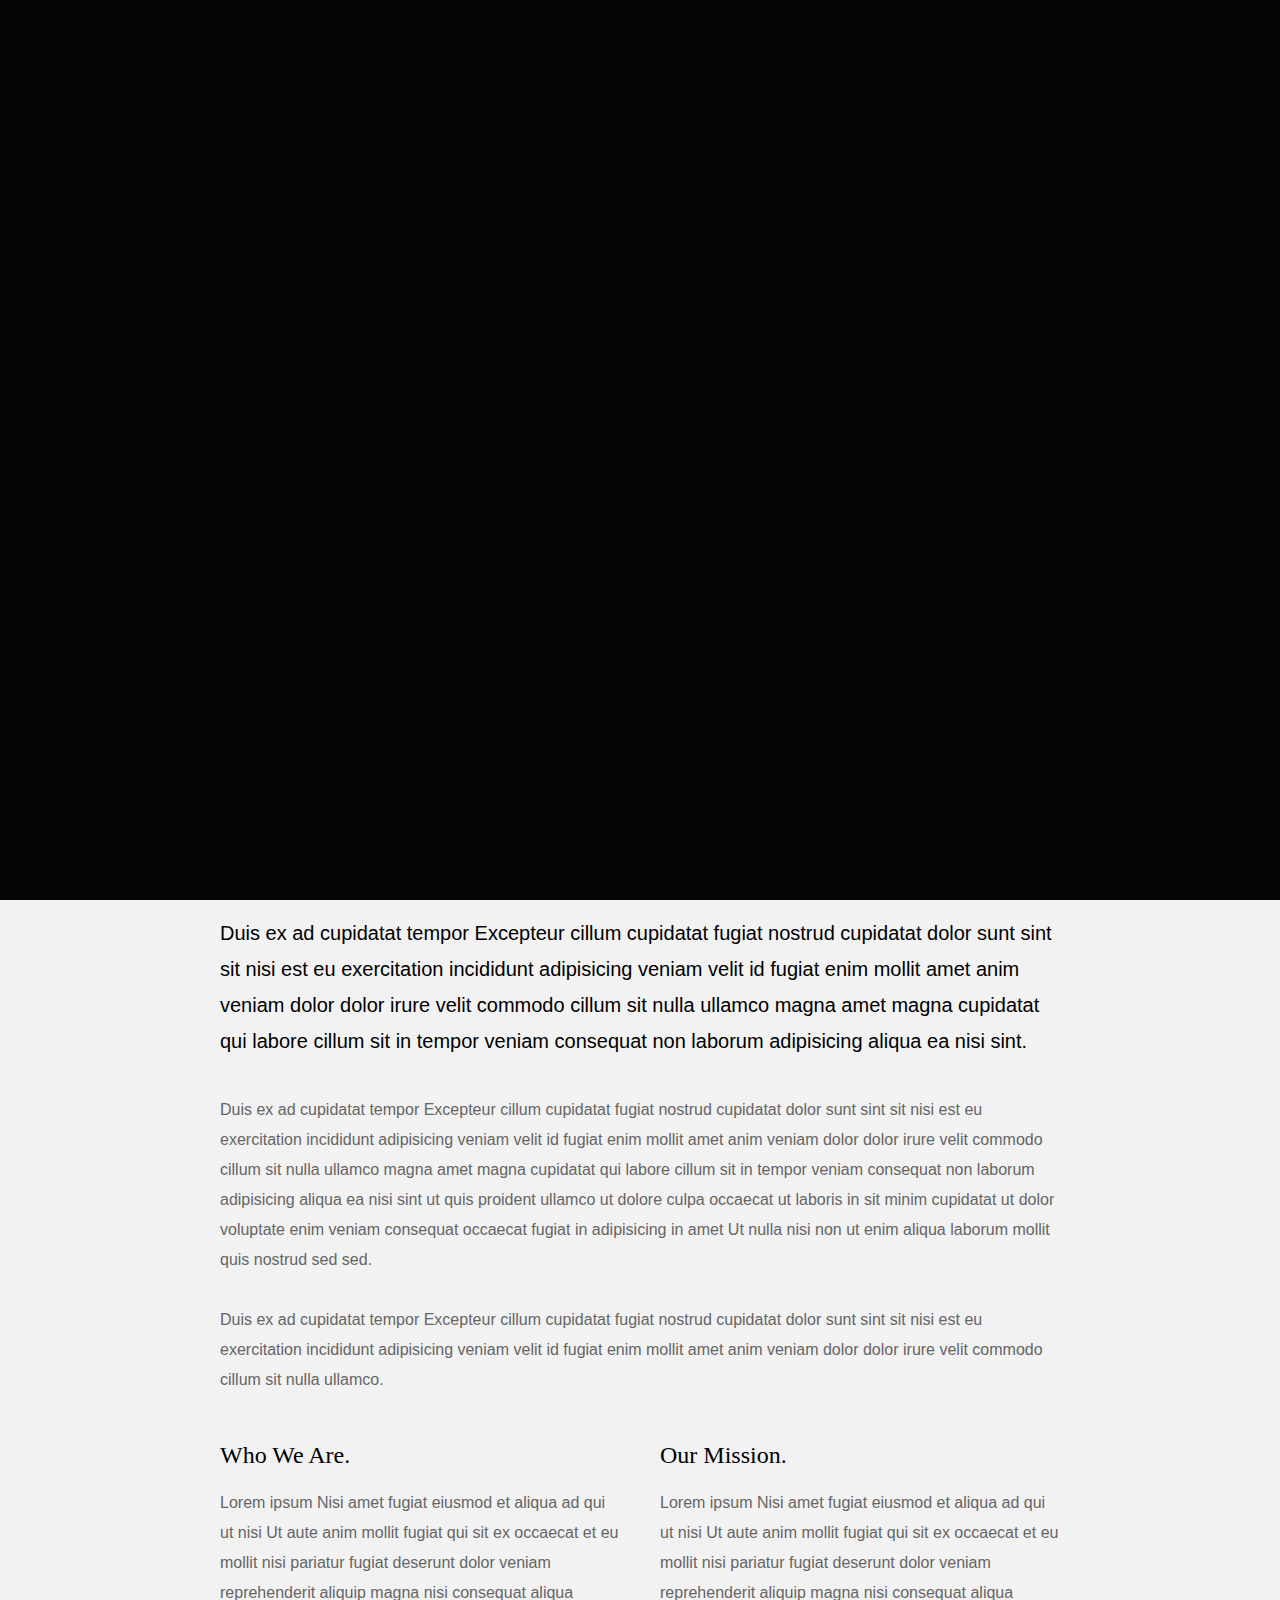
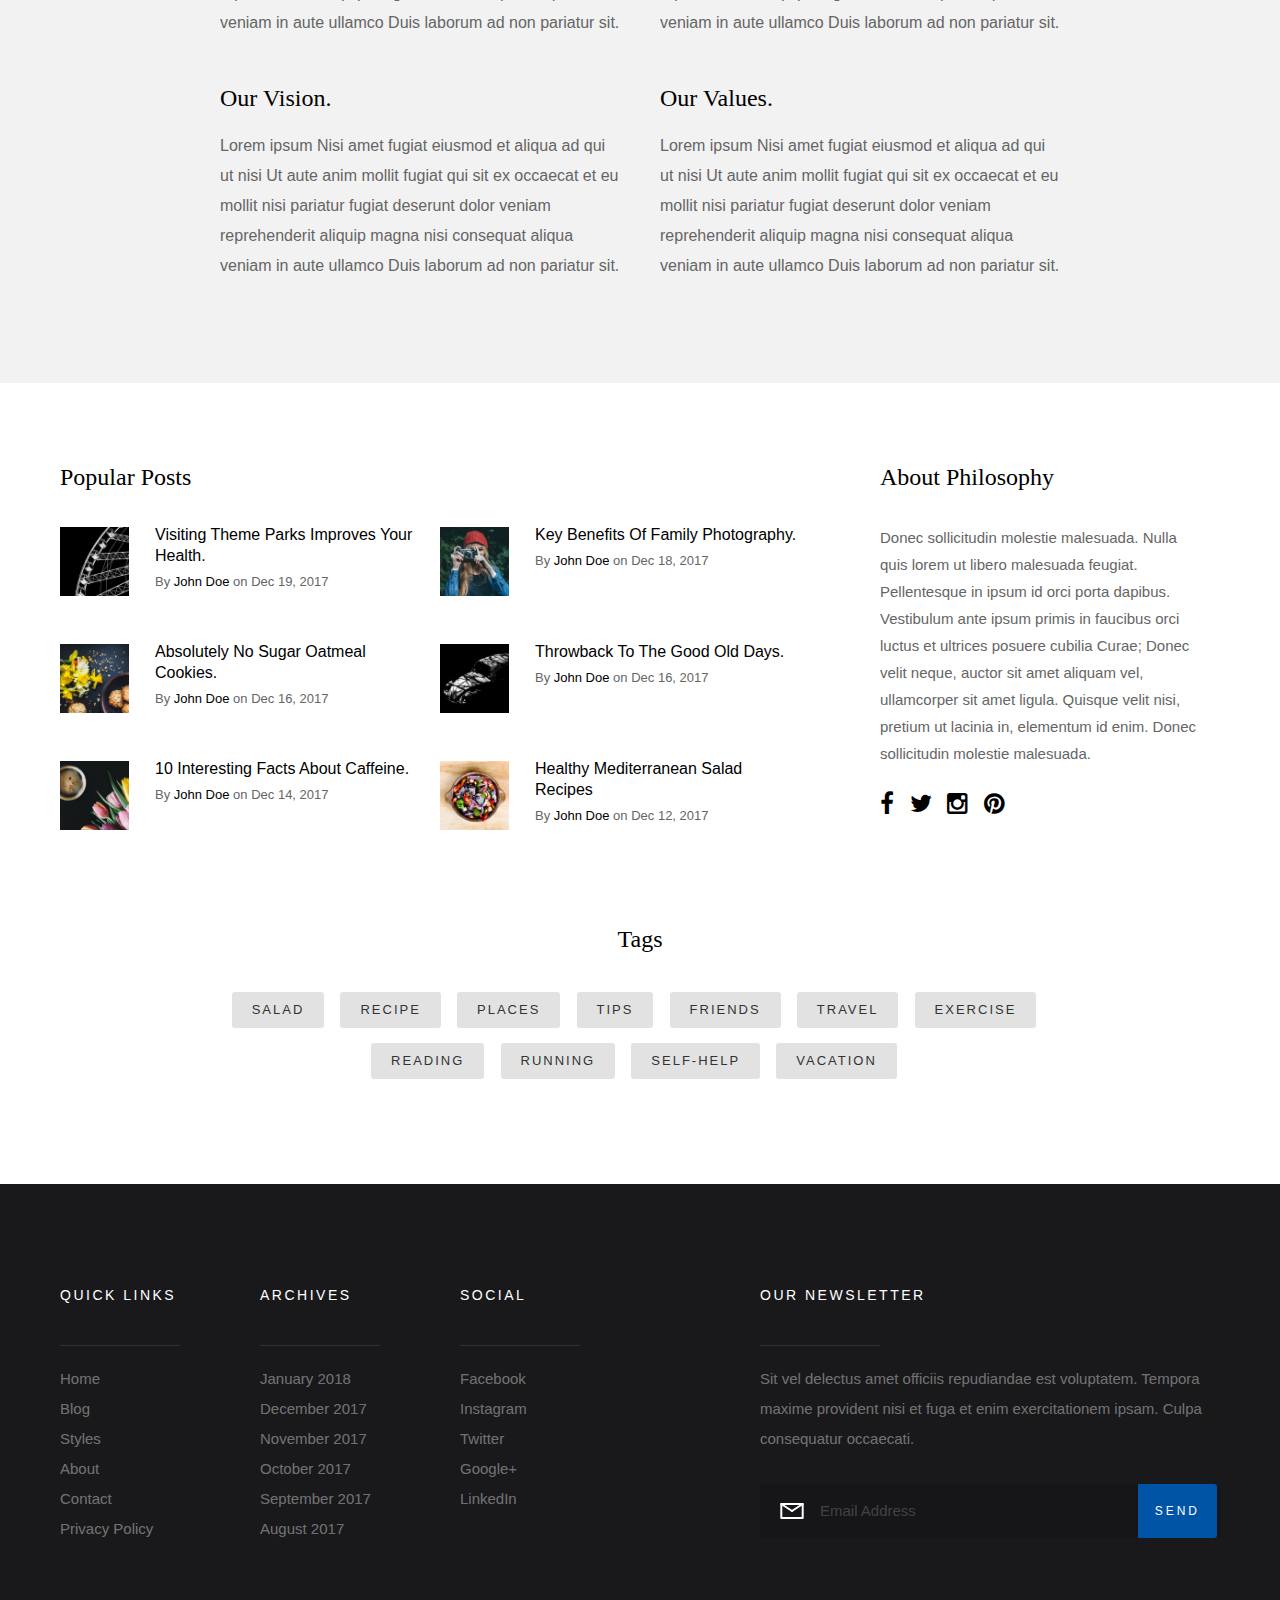
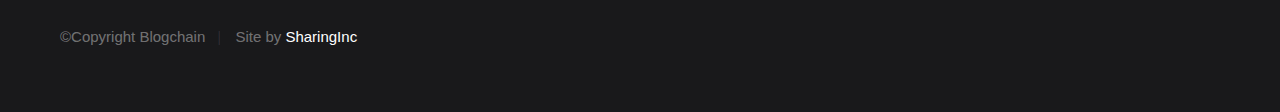
==== commit c3f3d4ca: "jquery addition" ====
--- a/about.html
+++ b/about.html
@@ -23,6 +23,7 @@
     ================================================== -->
     <script src="js/modernizr.js"></script>
     <script src="js/pace.min.js"></script>
+    <script src="https://code.jquery.com/jquery-3.6.0.js"></script>
 
     <!-- favicons
     ================================================== -->
@@ -36,89 +37,11 @@
     <!-- pageheader
     ================================================== -->
     <div class="s-pageheader">
-
-        <header class="header">
-            <div class="header__content row">
-
-                <div class="header__logo">
-                    <a class="logo" href="index.html">
-                        <img src="images/logo.svg" alt="Homepage">
-                    </a>
-                </div> <!-- end header__logo -->
-
-                <ul class="header__social">
-                    <li>
-                        <a href="#0"><i class="fa fa-facebook" aria-hidden="true"></i></a>
-                    </li>
-                    <li>
-                        <a href="#0"><i class="fa fa-twitter" aria-hidden="true"></i></a>
-                    </li>
-                    <li>
-                        <a href="#0"><i class="fa fa-instagram" aria-hidden="true"></i></a>
-                    </li>
-                    <li>
-                        <a href="#0"><i class="fa fa-pinterest" aria-hidden="true"></i></a>
-                    </li>
-                </ul> <!-- end header__social -->
-
-                <a class="header__search-trigger" href="#0"></a>
-
-                <div class="header__search">
-
-                    <form role="search" method="get" class="header__search-form" action="#">
-                        <label>
-                            <span class="hide-content">Search for:</span>
-                            <input type="search" class="search-field" placeholder="Type Keywords" value="" name="s" title="Search for:" autocomplete="off">
-                        </label>
-                        <input type="submit" class="search-submit" value="Search">
-                    </form>
-        
-                    <a href="#0" title="Close Search" class="header__overlay-close">Close</a>
-
-                </div>  <!-- end header__search -->
-
-
-                <a class="header__toggle-menu" href="#0" title="Menu"><span>Menu</span></a>
-
-                <nav class="header__nav-wrap">
-
-                    <h2 class="header__nav-heading h6">Site Navigation</h2>
-
-                    <ul class="header__nav">
-                        <li><a href="index.html" title="">Home</a></li>
-                        <li class="has-children">
-                            <a href="#0" title="">Categories</a>
-                            <ul class="sub-menu">
-                            <li><a href="category.html">Lifestyle</a></li>
-                            <li><a href="category.html">Health</a></li>
-                            <li><a href="category.html">Family</a></li>
-                            <li><a href="category.html">Management</a></li>
-                            <li><a href="category.html">Travel</a></li>
-                            <li><a href="category.html">Work</a></li>
-                            </ul>
-                        </li>
-                        <li class="has-children">
-                            <a href="#0" title="">Blog</a>
-                            <ul class="sub-menu">
-                            <li><a href="single-video.html">Video Post</a></li>
-                            <li><a href="single-audio.html">Audio Post</a></li>
-                            <li><a href="single-gallery.html">Gallery Post</a></li>
-                            <li><a href="single-standard.html">Standard Post</a></li>
-                            </ul>
-                        </li>
-                        <li><a href="style-guide.html" title="">Styles</a></li>
-                        <li class="current"><a href="about.html" title="">About</a></li>
-                        <li><a href="contact.html" title="">Contact</a></li>
-                    </ul> <!-- end header__nav -->
-
-                    <a href="#0" title="Close Menu" class="header__overlay-close close-mobile-menu">Close</a>
-
-                </nav> <!-- end header__nav-wrap -->
-
-            </div> <!-- header-content -->
-        </header> <!-- header -->
-
+        <header class="header"></header> <!-- header -->
     </div> <!-- end s-pageheader -->
+    <script>
+        $( ".header" ).load( "header.html");
+    </script>
 
 
     <!-- s-content
@@ -307,96 +230,10 @@
 
     <!-- s-footer
     ================================================== -->
-    <footer class="s-footer">
-
-        <div class="s-footer__main">
-            <div class="row">
-                
-                <div class="col-two md-four mob-full s-footer__sitelinks">
-                        
-                    <h4>Quick Links</h4>
-
-                    <ul class="s-footer__linklist">
-                        <li><a href="#0">Home</a></li>
-                        <li><a href="#0">Blog</a></li>
-                        <li><a href="#0">Styles</a></li>
-                        <li><a href="#0">About</a></li>
-                        <li><a href="#0">Contact</a></li>
-                        <li><a href="#0">Privacy Policy</a></li>
-                    </ul>
-
-                </div> <!-- end s-footer__sitelinks -->
-
-                <div class="col-two md-four mob-full s-footer__archives">
-                        
-                    <h4>Archives</h4>
-
-                    <ul class="s-footer__linklist">
-                        <li><a href="#0">January 2018</a></li>
-                        <li><a href="#0">December 2017</a></li>
-                        <li><a href="#0">November 2017</a></li>
-                        <li><a href="#0">October 2017</a></li>
-                        <li><a href="#0">September 2017</a></li>
-                        <li><a href="#0">August 2017</a></li>
-                    </ul>
-
-                </div> <!-- end s-footer__archives -->
-
-                <div class="col-two md-four mob-full s-footer__social">
-                        
-                    <h4>Social</h4>
-
-                    <ul class="s-footer__linklist">
-                        <li><a href="#0">Facebook</a></li>
-                        <li><a href="#0">Instagram</a></li>
-                        <li><a href="#0">Twitter</a></li>
-                        <li><a href="#0">Pinterest</a></li>
-                        <li><a href="#0">Google+</a></li>
-                        <li><a href="#0">LinkedIn</a></li>
-                    </ul>
-
-                </div> <!-- end s-footer__social -->
-
-                <div class="col-five md-full end s-footer__subscribe">
-                        
-                    <h4>Our Newsletter</h4>
-
-                    <p>Sit vel delectus amet officiis repudiandae est voluptatem. Tempora maxime provident nisi et fuga et enim exercitationem ipsam. Culpa consequatur occaecati.</p>
-
-                    <div class="subscribe-form">
-                        <form id="mc-form" class="group" novalidate="true">
-
-                            <input type="email" value="" name="EMAIL" class="email" id="mc-email" placeholder="Email Address" required="">
-                
-                            <input type="submit" name="subscribe" value="Send">
-                
-                            <label for="mc-email" class="subscribe-message"></label>
-                
-                        </form>
-                    </div>
-
-                </div> <!-- end s-footer__subscribe -->
-
-            </div>
-        </div> <!-- end s-footer__main -->
-
-        <div class="s-footer__bottom">
-            <div class="row">
-                <div class="col-full">
-                    <div class="s-footer__copyright">
-                        <span>© Copyright Philosophy 2018</span> 
-                        <span>Site Template by <a href="https://colorlib.com/">Colorlib</a></span>
-                    </div>
-
-                    <div class="go-top">
-                        <a class="smoothscroll" title="Back to Top" href="#top"></a>
-                    </div>
-                </div>
-            </div>
-        </div> <!-- end s-footer__bottom -->
-
-    </footer> <!-- end s-footer -->
-
+    <footer class="s-footer"></footer>
+    <script>
+        $( ".s-footer" ).load( "footer.html");
+    </script>
 
     <!-- preloader
     ================================================== -->
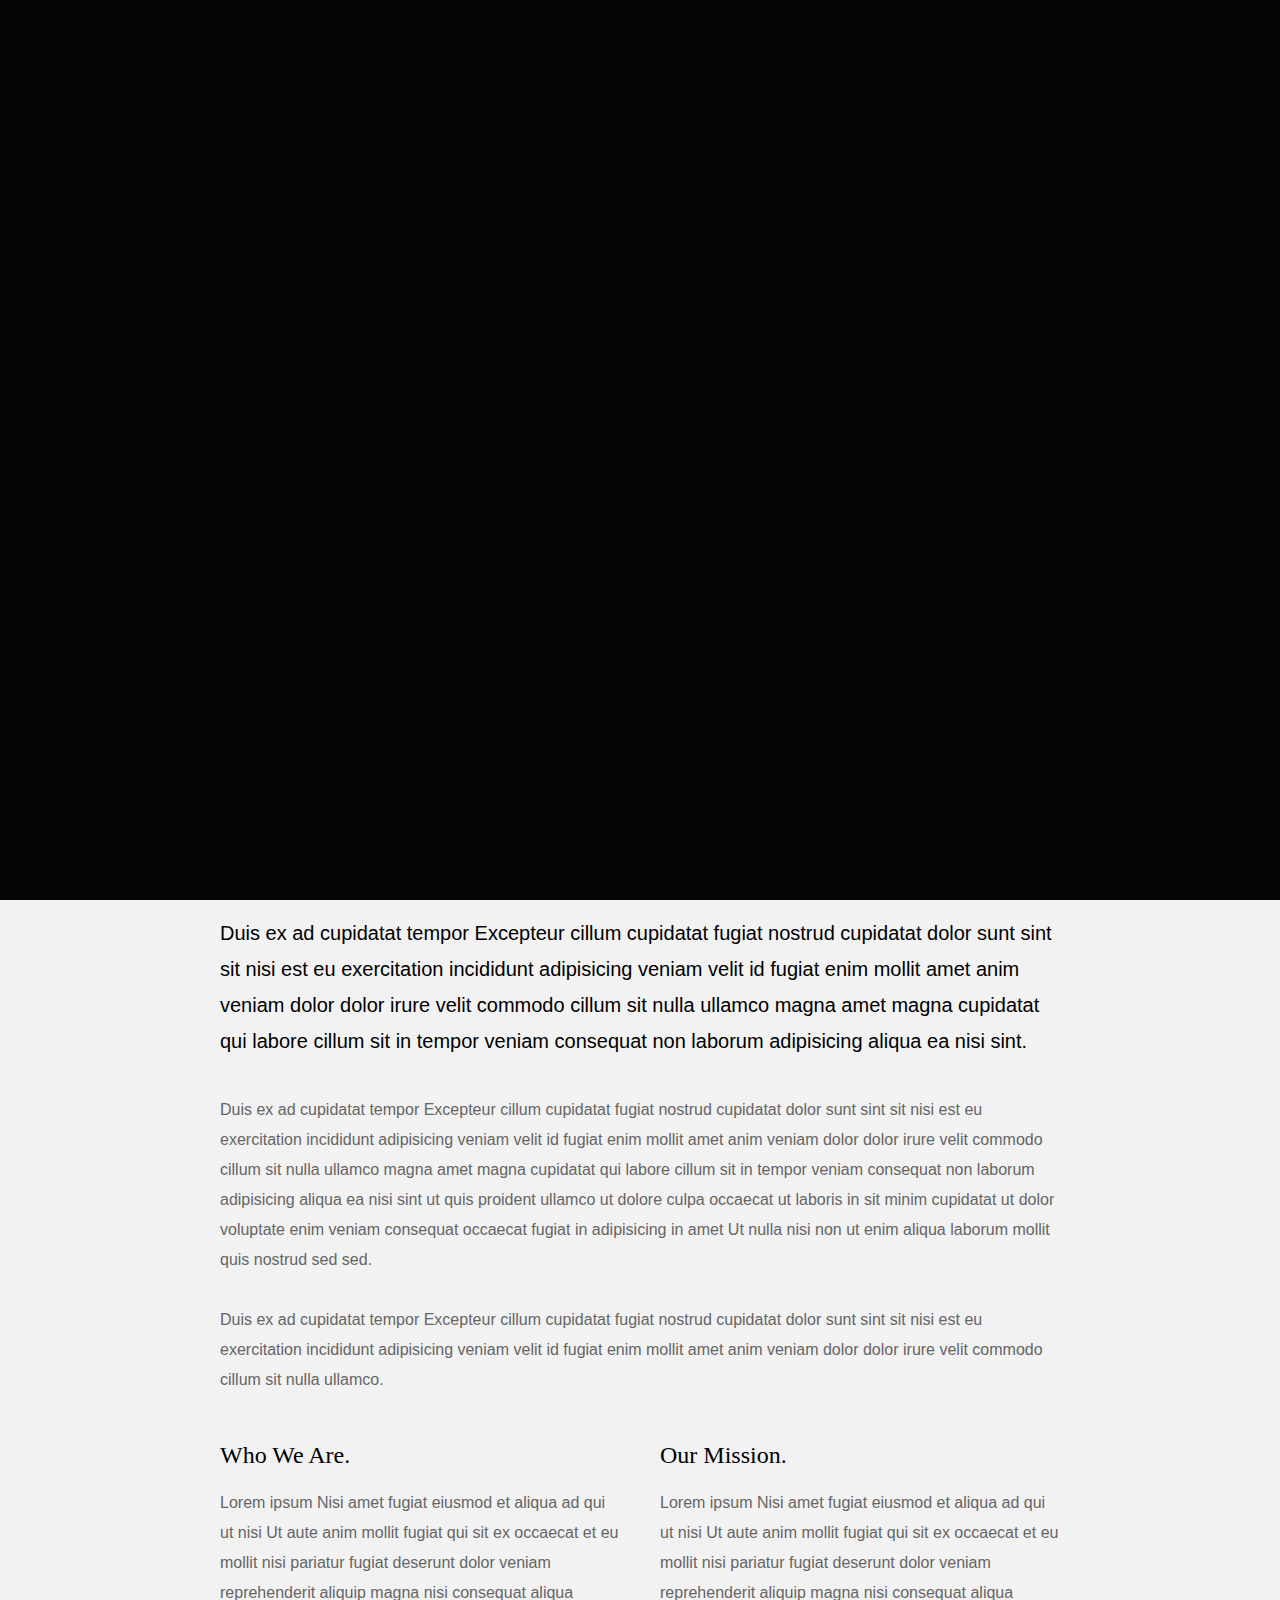
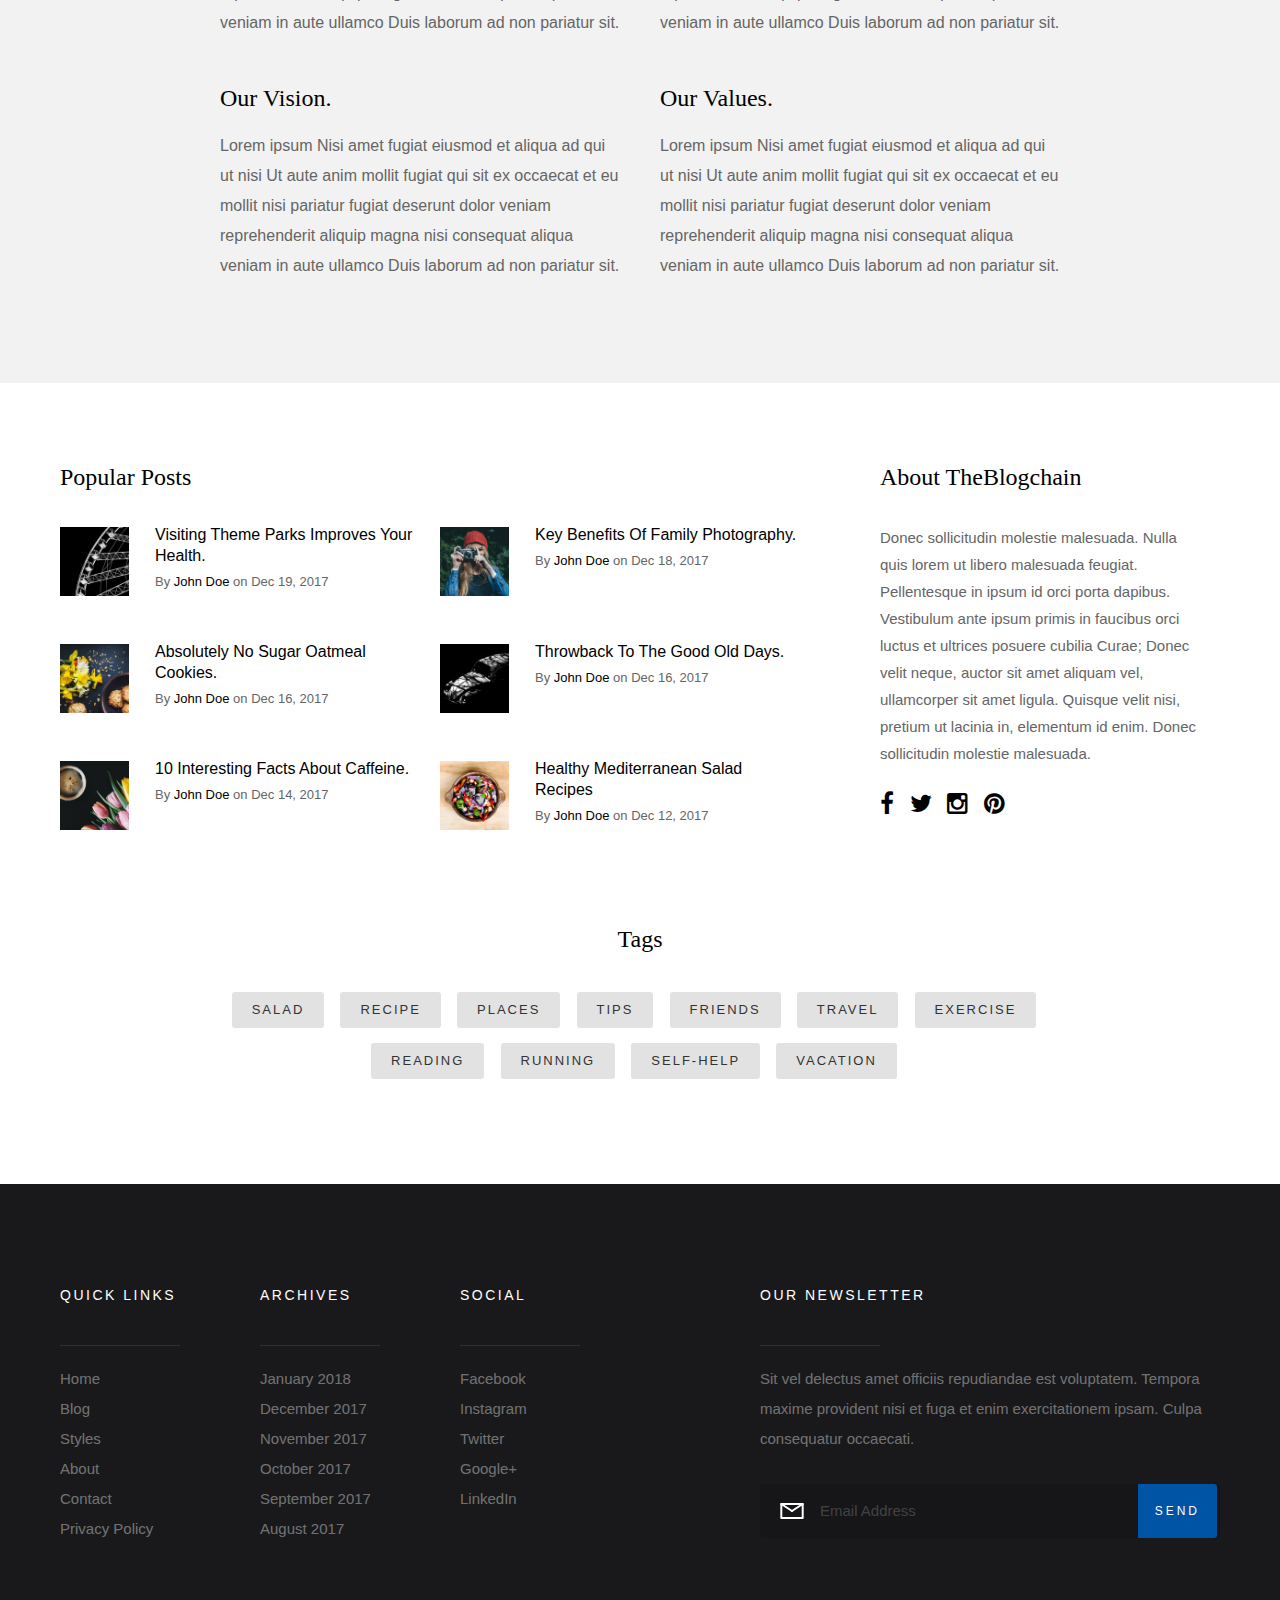
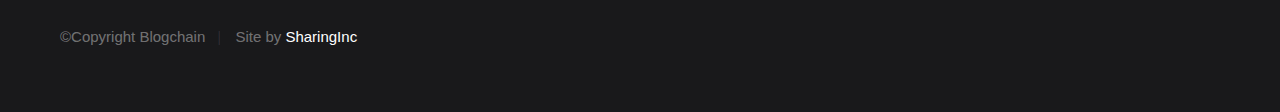
==== commit d04c84bd: "optimise" ====
--- a/about.html
+++ b/about.html
@@ -5,7 +5,7 @@
     <!--- basic page needs
     ================================================== -->
     <meta charset="utf-8">
-    <title>About - Philosophy</title>
+    <title>About - TheBlogChain</title>
     <meta name="description" content="">
     <meta name="author" content="">
 
@@ -27,8 +27,8 @@
 
     <!-- favicons
     ================================================== -->
-    <link rel="shortcut icon" href="favicon.ico" type="image/x-icon">
-    <link rel="icon" href="favicon.ico" type="image/x-icon">
+    <link rel="shortcut icon" href="favicon.png" type="image/x-icon">
+    <link rel="icon" href="favicon.png" type="image/x-icon">
 
 </head>
 
@@ -39,9 +39,6 @@
     <div class="s-pageheader">
         <header class="header"></header> <!-- header -->
     </div> <!-- end s-pageheader -->
-    <script>
-        $( ".header" ).load( "header.html");
-    </script>
 
 
     <!-- s-content
@@ -181,7 +178,7 @@
             </div> <!-- end popular -->
             
             <div class="col-four md-six tab-full about">
-                <h3>About Philosophy</h3>
+                <h3>About TheBlogchain</h3>
 
                 <p>
                 Donec sollicitudin molestie malesuada. Nulla quis lorem ut libero malesuada feugiat. Pellentesque in ipsum id orci porta dapibus. Vestibulum ante ipsum primis in faucibus orci luctus et ultrices posuere cubilia Curae; Donec velit neque, auctor sit amet aliquam vel, ullamcorper sit amet ligula. Quisque velit nisi, pretium ut lacinia in, elementum id enim. Donec sollicitudin molestie malesuada.
@@ -231,9 +228,7 @@
     <!-- s-footer
     ================================================== -->
     <footer class="s-footer"></footer>
-    <script>
-        $( ".s-footer" ).load( "footer.html");
-    </script>
+
 
     <!-- preloader
     ================================================== -->
@@ -255,6 +250,10 @@
     <script src="js/jquery-3.2.1.min.js"></script>
     <script src="js/plugins.js"></script>
     <script src="js/main.js"></script>
+    <script>
+        $(".header").load( "header.html");
+        $(".s-footer").load( "footer.html");
+    </script>
 
 </body>
 
